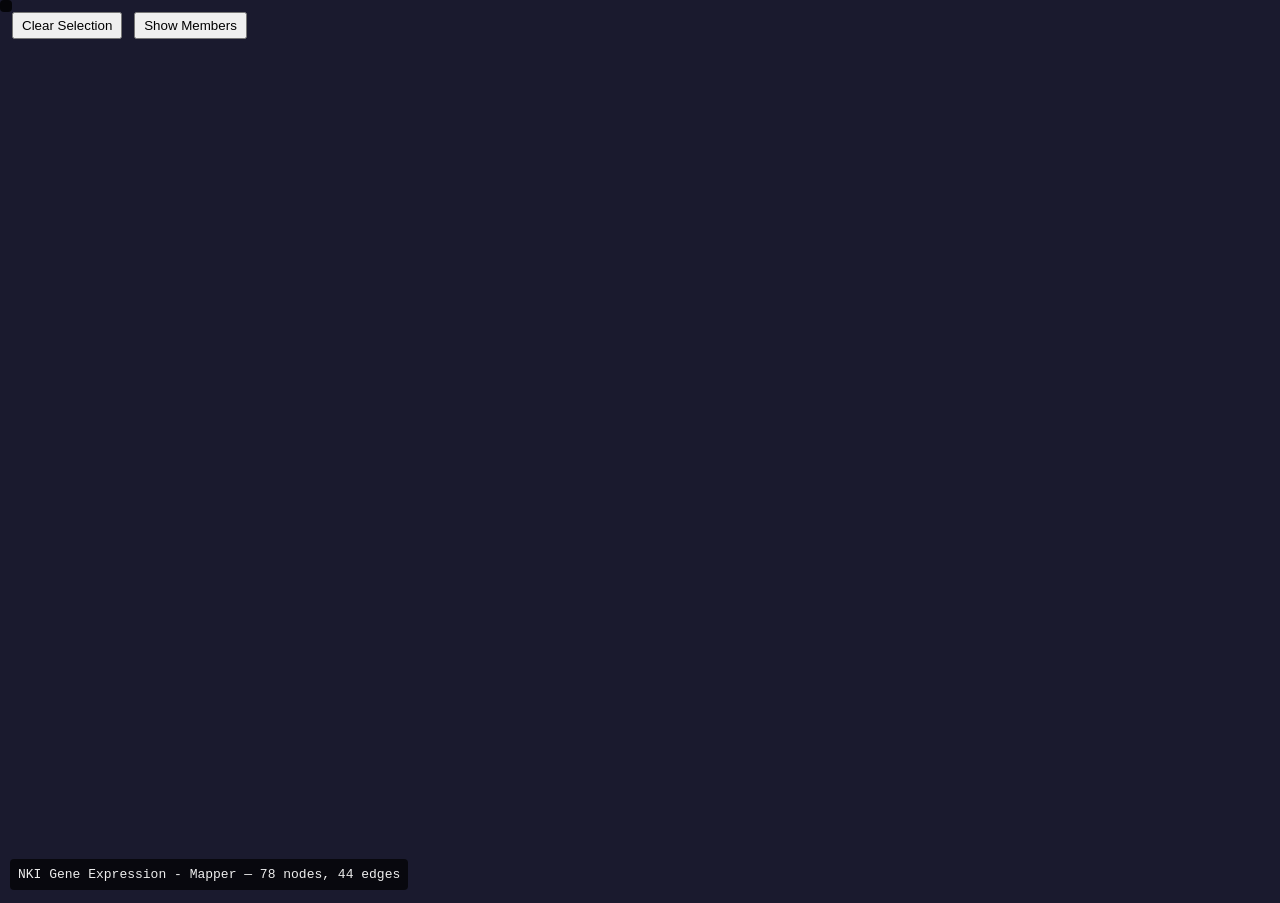
==== packages/mapper/NKI/nki_mapper.html @ 547d4b26 "Mapper implementation; it works!" ====
<!DOCTYPE html>
<html><head>
<meta charset="utf-8">
<title>NKI Gene Expression - Mapper</title>
<script src="https://d3js.org/d3.v7.min.js"></script>
<style>
body { margin: 0; font-family: monospace; background: #1a1a2e; color: #eee; }
#controls { position: absolute; top: 10px; left: 10px; z-index: 10; }
#controls button { margin: 2px; padding: 4px 8px; }
#info { position: absolute; bottom: 10px; left: 10px; z-index: 10;
  background: rgba(0,0,0,0.7); padding: 8px; border-radius: 4px; }
#members { position: absolute; top: 10px; right: 10px; z-index: 10;
  width: 200px; height: 300px; display: none; }
svg { width: 100vw; height: 100vh; }
.link { stroke: #556; stroke-opacity: 0.6; }
.node { stroke: #fff; stroke-width: 1px; cursor: pointer; }
.node.selected { stroke: #ff0; stroke-width: 3px; }
.tooltip { position: absolute; background: rgba(0,0,0,0.8);
  color: #fff; padding: 6px; border-radius: 4px; font-size: 12px;
  pointer-events: none; }
</style></head><body>
<div id="controls">
  <button onclick="resetSelection()">Clear Selection</button>
  <button onclick="showMembers()">Show Members</button>
  <span id="sel-info"></span>
</div>
<div id="info">NKI Gene Expression - Mapper &mdash; 78 nodes, 44 edges</div>
<textarea id="members" readonly></textarea>
<div class="tooltip" id="tooltip"></div>
<svg></svg>
<script>
const graphData = {"nodes":[{"id":0,"size":1,"color":0.8671,"members":[153]},{"id":1,"size":1,"color":-1.2861,"members":[264]},{"id":2,"size":7,"color":-0.7729,"members":[17,82,149,153,161,171,214]},{"id":3,"size":23,"color":-1.1485,"members":[10,17,25,39,41,64,82,110,111,115,121,127,128,149,161,163,166,171,175,214,221,252,260]},{"id":4,"size":2,"color":-0.9464,"members":[253,258]},{"id":5,"size":1,"color":-0.0153,"members":[263]},{"id":6,"size":39,"color":-1.1655,"members":[5,10,15,25,39,41,42,46,64,96,109,110,111,121,128,142,144,150,166,175,184,189,192,194,195,204,218,219,221,225,238,250,252,253,258,259,260,266,268]},{"id":7,"size":1,"color":-0.0153,"members":[263]},{"id":8,"size":42,"color":-0.8521,"members":[0,15,18,29,31,42,46,57,65,75,86,96,112,132,142,144,158,162,164,169,183,184,189,192,195,204,210,219,225,228,232,234,238,242,243,248,250,251,259,262,265,268]},{"id":9,"size":1,"color":-1.3526,"members":[205]},{"id":10,"size":1,"color":-0.0826,"members":[6]},{"id":11,"size":1,"color":-0.787,"members":[141]},{"id":12,"size":1,"color":-0.5731,"members":[269]},{"id":13,"size":1,"color":-0.7278,"members":[239]},{"id":14,"size":1,"color":-1.1508,"members":[62]},{"id":15,"size":1,"color":0.0449,"members":[223]},{"id":16,"size":1,"color":-0.0807,"members":[173]},{"id":17,"size":51,"color":-0.7502,"members":[0,12,14,18,20,31,36,54,57,65,66,71,75,76,100,101,118,119,132,137,148,155,156,159,164,169,172,187,190,196,197,198,206,207,210,213,220,224,226,231,232,234,242,243,244,245,248,251,255,262,265]},{"id":18,"size":1,"color":-0.2081,"members":[202]},{"id":19,"size":1,"color":-1.627,"members":[147]},{"id":20,"size":1,"color":-0.0807,"members":[173]},{"id":21,"size":1,"color":-1.1508,"members":[62]},{"id":22,"size":1,"color":0.0449,"members":[223]},{"id":23,"size":1,"color":-0.5004,"members":[236]},{"id":24,"size":1,"color":-0.7278,"members":[239]},{"id":25,"size":1,"color":-1.3526,"members":[205]},{"id":26,"size":1,"color":-0.0826,"members":[6]},{"id":27,"size":1,"color":0.9351,"members":[165]},{"id":28,"size":47,"color":-0.854,"members":[1,4,11,14,16,27,36,47,54,69,70,71,73,78,91,93,114,117,118,119,139,148,155,167,172,181,185,187,191,193,196,197,198,206,211,212,220,229,230,231,244,245,246,254,255,257,269]},{"id":29,"size":1,"color":-0.2237,"members":[79]},{"id":30,"size":1,"color":-1.627,"members":[147]},{"id":31,"size":1,"color":0.6401,"members":[129]},{"id":32,"size":1,"color":0.9351,"members":[165]},{"id":33,"size":1,"color":-1.1593,"members":[4]},{"id":34,"size":1,"color":-1.4064,"members":[215]},{"id":35,"size":1,"color":-0.3132,"members":[23]},{"id":36,"size":1,"color":-0.5004,"members":[236]},{"id":37,"size":1,"color":-1.4617,"members":[186]},{"id":38,"size":1,"color":-1.1642,"members":[70]},{"id":39,"size":48,"color":-0.6174,"members":[1,7,11,16,26,28,32,37,38,47,53,59,69,78,85,87,91,93,103,107,108,114,122,130,131,133,134,135,136,139,140,143,145,167,168,180,181,185,191,193,202,203,208,211,216,246,254,257]},{"id":40,"size":1,"color":0.2325,"members":[104]},{"id":41,"size":1,"color":-1.25,"members":[35]},{"id":42,"size":1,"color":0.6401,"members":[129]},{"id":43,"size":1,"color":-1.2332,"members":[98]},{"id":44,"size":1,"color":-1.4064,"members":[215]},{"id":45,"size":1,"color":-0.3132,"members":[23]},{"id":46,"size":1,"color":0.0476,"members":[178]},{"id":47,"size":34,"color":-0.6182,"members":[7,26,28,32,37,44,45,53,63,80,83,85,87,88,103,107,122,130,133,134,135,136,140,145,146,151,160,168,199,201,203,227,233,256]},{"id":48,"size":1,"color":0.2325,"members":[104]},{"id":49,"size":1,"color":0.3637,"members":[116]},{"id":50,"size":1,"color":0.4435,"members":[97]},{"id":51,"size":1,"color":-1.3694,"members":[22]},{"id":52,"size":1,"color":0.0476,"members":[178]},{"id":53,"size":1,"color":-0.0721,"members":[209]},{"id":54,"size":14,"color":-0.5628,"members":[2,30,43,45,60,63,68,83,151,160,201,227,247,256]},{"id":55,"size":10,"color":-1.4363,"members":[9,21,48,61,74,124,146,157,233,237]},{"id":56,"size":1,"color":0.3637,"members":[116]},{"id":57,"size":1,"color":1.2072,"members":[200]},{"id":58,"size":1,"color":0.4435,"members":[97]},{"id":59,"size":1,"color":-0.0895,"members":[52]},{"id":60,"size":1,"color":-1.0178,"members":[68]},{"id":61,"size":10,"color":-0.73,"members":[30,33,43,50,55,60,72,95,106,222]},{"id":62,"size":19,"color":-1.3133,"members":[9,21,24,48,74,90,92,105,113,123,124,157,177,179,188,237,267,270,271]},{"id":63,"size":1,"color":-1.5955,"members":[241]},{"id":64,"size":1,"color":0.737,"members":[89]},{"id":65,"size":1,"color":1.2072,"members":[200]},{"id":66,"size":1,"color":1.2899,"members":[3]},{"id":67,"size":6,"color":-0.1244,"members":[33,55,95,106,126,222]},{"id":68,"size":13,"color":-1.261,"members":[24,34,51,92,105,123,177,182,188,217,267,270,271]},{"id":69,"size":1,"color":-1.4607,"members":[138]},{"id":70,"size":15,"color":-1.517,"members":[8,13,40,49,51,58,84,120,125,154,176,182,217,235,249]},{"id":71,"size":1,"color":-1.4607,"members":[138]},{"id":72,"size":1,"color":0.6753,"members":[152]},{"id":73,"size":1,"color":-1.5455,"members":[8]},{"id":74,"size":16,"color":-1.384,"members":[13,40,56,58,84,94,99,102,120,125,154,174,176,240,249,261]},{"id":75,"size":1,"color":0.1649,"members":[77]},{"id":76,"size":1,"color":0.6753,"members":[152]},{"id":77,"size":10,"color":-1.3575,"members":[19,67,81,94,99,102,170,174,240,261]}],"edges":[{"source":0,"target":2,"weight":1},{"source":2,"target":3,"weight":6},{"source":3,"target":6,"weight":14},{"source":4,"target":6,"weight":2},{"source":5,"target":7,"weight":1},{"source":6,"target":8,"weight":17},{"source":8,"target":17,"weight":18},{"source":9,"target":25,"weight":1},{"source":10,"target":26,"weight":1},{"source":12,"target":28,"weight":1},{"source":13,"target":24,"weight":1},{"source":14,"target":21,"weight":1},{"source":15,"target":22,"weight":1},{"source":16,"target":20,"weight":1},{"source":17,"target":28,"weight":19},{"source":18,"target":39,"weight":1},{"source":19,"target":30,"weight":1},{"source":23,"target":36,"weight":1},{"source":27,"target":32,"weight":1},{"source":28,"target":33,"weight":1},{"source":28,"target":38,"weight":1},{"source":28,"target":39,"weight":19},{"source":31,"target":42,"weight":1},{"source":34,"target":44,"weight":1},{"source":35,"target":45,"weight":1},{"source":39,"target":47,"weight":20},{"source":40,"target":48,"weight":1},{"source":46,"target":52,"weight":1},{"source":47,"target":54,"weight":8},{"source":47,"target":55,"weight":2},{"source":49,"target":56,"weight":1},{"source":50,"target":58,"weight":1},{"source":54,"target":60,"weight":1},{"source":54,"target":61,"weight":3},{"source":55,"target":62,"weight":7},{"source":57,"target":65,"weight":1},{"source":61,"target":67,"weight":5},{"source":62,"target":68,"weight":9},{"source":68,"target":70,"weight":3},{"source":69,"target":71,"weight":1},{"source":70,"target":73,"weight":1},{"source":70,"target":74,"weight":9},{"source":72,"target":76,"weight":1},{"source":74,"target":77,"weight":6}],"metadata":{"n_nodes":78,"n_edges":44}};
const width = window.innerWidth, height = window.innerHeight;
const svg = d3.select('svg').attr('width', width).attr('height', height);
const g = svg.append('g');
svg.call(d3.zoom().on('zoom', e => g.attr('transform', e.transform)));
const colorScale = d3.scaleSequential(d3.interpolateViridis)
  .domain(d3.extent(graphData.nodes, d => d.color));
const sizeScale = d3.scaleSqrt()
  .domain(d3.extent(graphData.nodes, d => d.size))
  .range([3, 20]);
const sim = d3.forceSimulation(graphData.nodes)
  .force('link', d3.forceLink(graphData.edges).id(d => d.id).distance(40))
  .force('charge', d3.forceManyBody().strength(-50))
  .force('center', d3.forceCenter(width/2, height/2));
const link = g.selectAll('.link').data(graphData.edges).join('line')
  .attr('class', 'link')
  .attr('stroke-width', d => Math.max(1, d.weight));
const node = g.selectAll('.node').data(graphData.nodes).join('circle')
  .attr('class', 'node')
  .attr('r', d => sizeScale(d.size))
  .attr('fill', d => colorScale(d.color))
  .call(d3.drag()
    .on('start', (e,d) => { if(!e.active) sim.alphaTarget(0.3).restart(); d.fx=d.x; d.fy=d.y; })
    .on('drag', (e,d) => { d.fx=e.x; d.fy=e.y; })
    .on('end', (e,d) => { if(!e.active) sim.alphaTarget(0); d.fx=null; d.fy=null; }));
const tooltip = d3.select('#tooltip');
node.on('mouseover', (e, d) => {
  tooltip.style('display', 'block')
    .html('Node '+d.id+'<br>Size: '+d.size+'<br>Color: '+d.color.toFixed(4))
    .style('left', (e.pageX+10)+'px').style('top', (e.pageY-10)+'px');
}).on('mouseout', () => tooltip.style('display', 'none'));
let selected = new Set();
node.on('click', (e, d) => {
  if (e.shiftKey) { selected.has(d.id) ? selected.delete(d.id) : selected.add(d.id); }
  else { selected.clear(); selected.add(d.id); }
  updateSelection();
});
function updateSelection() {
  node.classed('selected', d => selected.has(d.id));
  d3.select('#sel-info').text(selected.size > 0 ? selected.size + ' selected' : '');
}
function resetSelection() { selected.clear(); updateSelection(); d3.select('#members').style('display','none'); }
function showMembers() {
  let allm = [];
  graphData.nodes.forEach(n => { if(selected.has(n.id)) allm.push(...n.members); });
  allm = [...new Set(allm)].sort((a,b)=>a-b);
  const ta = d3.select('#members').style('display','block');
  ta.text(allm.join('\n'));
}
sim.on('tick', () => {
  link.attr('x1',d=>d.source.x).attr('y1',d=>d.source.y)
      .attr('x2',d=>d.target.x).attr('y2',d=>d.target.y);
  node.attr('cx',d=>d.x).attr('cy',d=>d.y);
});
</script></body></html>
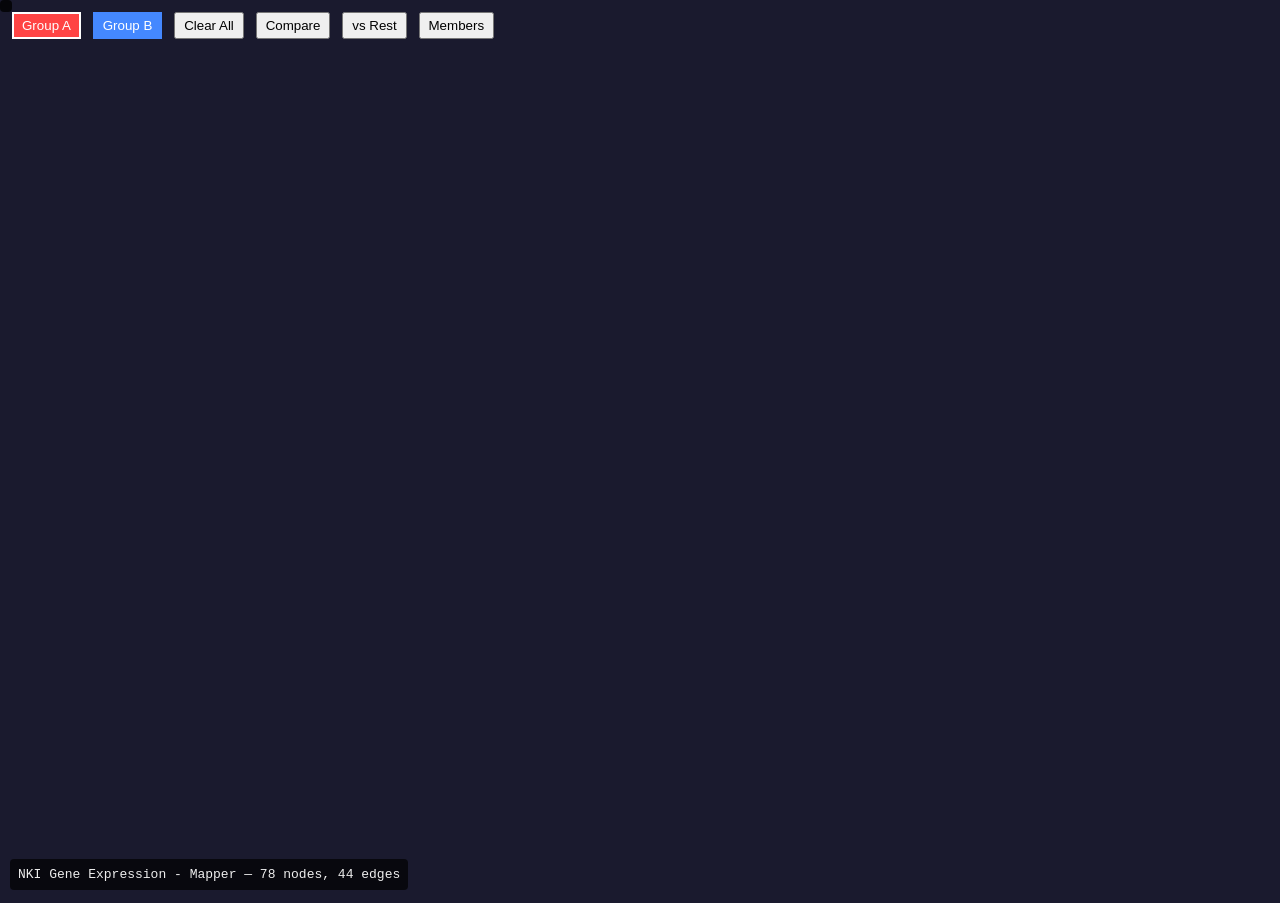
==== commit a30643c3: "Beginnings of stat comparison stuff" ====
--- a/packages/mapper/NKI/nki_mapper.html
+++ b/packages/mapper/NKI/nki_mapper.html
@@ -15,21 +15,66 @@
 .link { stroke: #556; stroke-opacity: 0.6; }
 .node { stroke: #fff; stroke-width: 1px; cursor: pointer; }
 .node.selected { stroke: #ff0; stroke-width: 3px; }
+.node.groupA { stroke: #ff4444; stroke-width: 3px; }
+.node.groupB { stroke: #4488ff; stroke-width: 3px; }
+.mode-btn { border: 2px solid transparent; cursor: pointer; }
+.mode-btn.active { border-color: #fff; }
+#results-panel { position: absolute; top: 10px; right: 10px; z-index: 10;
+  width: 500px; max-height: 90vh; overflow-y: auto;
+  background: rgba(0,0,0,0.85); padding: 12px; border-radius: 6px;
+  display: none; font-size: 12px; }
+#results-panel table { width: 100%; border-collapse: collapse; }
+#results-panel th, #results-panel td { padding: 2px 5px; text-align: right;
+  border-bottom: 1px solid #333; font-size: 11px; }
+#results-panel td:first-child { text-align: left; max-width: 120px;
+  overflow: hidden; text-overflow: ellipsis; }
+.sig-high { color: #ff4444; font-weight: bold; }
+.sig-med  { color: #ffaa44; }
+.sig-low  { color: #888; }
+.row-selected { background: #333; }
 .tooltip { position: absolute; background: rgba(0,0,0,0.8);
   color: #fff; padding: 6px; border-radius: 4px; font-size: 12px;
   pointer-events: none; }
 </style></head><body>
 <div id="controls">
-  <button onclick="resetSelection()">Clear Selection</button>
-  <button onclick="showMembers()">Show Members</button>
+  <button class="mode-btn active" id="btn-groupA" style="background:#ff4444;color:#fff" onclick="setActiveGroup('A')">Group A</button>
+  <button class="mode-btn" id="btn-groupB" style="background:#4488ff;color:#fff" onclick="setActiveGroup('B')">Group B</button>
+  <button onclick="resetSelection()">Clear All</button>
+  <button onclick="compareGroups()">Compare</button>
+  <button onclick="compareVsRest()">vs Rest</button>
+  <button onclick="showMembers()">Members</button>
   <span id="sel-info"></span>
 </div>
 <div id="info">NKI Gene Expression - Mapper &mdash; 78 nodes, 44 edges</div>
 <textarea id="members" readonly></textarea>
 <div class="tooltip" id="tooltip"></div>
+<div id="results-panel">
+  <div style="display:flex;justify-content:space-between;align-items:center;margin-bottom:8px">
+    <strong>Group Comparison</strong>
+    <span style="cursor:pointer;font-size:18px" onclick="closeResults()">&times;</span>
+  </div>
+  <div id="results-summary" style="margin-bottom:8px;font-size:11px;color:#aaa"></div>
+  <div style="margin-bottom:8px">
+    <label>Test: </label>
+    <select id="test-select" onchange="rerunTest()">
+      <option value="welch">Welch t-test</option>
+      <option value="mannwhitney">Mann-Whitney U</option>
+      <option value="ks">Kolmogorov-Smirnov</option>
+      <option value="hypergeometric">Hypergeometric</option>
+    </select>
+    <label style="margin-left:8px">Sort: </label>
+    <select id="sort-select" onchange="resortResults()">
+      <option value="pvalue">p-value</option>
+      <option value="effect">effect size</option>
+      <option value="name">name</option>
+    </select>
+  </div>
+  <div id="results-table"></div>
+</div>
 <svg></svg>
 <script>
 const graphData = {"nodes":[{"id":0,"size":1,"color":0.8671,"members":[153]},{"id":1,"size":1,"color":-1.2861,"members":[264]},{"id":2,"size":7,"color":-0.7729,"members":[17,82,149,153,161,171,214]},{"id":3,"size":23,"color":-1.1485,"members":[10,17,25,39,41,64,82,110,111,115,121,127,128,149,161,163,166,171,175,214,221,252,260]},{"id":4,"size":2,"color":-0.9464,"members":[253,258]},{"id":5,"size":1,"color":-0.0153,"members":[263]},{"id":6,"size":39,"color":-1.1655,"members":[5,10,15,25,39,41,42,46,64,96,109,110,111,121,128,142,144,150,166,175,184,189,192,194,195,204,218,219,221,225,238,250,252,253,258,259,260,266,268]},{"id":7,"size":1,"color":-0.0153,"members":[263]},{"id":8,"size":42,"color":-0.8521,"members":[0,15,18,29,31,42,46,57,65,75,86,96,112,132,142,144,158,162,164,169,183,184,189,192,195,204,210,219,225,228,232,234,238,242,243,248,250,251,259,262,265,268]},{"id":9,"size":1,"color":-1.3526,"members":[205]},{"id":10,"size":1,"color":-0.0826,"members":[6]},{"id":11,"size":1,"color":-0.787,"members":[141]},{"id":12,"size":1,"color":-0.5731,"members":[269]},{"id":13,"size":1,"color":-0.7278,"members":[239]},{"id":14,"size":1,"color":-1.1508,"members":[62]},{"id":15,"size":1,"color":0.0449,"members":[223]},{"id":16,"size":1,"color":-0.0807,"members":[173]},{"id":17,"size":51,"color":-0.7502,"members":[0,12,14,18,20,31,36,54,57,65,66,71,75,76,100,101,118,119,132,137,148,155,156,159,164,169,172,187,190,196,197,198,206,207,210,213,220,224,226,231,232,234,242,243,244,245,248,251,255,262,265]},{"id":18,"size":1,"color":-0.2081,"members":[202]},{"id":19,"size":1,"color":-1.627,"members":[147]},{"id":20,"size":1,"color":-0.0807,"members":[173]},{"id":21,"size":1,"color":-1.1508,"members":[62]},{"id":22,"size":1,"color":0.0449,"members":[223]},{"id":23,"size":1,"color":-0.5004,"members":[236]},{"id":24,"size":1,"color":-0.7278,"members":[239]},{"id":25,"size":1,"color":-1.3526,"members":[205]},{"id":26,"size":1,"color":-0.0826,"members":[6]},{"id":27,"size":1,"color":0.9351,"members":[165]},{"id":28,"size":47,"color":-0.854,"members":[1,4,11,14,16,27,36,47,54,69,70,71,73,78,91,93,114,117,118,119,139,148,155,167,172,181,185,187,191,193,196,197,198,206,211,212,220,229,230,231,244,245,246,254,255,257,269]},{"id":29,"size":1,"color":-0.2237,"members":[79]},{"id":30,"size":1,"color":-1.627,"members":[147]},{"id":31,"size":1,"color":0.6401,"members":[129]},{"id":32,"size":1,"color":0.9351,"members":[165]},{"id":33,"size":1,"color":-1.1593,"members":[4]},{"id":34,"size":1,"color":-1.4064,"members":[215]},{"id":35,"size":1,"color":-0.3132,"members":[23]},{"id":36,"size":1,"color":-0.5004,"members":[236]},{"id":37,"size":1,"color":-1.4617,"members":[186]},{"id":38,"size":1,"color":-1.1642,"members":[70]},{"id":39,"size":48,"color":-0.6174,"members":[1,7,11,16,26,28,32,37,38,47,53,59,69,78,85,87,91,93,103,107,108,114,122,130,131,133,134,135,136,139,140,143,145,167,168,180,181,185,191,193,202,203,208,211,216,246,254,257]},{"id":40,"size":1,"color":0.2325,"members":[104]},{"id":41,"size":1,"color":-1.25,"members":[35]},{"id":42,"size":1,"color":0.6401,"members":[129]},{"id":43,"size":1,"color":-1.2332,"members":[98]},{"id":44,"size":1,"color":-1.4064,"members":[215]},{"id":45,"size":1,"color":-0.3132,"members":[23]},{"id":46,"size":1,"color":0.0476,"members":[178]},{"id":47,"size":34,"color":-0.6182,"members":[7,26,28,32,37,44,45,53,63,80,83,85,87,88,103,107,122,130,133,134,135,136,140,145,146,151,160,168,199,201,203,227,233,256]},{"id":48,"size":1,"color":0.2325,"members":[104]},{"id":49,"size":1,"color":0.3637,"members":[116]},{"id":50,"size":1,"color":0.4435,"members":[97]},{"id":51,"size":1,"color":-1.3694,"members":[22]},{"id":52,"size":1,"color":0.0476,"members":[178]},{"id":53,"size":1,"color":-0.0721,"members":[209]},{"id":54,"size":14,"color":-0.5628,"members":[2,30,43,45,60,63,68,83,151,160,201,227,247,256]},{"id":55,"size":10,"color":-1.4363,"members":[9,21,48,61,74,124,146,157,233,237]},{"id":56,"size":1,"color":0.3637,"members":[116]},{"id":57,"size":1,"color":1.2072,"members":[200]},{"id":58,"size":1,"color":0.4435,"members":[97]},{"id":59,"size":1,"color":-0.0895,"members":[52]},{"id":60,"size":1,"color":-1.0178,"members":[68]},{"id":61,"size":10,"color":-0.73,"members":[30,33,43,50,55,60,72,95,106,222]},{"id":62,"size":19,"color":-1.3133,"members":[9,21,24,48,74,90,92,105,113,123,124,157,177,179,188,237,267,270,271]},{"id":63,"size":1,"color":-1.5955,"members":[241]},{"id":64,"size":1,"color":0.737,"members":[89]},{"id":65,"size":1,"color":1.2072,"members":[200]},{"id":66,"size":1,"color":1.2899,"members":[3]},{"id":67,"size":6,"color":-0.1244,"members":[33,55,95,106,126,222]},{"id":68,"size":13,"color":-1.261,"members":[24,34,51,92,105,123,177,182,188,217,267,270,271]},{"id":69,"size":1,"color":-1.4607,"members":[138]},{"id":70,"size":15,"color":-1.517,"members":[8,13,40,49,51,58,84,120,125,154,176,182,217,235,249]},{"id":71,"size":1,"color":-1.4607,"members":[138]},{"id":72,"size":1,"color":0.6753,"members":[152]},{"id":73,"size":1,"color":-1.5455,"members":[8]},{"id":74,"size":16,"color":-1.384,"members":[13,40,56,58,84,94,99,102,120,125,154,174,176,240,249,261]},{"id":75,"size":1,"color":0.1649,"members":[77]},{"id":76,"size":1,"color":0.6753,"members":[152]},{"id":77,"size":10,"color":-1.3575,"members":[19,67,81,94,99,102,170,174,240,261]}],"edges":[{"source":0,"target":2,"weight":1},{"source":2,"target":3,"weight":6},{"source":3,"target":6,"weight":14},{"source":4,"target":6,"weight":2},{"source":5,"target":7,"weight":1},{"source":6,"target":8,"weight":17},{"source":8,"target":17,"weight":18},{"source":9,"target":25,"weight":1},{"source":10,"target":26,"weight":1},{"source":12,"target":28,"weight":1},{"source":13,"target":24,"weight":1},{"source":14,"target":21,"weight":1},{"source":15,"target":22,"weight":1},{"source":16,"target":20,"weight":1},{"source":17,"target":28,"weight":19},{"source":18,"target":39,"weight":1},{"source":19,"target":30,"weight":1},{"source":23,"target":36,"weight":1},{"source":27,"target":32,"weight":1},{"source":28,"target":33,"weight":1},{"source":28,"target":38,"weight":1},{"source":28,"target":39,"weight":19},{"source":31,"target":42,"weight":1},{"source":34,"target":44,"weight":1},{"source":35,"target":45,"weight":1},{"source":39,"target":47,"weight":20},{"source":40,"target":48,"weight":1},{"source":46,"target":52,"weight":1},{"source":47,"target":54,"weight":8},{"source":47,"target":55,"weight":2},{"source":49,"target":56,"weight":1},{"source":50,"target":58,"weight":1},{"source":54,"target":60,"weight":1},{"source":54,"target":61,"weight":3},{"source":55,"target":62,"weight":7},{"source":57,"target":65,"weight":1},{"source":61,"target":67,"weight":5},{"source":62,"target":68,"weight":9},{"source":68,"target":70,"weight":3},{"source":69,"target":71,"weight":1},{"source":70,"target":73,"weight":1},{"source":70,"target":74,"weight":9},{"source":72,"target":76,"weight":1},{"source":74,"target":77,"weight":6}],"metadata":{"n_nodes":78,"n_edges":44}};
+const compData = {"nRows":272,"nCols":6362,"colNames":["G3PDH_570","Contig45645_RC","Contig44916_RC","D25272","J00129","Contig29982_RC","Contig56678_RC","Contig53047_RC","Contig19551","Contig47230_RC","Contig46501_RC","Contig20749_RC","AL157500","AL157502","Contig37376_RC","Contig45395_RC","X98307","AL157505","AB033027","Contig24026_RC","Contig27800_RC","Contig42500_RC","Contig7147","Contig32037_RC","Contig16374_RC","Contig42349_RC","Contig33976_RC","Contig49874_RC","AB033060","U45975","M34428","AB033083","NM_003004","Contig7192","Contig23039_RC","Contig22685_RC","D84140","Contig43806_RC","NM_003022","Contig54847_RC","Contig33260_RC","NM_002300","Contig13929_RC","NM_002318","NM_003058","Contig66143_RC","Contig44519_RC","NM_001609","Contig17206_RC","NM_001611","NM_002341","NM_001612","NM_002343","NM_001615","NM_002345","NM_003081","NM_001627","NM_002358","Contig50838_RC","NM_000900","NM_000903","NM_001635","NM_000909","NM_000912","NM_001645","NM_001647","Contig35896_RC","NM_000926","NM_001657","NM_000930","NM_000931","NM_000936","NM_002395","NM_001674","NM_001676","NM_001677","X04706","D25328","Contig37076","Contig44366","NM_000959","Contig46463_RC","Contig5443_RC","NM_001692","NM_000963","NM_000964","Contig50122_RC","Contig25711_RC","Contig33121_RC","Contig12593_RC","U22027","U22028","U22029","AF041410","Contig15750_RC","Contig26182_RC","Contig22423_RC","Contig15133_RC","X99142","U46752","X72308","Contig25195_RC","Contig47045_RC","Contig42789_RC","Contig27623_RC","Contig27014_RC","NM_003104","Contig56386_RC","Contig46909_RC","NM_003108","Contig41360_RC","Contig39385_RC","NM_003118","Contig52018_RC","Contig43645_RC","NM_002407","Contig20600_RC","NM_002411","Contig52994_RC","NM_002416","Contig9541_RC","Contig21930_RC","Contig50927_RC","NM_002421","NM_002422","NM_002425","NM_002426","NM_003155","NM_002427","Contig46802_RC","NM_001710","NM_002443","NM_001717","NM_002449","NM_001723","NM_003181","NM_001725","NM_002456","NM_002457","NM_001732","NM_002462","NM_001734","NM_001740","NM_002478","NM_002483","NM_001756","NM_001758","Contig30045_RC","NM_001764","Contig21063_RC","Contig18502_RC","Contig33811_RC","Contig37562_RC","Contig36440","NM_001786","Contig15329_RC","Contig38517_RC","NM_001793","Contig7809_RC","NM_001797","AF090920","Contig54547_RC","Contig14967_RC","Contig61829_RC","Contig35765","Contig35237_RC","AW025980_RC","AL133038","Contig34258_RC","Contig41548_RC","AF201951","AB041269","AL133074","Contig50288_RC","AL133086","AL133087","Contig8165_RC","Contig33888_RC","Contig53445_RC","Contig40712_RC","Contig23711_RC","Contig29755_RC","NM_003206","NM_003225","NM_003226","NM_003234","NM_003236","NM_002509","NM_003239","NM_002515","NM_003246","NM_003247","NM_003248","Contig44439_RC","NM_002521","NM_003256","NM_003258","Contig43476_RC","NM_001809","NM_001814","NM_002544","NM_002546","NM_001819","NM_001823","NM_003283","NM_003287","Contig22716_RC","NM_001831","NM_003294","NM_001838","Contig52960_RC","Contig45670_RC","Contig16756_RC","NM_002570","NM_001844","NM_002575","L11645","Contig15418_RC","NM_001853","NM_001854","NM_002590","NM_002591","Contig21136_RC","Contig29015_RC","Contig40196_RC","NM_001870","NM_001871","NM_001872","NM_001873","NM_001877","NM_001878","NM_001882","Contig28528","NM_001884","NM_001885","NM_001888","Contig51981_RC","Contig42624_RC","Contig40789_RC","Contig28549","AA600139_RC","Contig44909_RC","Contig49532_RC","Contig39678_RC","Contig28028_RC","Contig21021_RC","Contig31333_RC","Contig47832_RC","U47671","Contig33376_RC","Contig30955_RC","Contig14683_RC","Contig41530_RC","Contig38826_RC","NM_020038","Contig44544_RC","NM_004003","Contig8839_RC","NM_004010","U05589","Contig29828_RC","Contig15531_RC","NM_003311","NM_012067","Contig5710_RC","Contig53411_RC","NM_002614","NM_002620","Contig54058","NM_002628","NM_003358","NM_003359","NM_004088","AB007936","Contig25593_RC","NM_001901","NM_002639","NM_003376","NM_003378","AB007954","NM_001920","NM_002652","NM_001926","NM_001928","Contig21225_RC","R70506_RC","NM_003392","NM_002666","Contig57138_RC","NM_001942","NM_001944","Contig36761_RC","Contig48156_RC","Contig16595_RC","NM_001956","NM_002686","NM_001958","Contig31295_RC","NM_001964","NM_002697","Contig56167_RC","NM_001979","Contig52182_RC","NM_001990","NM_001993","NM_001999","Contig35977","Contig35978","Contig9681_RC","Contig53022_RC","Contig46942_RC","Contig26310_RC","Contig46934_RC","Contig22408_RC","Contig28970_RC","NM_012101","Contig46918_RC","NM_020130","NM_004100","X66087","NM_004114","Contig53357_RC","NM_020162","NM_020163","Contig21187_RC","NM_004131","NM_020178","NM_003412","NM_004143","NM_003430","NM_002705","NM_002711","NM_004170","NM_004171","Contig27967_RC","NM_004176","NM_004181","NM_004185","NM_004190","NM_003462","NM_002737","NM_003474","Contig44260_RC","Contig46553_RC","NM_003489","Contig37571_RC","NM_002763","NM_002774","NM_002775","Contig53226_RC","Contig21665_RC","Contig16202_RC","S70004","Contig20686_RC","Contig8898_RC","U64564","S62027","Contig31862_RC","Contig34884_RC","Contig2237_RC","Contig1508_RC","Contig48715_RC","Contig48106_RC","Contig37898_RC","Contig30516_RC","Contig48707_RC","Contig27120_RC","Contig30274_RC","Contig33296_RC","AF035288","Contig31596_RC","NM_020215","Contig38746_RC","Contig19452_RC","Contig13866_RC","Contig16422_RC","NM_004203","NM_020244","NM_004207","Contig29147_RC","NM_004213","NM_012242","Contig45786_RC","AB040886","AB018289","NM_003500","NM_003506","NM_003508","NM_003512","NM_004244","NM_003516","NM_004245","NM_012269","NM_003520","NM_004252","NM_002800","Contig53506","NM_004265","NM_002809","NM_003538","NM_002820","NM_003561","NM_004291","NM_002844","NM_003578","Contig28670_RC","NM_002852","NM_002854","NM_002855","Contig53307_RC","NM_002864","Contig52945_RC","NM_002888","AF172932","NM_002899","Contig36064_RC","Contig15169_RC","Contig38500_RC","Contig34372_RC","Contig44870","Contig50628_RC","Contig50019_RC","Contig6212_RC","Contig45397_RC","AF052090","AF052095","Contig34957_RC","Contig43096_RC","Contig45389_RC","Contig50979_RC","Contig15038_RC","NM_021012","NM_021015","AB040900","AB018305","AL117406","Contig39556_RC","AB018311","AL117418","AB040923","AB040926","AB040930","NM_005010","AB018345","NM_005025","NM_012319","NM_021069","Contig40552_RC","AB040957","AL117452","NM_021076","X56807","Contig28866_RC","NM_004315","NM_005046","NM_012337","NM_012339","AB032953","NM_012342","AB032962","Contig30833_RC","M27749","Contig42228_RC","Contig27294_RC","NM_020372","NM_005063","NM_020373","NM_004335","NM_004336","NM_005067","NM_005069","Contig56434_RC","Contig44287_RC","NM_003613","NM_003615","NM_004345","NM_003617","NM_004351","NM_005080","NM_004354","NM_005084","NM_004358","NM_004360","NM_004361","NM_004362","NM_004369","Contig31546_RC","NM_003641","NM_003645","NM_004374","NM_004378","NM_012397","Contig18296_RC","Contig45600","NM_002923","NM_003652","NM_004385","NM_003657","NM_002932","NM_004392","Contig47077","AJ270996","Contig27405_RC","NM_002963","NM_002964","NM_002965","Contig23420_RC","U80736","Contig37483_RC","Contig43435_RC","Contig38438_RC","NM_002983","NM_002984","NM_002985","NM_002986","NM_002988","NM_002989","NM_002996","NM_002997","U56725","Contig54603_RC","AF052176","Contig32136_RC","Contig29699","Contig6051_RC","Contig11142_RC","Contig9229","Contig50360_RC","Contig27032_RC","Contig53007_RC","Contig57359_RC","NM_021127","NM_021136","NM_021139","NM_005101","NM_020411","AL133566","NM_021147","Contig442_RC","Contig25090_RC","Contig52629_RC","Contig28947_RC","Contig1063_RC","AL117553","NM_005130","NM_005132","NM_004405","NM_004406","NM_005139","NM_012429","NM_004415","NM_004417","Contig43639_RC","NM_012445","NM_004430","NM_005165","NM_020477","Contig28697_RC","NM_003714","NM_012467","NM_004448","Contig54425","NM_005181","NM_003725","NM_004456","NM_005187","NM_004460","Contig43998_RC","NM_005196","Contig20953_RC","Contig59287_RC","NM_003740","NM_004472","Contig50822_RC","NM_004482","NM_004484","NM_004490","NM_004496","Contig50814_RC","NM_003785","NM_003786","NM_003787","NM_003790","Contig38285_RC","Contig6848_RC","Contig5403_RC","AF131741","Contig9755_RC","AF131756","Contig40829_RC","AF131770","Contig39492_RC","AF131784","AL133619","U06715","AL133644","AL117612","NM_013230","NM_013231","NM_005213","AL117638","NM_005218","NM_013253","NM_005235","AF176012","NM_004522","NM_005252","NM_004525","X16302","NM_003806","Contig47220","Contig52970_RC","NM_005288","Contig19179_RC","NM_003832","Contig54536","NM_004566","NM_003843","Contig38983_RC","NM_004585","NM_003862","NM_004594","Contig59870_RC","NM_003878","Contig41905_RC","NM_003881","Contig46567","NM_003888","NM_003890","NM_003897","Contig15313_RC","Contig19064_RC","Contig28038_RC","Contig51967_RC","Contig37873","AF131851","Contig35814_RC","Contig45291_RC","Contig43833_RC","Contig55228_RC","Contig1850_RC","NM_014004","Contig20629_RC","NM_006006","AF026941","NM_006017","Contig14812_RC","NM_006025","AL109706","NM_013324","Contig46597_RC","Contig16262_RC","NM_005310","X57809","NM_005319","NM_005320","X57819","NM_005325","NM_014073","NM_014074","NM_005326","NM_020639","NM_014086","NM_013357","NM_005342","NM_006071","NM_006073","NM_013363","NM_004616","NM_020659","U83115","NM_013372","NM_006086","NM_005357","NM_005362","NM_020672","NM_006096","NM_005368","Contig35298_RC","NM_005375","AJ249377","NM_005382","Contig7755_RC","AL109791","NM_004664","NM_003937","NM_005396","NM_005398","NM_004670","NM_004684","Contig51463_RC","NM_004694","NM_004695","NM_004696","NM_003975","NM_003979","Contig54477_RC","NM_003981","NM_003986","Contig27900_RC","Contig48043_RC","Contig39670_RC","Contig53641_RC","Contig27749_RC","Contig50603_RC","Contig54354_RC","Contig9810_RC","Contig37946_RC","Contig3607_RC","NM_014112","NM_006103","NM_006107","NM_006113","Contig8222_RC","NM_006115","Contig53968_RC","NM_013409","Contig51066_RC","NM_013410","NM_006121","M29540","Contig35629_RC","NM_013421","NM_005408","NM_005409","NM_006138","Contig20603_RC","NM_005410","X82693","NM_006142","Contig46204_RC","NM_006157","NM_006159","NM_004701","NM_004702","Contig11613_RC","NM_004711","NM_004734","NM_006198","AF000990","Contig40368_RC","NM_005478","NM_004750","AJ223352","AJ223353","NM_004774","Contig23502_RC","NM_004780","Contig66705_RC","NM_004792","NM_004796","X07834","Contig56143_RC","Contig11097_RC","Contig45703_RC","Contig31864_RC","J02639","Contig38171_RC","AF116715","Contig17411_RC","Contig33899_RC","Contig44708_RC","Contig43136_RC","Contig46301_RC","NM_014211","NM_014214","Contig42774_RC","NM_006206","NM_006207","Contig38040_RC","Contig54913_RC","NM_014241","NM_006226","NM_014246","NM_006235","NM_014258","NM_006240","NM_005514","NM_005518","Contig47381_RC","NM_014274","Contig50769_RC","Contig47982_RC","NM_005532","NM_004807","NM_014286","NM_005544","NM_006274","Contig57076_RC","Contig48328_RC","NM_005558","NM_004833","NM_005564","NM_004835","Contig16759_RC","NM_005573","Contig20793_RC","NM_005586","Contig14458_RC","NM_004864","NM_004867","Contig3682_RC","NM_004878","Contig52947_RC","NM_004887","Contig48806_RC","Contig29369_RC","AL353944","J04162","Contig56583_RC","Contig37890_RC","AB029018","Contig55838_RC","Contig39100_RC","Contig54867_RC","Contig11648_RC","NM_007019","Contig51595_RC","NM_014321","NM_007036","NM_007038","Contig56307","NM_006334","NM_006338","NM_007069","NM_006344","NM_014365","NM_014373","NM_007088","Contig37743_RC","NM_006379","NM_014398","NM_014399","Contig28152_RC","NM_004920","NM_004923","AK000004","Contig33750_RC","NM_020974","NM_006398","Contig40889_RC","NM_005672","NM_004950","Contig49093","NM_020990","NM_020994","NM_005688","Contig30569_RC","NM_004963","Contig11275_RC","U66702","AF079529","AK000060","NM_004986","NM_004988","Contig33726_RC","NM_004994","Contig50719_RC","Contig43195_RC","X93006","AL080059","AL080079","Contig60315_RC","Contig44652_RC","AL080094","Contig38918_RC","Contig46937_RC","Contig1789_RC","AL110126","Contig57270_RC","AL110152","NM_007105","Contig1682_RC","AL110168","NM_014405","NM_007117","Contig40026_RC","AL110171","AL110181","NM_006408","AB002351","NM_006419","Contig51202_RC","NM_014443","X66945","NM_007168","AF097021","NM_007173","NM_005727","NM_014479","M29873","M29874","NM_006461","NM_005733","NM_007191","Contig41850_RC","Contig52891_RC","NM_006475","NM_005749","AK000106","NM_005764","AJ225092","AJ225093","NM_005794","Contig56160_RC","AK000168","Contig51896_RC","Contig55181_RC","AL080137","Contig40238_RC","Contig32594_RC","NC_001807","Contig67169_RC","AF101051","Contig30519_RC","AF222694","AL080199","Contig6118_RC","AL110202","Contig41453_RC","AB011146","Contig31133_RC","AL110252","Contig6612_RC","Contig51749_RC","AI497657_RC","NM_007231","Contig21406_RC","Contig28179_RC","Contig42759_RC","NM_007253","NM_006528","NM_006529","Contig18611_RC","NM_006533","NM_014553","NM_006536","Contig50913_RC","Contig31476_RC","Contig49058_RC","NM_006551","NM_007281","NM_005824","Contig31010_RC","NM_005832","NM_014585","Contig32798_RC","NM_005842","D86974","NM_005855","Contig57293","Contig753_RC","AF055033","J05125","Contig10601_RC","Contig30390_RC","AL080222","AF055084","AL080235","J05175","Contig32667_RC","M63438","Contig23211_RC","Contig24541_RC","NM_016002","Contig53296_RC","NM_015310","NM_007315","NM_007333","NM_006623","NM_014668","Contig44191_RC","Contig54729_RC","Contig47439_RC","NM_014681","NM_005940","NM_005941","NM_014696","NM_005950","NM_006681","Contig57389","NM_013982","Contig64688","NM_013989","NM_005971","Contig33126_RC","NM_005978","AF144054","NM_013999","NM_005980","NM_005982","Contig57644_RC","AK000345","AF224266","Contig28030_RC","AF053712","Contig36499_RC","Contig40158_RC","U67784","AL137274","NM_016109","Contig51685_RC","Contig42328_RC","Contig44530_RC","NM_016140","NM_015417","Y16132","Contig29822_RC","Contig31646_RC","NM_014723","NM_006705","NM_006727","Contig20355_RC","Contig48400_RC","Y14737","NM_006744","NM_014767","Contig14996_RC","NM_006751","AK001101","NM_014781","NM_006765","NM_006769","NM_014790","T50661_RC","NM_006787","Contig35875_RC","Contig57725_RC","Contig37702_RC","AF070536","Contig47405_RC","K02276","AK000451","Contig399_RC","Contig52737_RC","AL137334","AL137342","AL137343","Contig3464_RC","X52015","Contig38901_RC","Contig31142_RC","M54927","Contig44010_RC","Contig48971_RC","NM_016220","NM_015507","NM_015515","NM_016249","NM_016260","NM_016267","Contig23466_RC","Contig53944_RC","NM_006804","NM_006820","NM_006823","NM_006829","NM_006845","NM_006847","Contig43983_RC","NM_014875","Contig52957_RC","NM_006868","Contig38520_RC","Contig51994_RC","NM_014897","NM_014899","Contig34009_RC","AJ224741","Contig57595","Contig32192","Contig30016_RC","AF070632","Contig51369_RC","Contig39834_RC","Contig14954_RC","Contig10961_RC","Contig21619_RC","Contig16531_RC","AL137449","Contig30260_RC","AL049257","AL049265","Contig38589_RC","AL049279","Contig55725_RC","NM_016348","NM_016352","NM_016358","NM_016359","NM_014903","NM_016364","Contig47456_RC","Contig21847_RC","AB028974","Contig57903_RC","Z11887","AK002005","Contig57631","AK002016","Contig48913_RC","K02403","Contig57653_RC","Contig30480_RC","X01394","AK002088","Contig34449_RC","Contig46362_RC","AK000660","Contig54365_RC","Contig56801_RC","AL137517","AL137540","Contig19384_RC","Contig41983_RC","AL049337","Contig36520_RC","AB037734","AL137566","AL137567","Contig51220_RC","AB037745","Contig5804_RC","Contig440","AB037763","NM_015719","AB037791","NM_016459","AF179224","NM_016471","Contig44265_RC","AK002107","AF064200","AK002138","Contig53598_RC","AK001423","Contig47781_RC","Contig46435_RC","Contig49342_RC","Contig51775_RC","AL137619","Contig13879_RC","AL049423","Contig56390_RC","AB037821","AB037836","AL137669","Contig23108_RC","AB037848","Contig51660_RC","AF005487","AL137698","X51630","Contig16786_RC","NM_016569","NM_016577","AL359053","AL359062","Contig24682_RC","Contig15325_RC","Contig39242_RC","Contig2339_RC","Contig49855","Contig39226_RC","Contig30384_RC","Contig46508_RC","Contig45537_RC","Contig51255_RC","Contig42882_RC","Contig3313","Contig49790_RC","NM_018004","AL137725","NM_018014","Contig47106_RC","NM_018043","AL137761","Contig41887_RC","NM_016619","Contig42751_RC","Contig41413_RC","Contig53183_RC","NM_016640","X52486","AJ275978","Contig40434_RC","X03084","Contig30481_RC","Contig42011_RC","Contig4380_RC","Contig20137_RC","Contig58260_RC","Contig45511_RC","Contig50357_RC","AF020919","Contig46089_RC","NM_018104","Contig38580_RC","NM_018136","NM_000028","NM_000029","NM_017414","Contig15384_RC","NM_000037","NM_017422","NM_017423","Contig52543_RC","NM_000044","NM_018166","Contig14647_RC","NM_000050","NM_000067","NM_017459","AB020689","NM_000077","Contig64297_RC","NM_000089","Contig27882_RC","NM_000090","NM_000095","NM_000096","Contig49589_RC","Contig57142_RC","Contig46452_RC","U79293","U79299","Contig41587_RC","AF073299","AF047826","Contig60157_RC","AF103375","AF007150","AF007153","NM_018208","NM_018215","Contig35030_RC","NM_000104","Contig39616_RC","M30818","NM_000111","NM_000125","NM_000129","NM_000141","Contig47994_RC","NM_018265","NM_016817","NM_000165","NM_000168","NM_000169","Contig54667_RC","Contig29647_RC","Contig42139","NM_000187","Contig55997_RC","NM_017579","NM_000196","NM_009585","NM_009588","Contig1018_RC","Contig43368_RC","Contig41676_RC","Contig42532_RC","AF058075","Contig43253_RC","AF063936","Contig42274_RC","Contig32563_RC","AF103458","Z48633","Contig23581_RC","NM_019000","Contig33284_RC","NM_019013","Contig28888_RC","Contig375_RC","NM_018306","D90070","NM_019049","NM_019058","NM_000222","NM_000224","NM_000228","NM_000230","NM_000237","NM_000238","NM_000239","NM_000240","Contig51117_RC","NM_000266","NM_000269","Contig42227","NM_000295","NM_000299","NM_017680","AF234532","Contig65658_RC","Contig48800_RC","Contig54968_RC","Contig37501_RC","Contig24609_RC","Contig48518_RC","NM_018407","Contig53281_RC","NM_018410","NM_018422","AL049932","NM_000320","NM_000323","NM_000324","NM_000331","NM_001062","NM_001063","NM_001073","NM_001074","Contig1805_RC","NM_000346","NM_001076","NM_001078","AL049963","NM_017731","NM_000353","NM_001085","NM_000358","NM_001089","NM_018476","NM_000362","NM_000363","AL049987","Contig24252_RC","NM_000370","L27560","NM_000381","NM_000393","NM_000396","NM_000399","NM_017786","Contig56765_RC","AF113007","X02761","M90657","Contig16453_RC","AB023144","Contig54325_RC","NM_001102","NM_001109","Contig38654_RC","NM_001124","NM_001129","Contig32602_RC","NM_001144","NM_018530","NM_000421","NM_001150","NM_000422","NM_000424","Contig13300_RC","Contig43026_RC","NM_000439","NM_001168","NM_017821","Contig56503_RC","Contig51037_RC","NM_001185","NM_001189","NM_017852","Contig57825_RC","NM_000477","NM_017870","Contig32336_RC","NM_017878","NM_000493","AW518944_RC","NM_000495","Contig34395_RC","U96394","Contig55883_RC","Contig30995_RC","Contig41804_RC","Contig54295_RC","AB023211","U28831","M33318","Contig54414_RC","Contig41538_RC","Contig1239_RC","Contig42402_RC","NM_001203","AB014533","AB014534","NM_001216","NM_001218","NM_000507","NM_000509","NM_000518","Contig43708_RC","NM_001254","L10333","NM_001267","NM_018653","NM_001275","NM_001276","Contig2446_RC","Contig50529","NM_017954","NM_017957","Contig15190_RC","NM_000582","NM_000584","Contig13724_RC","NM_000592","NM_000597","NM_000599","Contig42582","Contig21493_RC","Contig54993_RC","Contig58512_RC","Contig4382_RC","AL050202","AL050227","AF111849","NM_002001","NM_002023","NM_001306","NM_002036","NM_002038","NM_002048","AB006625","NM_002051","NM_002053","NM_001327","NM_000600","NM_001333","NM_000607","NM_001336","NM_001338","NM_001353","NM_000624","NM_002089","Contig30213_RC","Contig33235_RC","NM_000633","NM_002091","NM_001362","NM_000636","Contig5549_RC","NM_000642","NM_000646","Contig51558_RC","NM_001387","NM_000662","NM_001393","NM_001394","NM_001395","NM_000667","NM_000668","Contig693_RC","NM_000685","NM_000693","NM_000695","Contig14284_RC","Contig43791_RC","V00522","Contig31771_RC","Contig40128_RC","Contig50950_RC","Contig34303_RC","NM_002104","NM_002121","NM_002122","NM_002124","NM_002125","NM_002127","NM_002135","Contig49079_RC","NM_002145","NM_002147","U10991","NM_002160","NM_001432","NM_002164","NM_001438","NM_001444","NM_001446","NM_001448","NM_001450","NM_001453","NM_000727","NM_000734","NM_000735","NM_002193","NM_002196","M24895","NM_019598","NM_000764","NM_000766","NM_000767","Contig57584_RC","NM_000779","NM_000783","NM_000799","Contig34989_RC","Contig41813_RC","Contig7558_RC","Contig42518_RC","AL157488","Contig17248_RC","AL157492","Contig51151_RC","Contig58301_RC","NM_002201","Contig63748_RC","NM_002216","NM_001504","NM_001505","NM_001511","NM_002245","NM_018901","NM_002250","NM_001523","NM_018910","NM_000802","NM_002266","NM_001540","NM_002274","NM_001546","NM_002275","NM_002276","NM_001548","Contig51486_RC","NM_000824","NM_001554","NM_000826","NM_001555","NM_018942","NM_001565","NM_002299","NM_018950","NM_018952","Contig55606_RC","D25217","NM_000846","NM_000849","Contig29022_RC","Contig36312_RC","Contig38980_RC","NM_000853","NM_000854","NM_000860","Contig29014_RC","Contig46616_RC","NM_000888","NM_000898","AF067420","ID","status","eventlok","eventreg","eventmet","eventdeath","survival","timerecurrence","timemeta","timeregrec","timelokrec","chemo","hormonal","amputation","histtype","diameter","posnodes","grade","angioinv","lymphinfil","age","simC1","simc2","corc1","corc2","barcode","crossvalidc1","crossvalidc2","eventsecpr","timesecpr","esr1","cor70cv","cor70c1","cor70c2","patient","GO_Function:identical protein binding","GO_Function:structural molecule activity","GO_Function:unfolded protein binding","GO_Function:protein dimerization activity","GO_Function:protein homodimerization activity","GO_Function:phosphotransferase activity, alcohol group as acceptor","GO_Function:protein kinase activity","GO_Function:transferase activity, transferring phosphorus-containing groups","GO_Function:kinase activity","GO_Function:protein serine/threonine kinase activity","GO_Function:substrate-specific channel activity","GO_Function:G-protein-coupled receptor binding","GO_Function:voltage-gated channel activity","GO_Function:chloride channel activity","GO_Function:ion channel activity","GO_Function:gated channel activity","GO_Function:passive transmembrane transporter activity","GO_Function:substrate-specific transmembrane transporter activity","GO_Function:channel activity","GO_Function:anion transmembrane transporter activity","GO_Function:ion transmembrane transporter activity","GO_Function:voltage-gated ion channel activity","GO_Function:protein C-terminus binding","GO_Function:substrate-specific transporter activity","GO_Function:anion channel activity","GO_Function:transmembrane transporter activity","GO_Function:caspase regulator activity","GO_Function:tubulin binding","GO_Function:Ras GTPase binding","GO_Function:cofactor binding","GO_Function:enzyme regulator activity","GO_Function:endopeptidase inhibitor activity","GO_Function:microtubule binding","GO_Function:cysteine-type endopeptidase inhibitor activity","GO_Function:peptidase regulator activity","GO_Function:protein heterodimerization activity","GO_Function:enzyme binding","GO_Function:enzyme inhibitor activity","GO_Function:endopeptidase regulator activity","GO_Function:small GTPase binding","GO_Function:cytoskeletal protein binding","GO_Function:chaperone binding","GO_Function:GTPase binding","GO_Function:peptidase inhibitor activity","GO_Function:sequence-specific DNA binding transcription factor activity","GO_Function:nucleic acid binding transcription factor activity","GO_Function:hormone binding","GO_Function:kinase binding","GO_Function:protein complex binding","GO_Function:insulin-like growth factor binding","GO_Function:insulin-like growth factor I binding","GO_Function:protein tyrosine kinase activity","GO_Function:peptide binding","GO_Function:insulin binding","GO_Function:growth factor binding","GO_Function:transmembrane receptor protein kinase activity","GO_Function:peptide hormone binding","GO_Function:insulin-like growth factor receptor activity","GO_Function:phosphatidylinositol 3-kinase binding","GO_Function:insulin receptor binding","GO_Function:transmembrane receptor protein tyrosine kinase activity","GO_Function:transferase activity, transferring hexosyl groups","GO_Function:UDP-glucosyltransferase activity","GO_Function:transferase activity, transferring glycosyl groups","GO_Function:glucosyltransferase activity","GO_Function:UDP-glycosyltransferase activity","GO_Function:oxidoreductase activity","GO_Function:oxidoreductase activity, acting on CH-OH group of donors","GO_Function:electron carrier activity","GO_Function:NAD binding","GO_Function:oxidoreductase activity, acting on the CH-OH group of donors, NAD or NADP as acceptor","GO_Function:coenzyme binding","GO_Function:transferase activity, transferring alkyl or aryl (other than methyl) groups","GO_Function:glutathione transferase activity","GO_Function:antioxidant activity","GO_Function:oxidoreductase activity, acting on peroxide as acceptor","GO_Function:peroxidase activity","GO_Function:GTPase regulator activity","GO_Function:small GTPase regulator activity","GO_Function:Ras guanyl-nucleotide exchange factor activity","GO_Function:guanyl-nucleotide exchange factor activity","GO_Function:nucleoside-triphosphatase regulator activity","GO_Function:Rho guanyl-nucleotide exchange factor activity","GO_Function:hydro-lyase activity","GO_Function:carbon-oxygen lyase activity","GO_Function:lyase activity","GO_Function:carbonate dehydratase activity","GO_Function:iron ion binding","GO_Function:dioxygenase activity","GO_Function:oxidoreductase activity, acting on single donors with incorporation of molecular oxygen","GO_Function:oxidoreductase activity, acting on single donors with incorporation of molecular oxygen, incorporation of two atoms of oxygen","GO_Function:oxidoreductase activity, acting on paired donors, with incorporation or reduction of molecular oxygen, 2-oxoglutarate as one donor, and incorporation of one atom each of oxygen into both donors","GO_Function:oxidoreductase activity, acting on paired donors, with incorporation or reduction of molecular oxygen","GO_Function:calcium ion binding","GO_Function:transcription regulatory region DNA binding","GO_Function:regulatory region nucleic acid binding","GO_Function:sequence-specific DNA binding","GO_Function:transcription regulator activity","GO_Function:chromatin binding","GO_Function:regulatory region DNA binding","GO_Function:promoter binding","GO_Function:gamma-catenin binding","GO_Function:toxin binding","GO_Function:lipid binding","GO_Function:steroid binding","GO_Function:steroid dehydrogenase activity","GO_Function:steroid dehydrogenase activity, acting on the CH-OH group of donors, NAD or NADP as acceptor","GO_Function:amine binding","GO_Function:alcohol binding","GO_Function:fatty acid binding","GO_Function:carboxylic acid binding","GO_Function:enzyme activator activity","GO_Function:phospholipid binding","GO_Function:lipase inhibitor activity","GO_Function:phospholipase inhibitor activity","GO_Function:monocarboxylic acid binding","GO_Function:transcription corepressor activity","GO_Function:thyroid hormone binding","GO_Function:NADP binding","GO_Function:transcription factor binding transcription factor activity","GO_Function:transcription cofactor activity","GO_Function:protein binding transcription factor activity","GO_Function:phosphoric ester hydrolase activity","GO_Function:hydrolase activity, acting on ester bonds","GO_Function:phosphatase activity","GO_Function:ligand-dependent nuclear receptor activity","GO_Function:steroid hormone receptor activity","GO_Function:lipid transporter activity","GO_Function:antigen binding","GO_Function:polysaccharide binding","GO_Function:extracellular matrix binding","GO_Function:heparin binding","GO_Function:carbohydrate binding","GO_Function:glycosaminoglycan binding","GO_Function:pattern binding","GO_Function:thiolester hydrolase activity","GO_Function:peptidase activity","GO_Function:peptidase activity, acting on L-amino acid peptides","GO_Function:cysteine-type peptidase activity","GO_Function:exopeptidase activity","GO_Function:ubiquitin thiolesterase activity","GO_Function:ligase activity","GO_Function:small conjugating protein binding","GO_Function:ubiquitin binding","GO_Function:adrenergic receptor binding","GO_Function:alpha-2A adrenergic receptor binding","GO_Function:omega peptidase activity","GO_Function:endopeptidase activity","GO_Function:cysteine-type endopeptidase activity","GO_Function:glucuronosyltransferase activity","GO_Function:solute:solute antiporter activity","GO_Function:active transmembrane transporter activity","GO_Function:inorganic anion transmembrane transporter activity","GO_Function:inorganic anion exchanger activity","GO_Function:anion:anion antiporter activity","GO_Function:antiporter activity","GO_Function:secondary active transmembrane transporter activity","GO_Function:metallocarboxypeptidase activity","GO_Function:metallopeptidase activity","GO_Function:carboxypeptidase activity","GO_Function:metalloexopeptidase activity","GO_Function:protein domain specific binding","GO_Function:phosphatidylinositol-4,5-bisphosphate binding","GO_Function:1-phosphatidylinositol binding","GO_Function:phosphatidylinositol binding","GO_Function:actin binding","GO_Function:actin filament binding","GO_Function:phosphatidylserine binding","GO_Function:acyltransferase activity","GO_Function:transferase activity, transferring acyl groups","GO_Function:transferase activity, transferring acyl groups other than amino-acyl groups","GO_Function:acetyltransferase activity","GO_Function:calmodulin binding","GO_Function:SH3 domain binding","GO_Function:metalloendopeptidase activity","GO_Function:cytokine receptor activity","GO_Function:cytokine binding","GO_Function:phosphoprotein phosphatase activity","GO_Function:protein tyrosine phosphatase activity","GO_Function:protein tyrosine/threonine phosphatase activity","GO_Function:MAP kinase phosphatase activity","GO_Function:MAP kinase tyrosine/serine/threonine phosphatase activity","GO_Function:protein tyrosine/serine/threonine phosphatase activity","GO_Function:ARF guanyl-nucleotide exchange factor activity","GO_Function:integrin binding","GO_Function:collagen V binding","GO_Function:collagen binding","GO_Function:ubiquitin-protein ligase activity","GO_Function:acid-amino acid ligase activity","GO_Function:small conjugating protein ligase activity","GO_Function:ligase activity, forming carbon-nitrogen bonds","GO_Function:scavenger receptor activity","GO_Function:cytokine activity","GO_Function:transaminase activity","GO_Function:vitamin B6 binding","GO_Function:vitamin binding","GO_Function:amino acid binding","GO_Function:pyridoxal phosphate binding","GO_Function:transferase activity, transferring nitrogenous groups","GO_Function:guanyl ribonucleotide binding","GO_Function:guanyl nucleotide binding","GO_Function:nucleoside-triphosphatase activity","GO_Function:hydrolase activity, acting on acid anhydrides","GO_Function:GTPase activity","GO_Function:GTP binding","GO_Function:hydrolase activity, acting on acid anhydrides, in phosphorus-containing anhydrides","GO_Function:pyrophosphatase activity","GO_Function:serine-type endopeptidase activity","GO_Function:serine hydrolase activity","GO_Function:serine-type peptidase activity","GO_Function:protein binding, bridging","GO_Function:structural constituent of cytoskeleton","GO_Function:binding, bridging","GO_Function:cytokine receptor binding","GO_Function:hormone receptor binding","GO_Function:transcription repressor activity","GO_Function:transcription factor binding","GO_Function:retinoic acid receptor binding","GO_Function:nuclear hormone receptor binding","GO_Function:thyroid hormone receptor binding","GO_Function:retinoid X receptor binding","GO_Function:peroxisome proliferator activated receptor binding","GO_Function:cholesterol binding","GO_Function:sterol binding","GO_Function:O-acyltransferase activity","GO_Function:inorganic cation transmembrane transporter activity","GO_Function:ATPase activity, coupled to movement of substances","GO_Function:hydrolase activity, acting on acid anhydrides, catalyzing transmembrane movement of substances","GO_Function:monovalent inorganic cation transmembrane transporter activity","GO_Function:primary active transmembrane transporter activity","GO_Function:ATPase activity, coupled to transmembrane movement of ions","GO_Function:ATPase activity","GO_Function:ATPase activity, coupled to transmembrane movement of substances","GO_Function:cation-transporting ATPase activity","GO_Function:ATPase activity, coupled","GO_Function:hydrogen ion transmembrane transporter activity","GO_Function:cation transmembrane transporter activity","GO_Function:P-P-bond-hydrolysis-driven transmembrane transporter activity","GO_Function:phospholipase activity","GO_Function:phosphatidylinositol phospholipase C activity","GO_Function:phosphoric diester hydrolase activity","GO_Function:phospholipase C activity","GO_Function:lipase activity","GO_Function:cyclin-dependent protein kinase activity","GO_Function:retinoic acid receptor activity","GO_Function:transcription activator activity","GO_Function:RNA polymerase II transcription factor activity","GO_Function:organic anion transmembrane transporter activity","GO_Function:RNA binding","GO_Function:G-protein coupled receptor activity","GO_Function:NAD+ binding","GO_Function:prostaglandin E receptor activity","GO_Function:icosanoid receptor activity","GO_Function:15-hydroxyprostaglandin dehydrogenase (NAD+) activity","GO_Function:prostanoid receptor activity","GO_Function:prostaglandin receptor activity","GO_Function:cyclase activity","GO_Function:phosphorus-oxygen lyase activity","GO_Function:intermediate filament binding","GO_Function:structural constituent of epidermis","GO_Function:receptor signaling protein activity","GO_Function:protease binding","GO_Function:serine-type endopeptidase inhibitor activity","GO_Function:carbon-carbon lyase activity","GO_Function:magnesium ion binding","GO_Function:manganese ion binding","GO_Function:GDP binding","GO_Function:hydrolase activity, acting on carbon-nitrogen (but not peptide) bonds","GO_Function:transcription coactivator activity","GO_Function:histone deacetylase binding","GO_Function:steroid hormone receptor binding","GO_Function:androgen receptor binding","GO_Function:estrogen receptor binding","GO_Function:peptide receptor activity, G-protein coupled","GO_Function:peptide receptor activity","GO_Function:myosin binding","GO_Function:extracellular matrix structural constituent","GO_Function:monocarboxylic acid transmembrane transporter activity","GO_Function:carboxylic acid transmembrane transporter activity","GO_Function:organic acid transmembrane transporter activity","GO_Function:ribonuclease activity","GO_Function:nuclease activity","GO_Function:growth factor activity","GO_Function:hyaluronic acid binding","GO_Function:transferase activity, transferring amino-acyl groups","GO_Function:protein-glutamine gamma-glutamyltransferase activity","GO_Function:galactosyltransferase activity","GO_Function:UDP-galactosyltransferase activity","GO_Function:triglyceride lipase activity","GO_Function:carboxylic ester hydrolase activity","GO_Function:malate dehydrogenase activity","GO_Function:protein transporter activity","GO_Function:structural constituent of muscle","GO_Function:cytoskeletal adaptor activity","GO_Function:methyltransferase activity","GO_Function:histone methyltransferase activity","GO_Function:transferase activity, transferring one-carbon groups","GO_Function:protein-lysine N-methyltransferase activity","GO_Function:histone-lysine N-methyltransferase activity","GO_Function:N-methyltransferase activity","GO_Function:protein methyltransferase activity","GO_Function:lysine N-methyltransferase activity","GO_Function:S-adenosylmethionine-dependent methyltransferase activity","GO_Function:flavin adenine dinucleotide binding","GO_Function:ligand-gated channel activity","GO_Function:ligand-gated ion channel activity","GO_Function:excitatory extracellular ligand-gated ion channel activity","GO_Function:extracellular-glycine-gated chloride channel activity","GO_Function:glycine binding","GO_Function:extracellular-glycine-gated ion channel activity","GO_Function:inhibitory extracellular ligand-gated ion channel activity","GO_Function:extracellular ligand-gated ion channel activity","GO_Function:syntaxin binding","GO_Function:syntaxin-1 binding","GO_Function:SNARE binding","GO_Function:cell surface binding","GO_Function:diacylglycerol binding","GO_Function:hemoglobin binding","GO_Function:GTPase activator activity","GO_Function:chemokine receptor binding","GO_Function:chemokine activity","GO_Function:nucleotidyltransferase activity","GO_Function:phospholipase A2 activity","GO_Function:calcium-dependent protein binding","GO_Function:protein self-association","GO_Function:channel regulator activity","GO_Function:beta-catenin binding","GO_Function:PDZ domain binding","GO_Function:growth factor receptor binding","GO_Function:phosphatase binding","GO_Function:retinal binding","GO_Function:retinoid binding","GO_Function:retinol binding","GO_Function:isoprenoid binding","GO_Function:isomerase activity","GO_Function:drug binding","GO_Function:oxidoreductase activity, acting on the CH-CH group of donors","GO_Function:aldo-keto reductase (NADP) activity","GO_Function:oxidoreductase activity, acting on the CH-NH2 group of donors","GO_Function:copper ion binding","GO_Function:oxidoreductase activity, acting on the CH-NH2 group of donors, oxygen as acceptor","GO_Function:organic cation transmembrane transporter activity","GO_Function:ankyrin binding","GO_Function:cell adhesion molecule binding","GO_Function:calcium channel regulator activity","GO_Function:sulfotransferase activity","GO_Function:transferase activity, transferring sulfur-containing groups","GO_Function:protein N-terminus binding","GO_Function:protein phosphatase binding","GO_Function:cation channel activity","GO_Function:calcium channel activity","GO_Function:voltage-gated cation channel activity","GO_Function:voltage-gated calcium channel activity","GO_Function:potassium channel activity","GO_Function:oxidoreductase activity, acting on the aldehyde or oxo group of donors, NAD or NADP as acceptor","GO_Function:oxidoreductase activity, acting on the aldehyde or oxo group of donors","GO_Function:hydrolase activity, acting on glycosyl bonds","GO_Function:hydrolase activity, hydrolyzing O-glycosyl compounds","GO_Function:proteoglycan binding","GO_Function:heparan sulfate proteoglycan binding","GO_Function:glycoprotein binding","GO_Function:heme binding","GO_Function:tetrapyrrole binding","GO_Function:oxygen transporter activity","GO_Function:oxygen binding","GO_Function:translation factor activity, nucleic acid binding","GO_Function:oxidoreductase activity, acting on CH or CH2 groups","GO_Function:symporter activity","GO_Function:secondary active monocarboxylate transmembrane transporter activity","GO_Function:laminin binding","GO_Function:neuropeptide hormone activity","GO_Function:hormone activity","GO_Function:protein kinase regulator activity","GO_Function:cyclin-dependent protein kinase regulator activity","GO_Function:kinase regulator activity","GO_Function:Rab GTPase binding","GO_Function:signaling adaptor activity","GO_Function:receptor tyrosine kinase binding","GO_Function:protein kinase binding","GO_Function:protein kinase C binding","GO_Function:deoxyribonuclease activity","GO_Function:exonuclease activity","GO_Function:neurotrophin binding","GO_Function:neurotrophin receptor activity","GO_Function:chemokine binding","GO_Function:chemokine receptor activity","GO_Function:C-C chemokine binding","GO_Function:G-protein chemoattractant receptor activity","GO_Function:monooxygenase activity","GO_Function:oxidoreductase activity, acting on paired donors, with incorporation or reduction of molecular oxygen, reduced flavin or flavoprotein as one donor, and incorporation of one atom of oxygen","GO_Function:aromatase activity","GO_Function:voltage-gated potassium channel activity","GO_Function:MAP kinase kinase activity","GO_Function:protein serine/threonine/tyrosine kinase activity","GO_Function:mitogen-activated protein kinase binding","GO_Function:receptor signaling protein serine/threonine kinase activity","GO_Function:helicase activity","GO_Function:purine NTP-dependent helicase activity","GO_Function:ATP-dependent helicase activity","GO_Function:fatty acid synthase activity","GO_Function:fatty acid elongase activity","GO_Function:neuropeptide binding","GO_Function:neuropeptide receptor activity","GO_Function:neurotransmitter binding","GO_Function:neurotransmitter receptor activity","GO_Function:oxidoreductase activity, acting on the CH-NH group of donors","GO_Function:oxidoreductase activity, acting on the CH-NH group of donors, NAD or NADP as acceptor","GO_Function:specific transcriptional repressor activity","GO_Function:retinoic acid binding","GO_Function:metalloendopeptidase inhibitor activity","GO_Function:metalloenzyme inhibitor activity","GO_Function:metalloenzyme regulator activity","GO_Function:E-box binding","GO_Function:type II transforming growth factor beta receptor binding","GO_Function:transforming growth factor beta receptor binding","GO_Function:transforming growth factor beta binding","GO_Function:RNA polymerase II transcription mediator activity","GO_Function:general RNA polymerase II transcription factor activity","GO_Function:hydrolase activity, acting on carbon-nitrogen (but not peptide) bonds, in linear amides","GO_Function:ceramidase activity","GO_Function:eukaryotic cell surface binding","GO_Function:fibroblast growth factor binding","GO_Function:fibronectin binding","GO_Function:mRNA binding","GO_Function:sugar binding","GO_Function:acetylgalactosaminyltransferase activity","GO_Function:polypeptide N-acetylgalactosaminyltransferase activity","GO_Function:Ras GTPase activator activity","GO_Function:Rab GTPase activator activity","GO_Function:androgen binding","GO_Function:ion channel inhibitor activity","GO_Function:channel inhibitor activity","GO_Function:sequence-specific enhancer binding RNA polymerase II transcription factor activity","GO_Function:sequence-specific DNA binding RNA polymerase II transcription factor activity","GO_Function:motor activity","GO_Function:protein serine/threonine phosphatase activity","GO_Function:acetylglucosaminyltransferase activity","GO_Function:peptide hormone receptor binding","GO_Function:cAMP-dependent protein kinase regulator activity","GO_Function:aminopeptidase activity","GO_Function:divalent inorganic cation transmembrane transporter activity","GO_Function:metal ion transmembrane transporter activity","GO_Function:acylglycerol lipase activity","GO_Function:peptidase activator activity","GO_Function:tumor necrosis factor receptor binding","GO_Function:tumor necrosis factor receptor superfamily binding","GO_Function:nucleobase, nucleoside, nucleotide kinase activity","GO_Function:ferric iron binding","GO_Function:repressing transcription factor binding","GO_Function:ubiquitin protein ligase binding","GO_Function:lysozyme activity","GO_Function:zinc ion transmembrane transporter activity","GO_Function:transition metal ion transmembrane transporter activity","GO_Function:receptor regulator activity","GO_Function:Wnt-protein binding","GO_Function:Wnt receptor activity","GO_Function:selenium binding","GO_Function:SMAD binding","GO_Function:SH3/SH2 adaptor activity","GO_Function:complement binding","GO_Function:inositol or phosphatidylinositol phosphatase activity","GO_Function:phosphoprotein binding","GO_Function:estrogen response element binding","GO_Function:frizzled binding","GO_Function:microtubule motor activity","GO_Function:platelet-derived growth factor binding","GO_Function:platelet-derived growth factor receptor activity","GO_Function:platelet-derived growth factor receptor binding","GO_Function:LBD domain binding","GO_Function:cAMP-dependent protein kinase inhibitor activity","GO_Function:protein kinase inhibitor activity","GO_Function:kinase inhibitor activity","GO_Function:protein serine/threonine kinase inhibitor activity","GO_Function:Rho GTPase activator activity","GO_Function:double-stranded DNA binding","GO_Function:structure-specific DNA binding","GO_Function:phosphotransferase activity, nitrogenous group as acceptor","GO_Function:specific RNA polymerase II transcription factor activity","GO_Function:transmembrane receptor protein phosphatase activity","GO_Function:transmembrane receptor protein tyrosine phosphatase activity","GO_Function:epidermal growth factor receptor binding","GO_Function:heat shock protein binding","GO_Function:low-density lipoprotein particle receptor binding","GO_Function:receptor antagonist activity","GO_Function:lipoprotein particle receptor binding","GO_Function:receptor inhibitor activity","GO_Function:oxidoreductase activity, oxidizing metal ions","GO_Function:iron ion transmembrane transporter activity","GO_Function:chemoattractant activity","GO_Function:epinephrine binding","GO_Function:norepinephrine binding","GO_Function:G-protein coupled amine receptor activity","GO_Function:adrenergic receptor activity","GO_Function:protein kinase activator activity","GO_Function:kinase activator activity","GO_Function:oxidoreductase activity, acting on NADH or NADPH","GO_Function:cytochrome-b5 reductase activity","GO_Function:oxidoreductase activity, acting on NADH or NADPH, heme protein as acceptor","GO_Function:receptor signaling protein tyrosine kinase activity","GO_Function:immunoglobulin binding","GO_Function:fructose-2,6-bisphosphate 2-phosphatase activity","GO_Function:carbohydrate phosphatase activity","GO_Function:nucleotide kinase activity","GO_Function:phosphotransferase activity, phosphate group as acceptor","GO_Function:frizzled-2 binding","GO_Function:acyl-CoA dehydrogenase activity","GO_Function:carbohydrate kinase activity","GO_Function:phosphofructokinase activity","GO_Function:neuropeptide receptor binding","GO_Function:aldehyde dehydrogenase [NAD(P)+] activity","GO_Function:ion gated channel activity","GO_Function:intracellular calcium activated chloride channel activity","GO_Function:3-chloroallyl aldehyde dehydrogenase activity","GO_Function:extracellular matrix structural constituent conferring tensile strength","GO_Function:acetyltransferase activator activity","GO_Function:chromatin DNA binding","GO_Function:spectrin binding","GO_Function:extracellular-glutamate-gated ion channel activity","GO_Function:kainate selective glutamate receptor activity","GO_Function:glutamate receptor activity","GO_Function:ionotropic glutamate receptor activity","GO_Function:MHC class I receptor activity","GO_Function:sodium ion transmembrane transporter activity","GO_Function:solute:cation symporter activity","GO_Function:anion:cation symporter activity","GO_Function:alcohol dehydrogenase (NAD) activity","GO_Function:alcohol dehydrogenase activity, zinc-dependent","GO_Function:fibroblast growth factor receptor activity","GO_Function:retinol dehydrogenase activity","GO_Function:DNA bending activity","GO_Function:Gram-negative bacterial cell surface binding","GO_Function:bacterial cell surface binding","GO_Function:coreceptor activity","GO_Function:microtubule plus-end binding","GO_Function:general transcriptional repressor activity","GO_Function:MHC class II receptor activity","GO_Function:stearoyl-CoA 9-desaturase activity","GO_Function:oxidoreductase activity, acting on paired donors, with oxidation of a pair of donors resulting in the reduction of molecular oxygen to two molecules of water","GO_Function:CoA desaturase activity","GO_Function:vinculin binding","GO_Function:neurotransmitter transporter activity","GO_Function:solute:sodium symporter activity","GO_Function:neurotransmitter:sodium symporter activity","GO_Function:amine transmembrane transporter activity","GO_Function:amino acid transmembrane transporter activity","GO_Function:calcium activated cation channel activity","GO_Function:calcium-activated potassium channel activity","GO_Function:ATPase activity, coupled to transmembrane movement of ions, phosphorylative mechanism","GO_Function:inward rectifier potassium channel activity","GO_Function:nitric-oxide synthase binding","GO_Function:coumarin 7-hydroxylase activity","GO_Function:potassium channel regulator activity","GO_Function:delayed rectifier potassium channel activity","GO_Function:transforming growth factor beta receptor activity","GO_Function:transmembrane receptor protein serine/threonine kinase activity","GO_Function:interleukin-6 receptor binding","GO_Function:thyroxine 5'-deiodinase activity","GO_Function:oxidoreductase activity, oxidizing metal ions, NAD or NADP as acceptor","GO_Function:ferric-chelate reductase activity","GO_Function:dynein binding","GO_Function:ligand-dependent nuclear receptor binding","GO_Function:primary amine oxidase activity","GO_Function:apolipoprotein receptor binding","GO_Function:potassium-transporting ATPase activity","GO_Function:potassium ion transmembrane transporter activity","GO_Function:arylesterase activity","GO_Function:monovalent cation:hydrogen antiporter activity","GO_Function:cation:cation antiporter activity","GO_Function:solute:hydrogen antiporter activity","GO_Function:sodium:hydrogen antiporter activity","GO_Function:solute:cation antiporter activity","GO_Function:troponin T binding","GO_Function:glutamate:sodium symporter activity","GO_Function:sodium:dicarboxylate symporter activity","GO_Function:dicarboxylic acid transmembrane transporter activity","GO_Function:sodium:amino acid symporter activity","GO_Function:L-amino acid transmembrane transporter activity","GO_Function:organic acid:sodium symporter activity","GO_Function:cation:amino acid symporter activity","GO_Function:high-affinity glutamate transmembrane transporter activity","GO_Function:L-glutamate transmembrane transporter activity","GO_Function:acidic amino acid transmembrane transporter activity","GO_Process:muscle system process","GO_Process:response to temperature stimulus","GO_Process:protein folding","GO_Process:muscle contraction","GO_Process:response to heat","GO_Process:response to abiotic stimulus","GO_Process:negative regulation of cell death","GO_Process:regulation of cellular localization","GO_Process:macromolecular complex assembly","GO_Process:macromolecular complex subunit organization","GO_Process:negative regulation of programmed cell death","GO_Process:regulation of localization","GO_Process:protein homooligomerization","GO_Process:regulation of transport","GO_Process:negative regulation of apoptosis","GO_Process:anti-apoptosis","GO_Process:protein complex biogenesis","GO_Process:protein complex assembly","GO_Process:intracellular transport","GO_Process:negative regulation of intracellular transport","GO_Process:negative regulation of transport","GO_Process:protein complex subunit organization","GO_Process:protein oligomerization","GO_Process:regulation of intracellular transport","GO_Process:ion transport","GO_Process:nuclear division","GO_Process:regulation of exit from mitosis","GO_Process:mitosis","GO_Process:cell cycle checkpoint","GO_Process:interphase of mitotic cell cycle","GO_Process:regulation of caspase activity","GO_Process:organelle fission","GO_Process:negative regulation of cell cycle","GO_Process:spindle checkpoint","GO_Process:interphase","GO_Process:negative regulation of catalytic activity","GO_Process:negative regulation of caspase activity","GO_Process:mitotic cell cycle","GO_Process:cytokinesis","GO_Process:positive regulation of cell cycle process","GO_Process:regulation of mitotic cell cycle","GO_Process:regulation of hydrolase activity","GO_Process:positive regulation of mitotic cell cycle","GO_Process:cell cycle phase","GO_Process:M phase","GO_Process:positive regulation of exit from mitosis","GO_Process:M phase of mitotic cell cycle","GO_Process:regulation of cell cycle","GO_Process:regulation of peptidase activity","GO_Process:negative regulation of hydrolase activity","GO_Process:chromosome segregation","GO_Process:negative regulation of peptidase activity","GO_Process:regulation of cell cycle process","GO_Process:mitotic prometaphase","GO_Process:establishment of organelle localization","GO_Process:regulation of endopeptidase activity","GO_Process:cell division","GO_Process:cell cycle arrest","GO_Process:establishment of chromosome localization","GO_Process:negative regulation of molecular function","GO_Process:regulation of cell cycle arrest","GO_Process:organelle localization","GO_Process:exit from mitosis","GO_Process:G2/M transition of mitotic cell cycle","GO_Process:chromosome localization","GO_Process:cell cycle process","GO_Process:positive regulation of cell cycle","GO_Process:cell adhesion","GO_Process:biological adhesion","GO_Process:mitochondrion organization","GO_Process:negative regulation of survival gene product expression","GO_Process:positive regulation of cellular component organization","GO_Process:response to extracellular stimulus","GO_Process:response to starvation","GO_Process:regulation of neuron apoptosis","GO_Process:regulation of mitochondrion organization","GO_Process:cellular response to starvation","GO_Process:regulation of protein complex assembly","GO_Process:neuron death","GO_Process:regulation of protein oligomerization","GO_Process:cellular response to nutrient levels","GO_Process:regulation of cellular component biogenesis","GO_Process:induction of programmed cell death","GO_Process:negative regulation of metabolic process","GO_Process:cellular response to stress","GO_Process:cellular response to external stimulus","GO_Process:positive regulation of apoptosis","GO_Process:positive regulation of release of cytochrome c from mitochondria","GO_Process:positive regulation of cell death","GO_Process:regulation of protein homooligomerization","GO_Process:regulation of organelle organization","GO_Process:positive regulation of neuron apoptosis","GO_Process:neuron apoptosis","GO_Process:cellular response to extracellular stimulus","GO_Process:response to nutrient levels","GO_Process:positive regulation of protein complex assembly","GO_Process:negative regulation of gene expression","GO_Process:positive regulation of organelle organization","GO_Process:regulation of survival gene product expression","GO_Process:regulation of cellular component organization","GO_Process:positive regulation of programmed cell death","GO_Process:release of cytochrome c from mitochondria","GO_Process:induction of apoptosis","GO_Process:negative regulation of macromolecule metabolic process","GO_Process:apoptotic mitochondrial changes","GO_Process:regulation of release of cytochrome c from mitochondria","GO_Process:positive regulation of mitochondrion organization","GO_Process:DNA replication","GO_Process:axonogenesis","GO_Process:regulation of cellular component movement","GO_Process:response to hormone stimulus","GO_Process:positive regulation of response to stimulus","GO_Process:cell migration","GO_Process:neurogenesis","GO_Process:positive regulation of signal transduction","GO_Process:neuron projection morphogenesis","GO_Process:negative regulation of cell communication","GO_Process:reproductive structure development","GO_Process:positive regulation of cellular biosynthetic process","GO_Process:morphogenesis of an epithelium","GO_Process:cellular response to endogenous stimulus","GO_Process:gland morphogenesis","GO_Process:positive regulation of cell communication","GO_Process:regulation of intracellular protein kinase cascade","GO_Process:pancreas development","GO_Process:positive regulation of nitrogen compound metabolic process","GO_Process:establishment of cell polarity","GO_Process:positive regulation of cell proliferation","GO_Process:enzyme linked receptor protein signaling pathway","GO_Process:DNA metabolic process","GO_Process:second-messenger-mediated signaling","GO_Process:cell projection organization","GO_Process:tissue morphogenesis","GO_Process:negative regulation of signaling","GO_Process:signal transduction via phosphorylation event","GO_Process:intracellular protein kinase cascade","GO_Process:regulation of locomotion","GO_Process:positive regulation of macromolecule biosynthetic process","GO_Process:positive regulation of biosynthetic process","GO_Process:mammary gland development","GO_Process:cell projection morphogenesis","GO_Process:cellular response to insulin stimulus","GO_Process:neuron differentiation","GO_Process:regulation of cytokinesis","GO_Process:positive regulation of cell migration","GO_Process:regulation of cell division","GO_Process:positive regulation of cell motility","GO_Process:establishment or maintenance of cell polarity","GO_Process:male sex determination","GO_Process:organ morphogenesis","GO_Process:response to vitamin","GO_Process:digestive system development","GO_Process:sex determination","GO_Process:cellular response to peptide hormone stimulus","GO_Process:MAPKKK cascade","GO_Process:cellular response to organic substance","GO_Process:inositol lipid-mediated signaling","GO_Process:insulin-like growth factor receptor signaling pathway","GO_Process:negative regulation of protein kinase B signaling cascade","GO_Process:tissue development","GO_Process:regulation of MAPKKK cascade","GO_Process:response to nutrient","GO_Process:phosphatidylinositol 3-kinase cascade","GO_Process:central nervous system development","GO_Process:phosphatidylinositol-mediated signaling","GO_Process:regulation of protein kinase B signaling cascade","GO_Process:regulation of DNA metabolic process","GO_Process:cell motility","GO_Process:epithelium development","GO_Process:generation of neurons","GO_Process:response to endogenous stimulus","GO_Process:positive regulation of MAPKKK cascade","GO_Process:prostate gland morphogenesis","GO_Process:cellular component movement","GO_Process:transmembrane receptor protein tyrosine kinase signaling pathway","GO_Process:localization of cell","GO_Process:response to insulin stimulus","GO_Process:positive regulation of locomotion","GO_Process:immune response","GO_Process:positive regulation of protein kinase B signaling cascade","GO_Process:response to peptide hormone stimulus","GO_Process:cell part morphogenesis","GO_Process:cellular response to chemical stimulus","GO_Process:regulation of DNA replication","GO_Process:protein heterooligomerization","GO_Process:cell morphogenesis involved in differentiation","GO_Process:positive regulation of cytokinesis","GO_Process:protein kinase B signaling cascade","GO_Process:prostate gland epithelium morphogenesis","GO_Process:positive regulation of nucleobase, nucleoside, nucleotide and nucleic acid metabolic process","GO_Process:positive regulation of intracellular protein kinase cascade","GO_Process:positive regulation of DNA replication","GO_Process:negative regulation of intracellular protein kinase cascade","GO_Process:protein tetramerization","GO_Process:gland development","GO_Process:prostate gland development","GO_Process:positive regulation of anti-apoptosis","GO_Process:developmental process involved in reproduction","GO_Process:response to vitamin E","GO_Process:neuron development","GO_Process:regulation of cell motility","GO_Process:neuron projection development","GO_Process:regulation of cell migration","GO_Process:positive regulation of DNA metabolic process","GO_Process:positive regulation of signaling","GO_Process:insulin receptor signaling pathway","GO_Process:brain development","GO_Process:regulation of cell proliferation","GO_Process:cellular response to hormone stimulus","GO_Process:locomotion","GO_Process:regulation of anti-apoptosis","GO_Process:cellular component morphogenesis","GO_Process:cell morphogenesis","GO_Process:exocrine system development","GO_Process:negative regulation of response to stimulus","GO_Process:regulation of cell communication","GO_Process:protein autophosphorylation","GO_Process:positive regulation of cellular component movement","GO_Process:positive regulation of cell division","GO_Process:urogenital system development","GO_Process:negative regulation of MAPKKK cascade","GO_Process:cell morphogenesis involved in neuron differentiation","GO_Process:negative regulation of signal transduction","GO_Process:ceramide metabolic process","GO_Process:epidermis development","GO_Process:cellular lipid metabolic process","GO_Process:sphingoid metabolic process","GO_Process:glycolipid metabolic process","GO_Process:glycosphingolipid metabolic process","GO_Process:membrane lipid metabolic process","GO_Process:lipid biosynthetic process","GO_Process:glycosylceramide metabolic process","GO_Process:lipid metabolic process","GO_Process:sphingolipid metabolic process","GO_Process:carbohydrate biosynthetic process","GO_Process:polysaccharide biosynthetic process","GO_Process:small molecule biosynthetic process","GO_Process:carbohydrate metabolic process","GO_Process:monocarboxylic acid metabolic process","GO_Process:xenobiotic metabolic process","GO_Process:glycosaminoglycan biosynthetic process","GO_Process:embryonic morphogenesis","GO_Process:cellular ketone metabolic process","GO_Process:gastrulation","GO_Process:monosaccharide metabolic process","GO_Process:embryo development","GO_Process:organic acid metabolic process","GO_Process:gastrulation with mouth forming second","GO_Process:glycosaminoglycan metabolic process","GO_Process:response to xenobiotic stimulus","GO_Process:carboxylic acid biosynthetic process","GO_Process:polysaccharide metabolic process","GO_Process:cellular carbohydrate metabolic process","GO_Process:aminoglycan biosynthetic process","GO_Process:organic acid biosynthetic process","GO_Process:oxidation-reduction process","GO_Process:oxoacid metabolic process","GO_Process:alcohol metabolic process","GO_Process:hexose metabolic process","GO_Process:glucose metabolic process","GO_Process:cellular response to xenobiotic stimulus","GO_Process:carboxylic acid metabolic process","GO_Process:amine metabolic process","GO_Process:aminoglycan metabolic process","GO_Process:cellular amino acid metabolic process","GO_Process:peptide metabolic process","GO_Process:sulfur compound metabolic process","GO_Process:cellular amine metabolic process","GO_Process:cellular modified amino acid metabolic process","GO_Process:glutathione metabolic process","GO_Process:regulation of cell size","GO_Process:response to estradiol stimulus","GO_Process:regulation of growth","GO_Process:response to glucocorticoid stimulus","GO_Process:cell growth","GO_Process:response to corticosteroid stimulus","GO_Process:female pregnancy","GO_Process:regulation of insulin-like growth factor receptor signaling pathway","GO_Process:response to metal ion","GO_Process:response to vitamin A","GO_Process:growth","GO_Process:response to estrogen stimulus","GO_Process:regulation of cell growth","GO_Process:response to inorganic substance","GO_Process:regulation of anatomical structure size","GO_Process:response to mechanical stimulus","GO_Process:response to lithium ion","GO_Process:multi-organism process","GO_Process:response to drug","GO_Process:aging","GO_Process:response to retinoic acid","GO_Process:regulation of cellular component size","GO_Process:response to steroid hormone stimulus","GO_Process:Ras protein signal transduction","GO_Process:Rho protein signal transduction","GO_Process:regulation of Ras protein signal transduction","GO_Process:nerve growth factor receptor signaling pathway","GO_Process:regulation of Rho protein signal transduction","GO_Process:small GTPase mediated signal transduction","GO_Process:regulation of small GTPase mediated signal transduction","GO_Process:induction of apoptosis by extracellular signals","GO_Process:one-carbon metabolic process","GO_Process:cellular nitrogen compound biosynthetic process","GO_Process:cellular amino acid biosynthetic process","GO_Process:amine biosynthetic process","GO_Process:cell-cell adhesion","GO_Process:homophilic cell adhesion","GO_Process:immune system development","GO_Process:positive regulation of RNA metabolic process","GO_Process:branching morphogenesis of a tube","GO_Process:embryo development ending in birth or egg hatching","GO_Process:ureteric bud morphogenesis","GO_Process:cell fate commitment","GO_Process:cell-cell signaling","GO_Process:regulation of organ morphogenesis","GO_Process:embryonic organ development","GO_Process:skeletal system morphogenesis","GO_Process:skeletal system development","GO_Process:tube development","GO_Process:regulation of neurogenesis","GO_Process:skeletal muscle organ development","GO_Process:positive regulation of transcription from RNA polymerase II promoter","GO_Process:sensory organ development","GO_Process:morphogenesis of a branching epithelium","GO_Process:epithelial tube morphogenesis","GO_Process:developmental induction","GO_Process:positive regulation of gene expression","GO_Process:embryonic organ morphogenesis","GO_Process:muscle structure development","GO_Process:regulation of neuron differentiation","GO_Process:anatomical structure formation involved in morphogenesis","GO_Process:cell-cell signaling involved in cell fate commitment","GO_Process:positive regulation of transcription, DNA-dependent","GO_Process:inner ear development","GO_Process:tube morphogenesis","GO_Process:pattern specification process","GO_Process:regionalization","GO_Process:hemopoietic or lymphoid organ development","GO_Process:embryonic skeletal system morphogenesis","GO_Process:negative regulation of neuron apoptosis","GO_Process:myoblast migration","GO_Process:organ induction","GO_Process:specification of organ identity","GO_Process:cellular macromolecule localization","GO_Process:organ formation","GO_Process:ear morphogenesis","GO_Process:epithelial cell differentiation","GO_Process:chordate embryonic development","GO_Process:ear development","GO_Process:thymus development","GO_Process:regulation of multicellular organismal development","GO_Process:morphogenesis of a branching structure","GO_Process:endocrine system development","GO_Process:regulation of cell development","GO_Process:muscle tissue development","GO_Process:protein localization to organelle","GO_Process:skeletal muscle tissue development","GO_Process:kidney development","GO_Process:striated muscle tissue development","GO_Process:renal system development","GO_Process:embryonic skeletal system development","GO_Process:regulation of transcription from RNA polymerase II promoter","GO_Process:cellular protein localization","GO_Process:muscle cell migration","GO_Process:positive regulation of developmental process","GO_Process:protein localization to nucleus","GO_Process:thyroid gland development","GO_Process:regulation of organ formation","GO_Process:regulation of nervous system development","GO_Process:regulation of anatomical structure morphogenesis","GO_Process:branching involved in ureteric bud morphogenesis","GO_Process:regulation of cell differentiation","GO_Process:regulation of developmental process","GO_Process:inner ear morphogenesis","GO_Process:muscle organ development","GO_Process:ureteric bud development","GO_Process:cellular component disassembly involved in apoptosis","GO_Process:cellular component assembly at cellular level","GO_Process:cellular component disassembly","GO_Process:cell-cell junction assembly","GO_Process:cell junction assembly","GO_Process:cell-cell junction organization","GO_Process:cell junction organization","GO_Process:cellular component disassembly at cellular level","GO_Process:protein stabilization","GO_Process:posttranscriptional regulation of gene expression","GO_Process:regulation of protein stability","GO_Process:blood circulation","GO_Process:regulation of systemic arterial blood pressure mediated by a chemical signal","GO_Process:glucocorticoid biosynthetic process","GO_Process:endocrine process","GO_Process:steroid metabolic process","GO_Process:regulation of body fluid levels","GO_Process:response to food","GO_Process:hormone biosynthetic process","GO_Process:response to oxygen levels","GO_Process:regulation of blood pressure","GO_Process:cellular hormone metabolic process","GO_Process:renal system process","GO_Process:steroid biosynthetic process","GO_Process:hormone metabolic process","GO_Process:circulatory system process","GO_Process:positive regulation of systemic arterial blood pressure","GO_Process:response to hypoxia","GO_Process:regulation of hormone levels","GO_Process:C21-steroid hormone metabolic process","GO_Process:renal system process involved in regulation of systemic arterial blood pressure","GO_Process:regulation of systemic arterial blood pressure","GO_Process:glucocorticoid metabolic process","GO_Process:C21-steroid hormone biosynthetic process","GO_Process:regulation of systemic arterial blood pressure by hormone","GO_Process:positive regulation of blood pressure","GO_Process:placenta development","GO_Process:glycerophospholipid biosynthetic process","GO_Process:phosphatidylcholine biosynthetic process","GO_Process:post-embryonic development","GO_Process:multicellular organism growth","GO_Process:glycerophospholipid metabolic process","GO_Process:phosphatidylcholine metabolic process","GO_Process:in utero embryonic development","GO_Process:CDP-choline pathway","GO_Process:organophosphate metabolic process","GO_Process:glycerolipid metabolic process","GO_Process:cellular biogenic amine biosynthetic process","GO_Process:glycerolipid biosynthetic process","GO_Process:ethanolamine-containing compound metabolic process","GO_Process:cellular biogenic amine metabolic process","GO_Process:phospholipid biosynthetic process","GO_Process:phospholipid metabolic process","GO_Process:regulation of lipase activity","GO_Process:regulation of endocytosis","GO_Process:lipid modification","GO_Process:regulation of cellular catabolic process","GO_Process:plasma lipoprotein particle clearance","GO_Process:negative regulation of cellular biosynthetic process","GO_Process:negative regulation of lipoprotein particle clearance","GO_Process:lipid catabolic process","GO_Process:steroid esterification","GO_Process:positive regulation of cholesterol esterification","GO_Process:positive regulation of steroid metabolic process","GO_Process:negative regulation of multicellular organismal process","GO_Process:glycerol ether metabolic process","GO_Process:regulation of cholesterol esterification","GO_Process:neutral lipid metabolic process","GO_Process:regulation of receptor-mediated endocytosis","GO_Process:regulation of catabolic process","GO_Process:organic substance transport","GO_Process:membrane invagination","GO_Process:very-low-density lipoprotein particle assembly","GO_Process:negative regulation of lipid catabolic process","GO_Process:positive regulation of lipid metabolic process","GO_Process:sterol transport","GO_Process:plasma lipoprotein particle remodeling","GO_Process:negative regulation of biosynthetic process","GO_Process:glycerolipid catabolic process","GO_Process:lipid localization","GO_Process:macromolecular complex remodeling","GO_Process:negative regulation of nitrogen compound metabolic process","GO_Process:plasma lipoprotein particle assembly","GO_Process:regulation of lipid biosynthetic process","GO_Process:regulation of fatty acid biosynthetic process","GO_Process:lipoprotein metabolic process","GO_Process:cellular membrane organization","GO_Process:organic ether metabolic process","GO_Process:phospholipid transport","GO_Process:regulation of fatty acid metabolic process","GO_Process:negative regulation of lipid metabolic process","GO_Process:cellular lipid catabolic process","GO_Process:endocytosis","GO_Process:phospholipid catabolic process","GO_Process:cholesterol efflux","GO_Process:negative regulation of cellular component organization","GO_Process:membrane organization","GO_Process:protein-lipid complex remodeling","GO_Process:negative regulation of lipid biosynthetic process","GO_Process:negative regulation of lipase activity","GO_Process:regulation of cholesterol transport","GO_Process:cholesterol esterification","GO_Process:acylglycerol metabolic process","GO_Process:regulation of lipoprotein lipase activity","GO_Process:lipid transport","GO_Process:negative regulation of lipoprotein lipase activity","GO_Process:protein-lipid complex assembly","GO_Process:sterol esterification","GO_Process:regulation of steroid metabolic process","GO_Process:negative regulation of cellular catabolic process","GO_Process:sterol metabolic process","GO_Process:receptor-mediated endocytosis","GO_Process:protein-lipid complex subunit organization","GO_Process:fatty acid metabolic process","GO_Process:regulation of lipid metabolic process","GO_Process:negative regulation of catabolic process","GO_Process:regulation of sterol transport","GO_Process:negative regulation of lipid transport","GO_Process:regulation of cellular amine metabolic process","GO_Process:cholesterol metabolic process","GO_Process:plasma lipoprotein particle organization","GO_Process:regulation of lipoprotein particle clearance","GO_Process:negative regulation of cellular metabolic process","GO_Process:cholesterol transport","GO_Process:regulation of lipid catabolic process","GO_Process:regulation of vesicle-mediated transport","GO_Process:fatty acid biosynthetic process","GO_Process:regulation of lipid transport","GO_Process:regulation of plasma lipoprotein particle levels","GO_Process:regulation of cellular ketone metabolic process","GO_Process:vesicle-mediated transport","GO_Process:triglyceride metabolic process","GO_Process:organic acid transport","GO_Process:negative regulation of cellular macromolecule biosynthetic process","GO_Process:thyroid hormone metabolic process","GO_Process:negative regulation of transcription from RNA polymerase II promoter","GO_Process:hormone transport","GO_Process:carboxylic acid transport","GO_Process:phenol-containing compound metabolic process","GO_Process:nitrogen compound transport","GO_Process:amino acid transport","GO_Process:modified amino acid transport","GO_Process:negative regulation of macromolecule biosynthetic process","GO_Process:negative regulation of nucleobase, nucleoside, nucleotide and nucleic acid metabolic process","GO_Process:negative regulation of RNA metabolic process","GO_Process:amine transport","GO_Process:sensory perception of mechanical stimulus","GO_Process:sensory perception of sound","GO_Process:sensory perception","GO_Process:negative regulation of transcription, DNA-dependent","GO_Process:benzene-containing compound metabolic process","GO_Process:cellular aromatic compound metabolic process","GO_Process:osteoblast differentiation","GO_Process:negative regulation of cell migration","GO_Process:negative regulation of cell proliferation","GO_Process:negative regulation of smooth muscle cell proliferation","GO_Process:smooth muscle cell proliferation","GO_Process:developmental growth","GO_Process:negative regulation of insulin-like growth factor receptor signaling pathway","GO_Process:translation","GO_Process:negative regulation of cellular component movement","GO_Process:regulation of smooth muscle cell migration","GO_Process:negative regulation of cell motility","GO_Process:muscle cell proliferation","GO_Process:regulation of smooth muscle cell proliferation","GO_Process:negative regulation of cellular protein metabolic process","GO_Process:regulation of cellular protein metabolic process","GO_Process:negative regulation of protein metabolic process","GO_Process:negative regulation of locomotion","GO_Process:smooth muscle cell migration","GO_Process:negative regulation of translation","GO_Process:regulation of translation","GO_Process:ossification","GO_Process:regulation of protein metabolic process","GO_Process:cell activation","GO_Process:regulation of transcription from RNA polymerase II promoter by nuclear hormone receptor","GO_Process:lymph node development","GO_Process:rhythmic process","GO_Process:T cell differentiation","GO_Process:lymphocyte differentiation","GO_Process:regulation of gene-specific transcription","GO_Process:leukocyte differentiation","GO_Process:lymphocyte activation","GO_Process:regulation of gene-specific transcription from RNA polymerase II promoter","GO_Process:T cell differentiation in thymus","GO_Process:alpha-beta T cell differentiation","GO_Process:hemopoiesis","GO_Process:leukocyte activation","GO_Process:circadian rhythm","GO_Process:gene-specific transcription from RNA polymerase II promoter","GO_Process:T cell activation","GO_Process:alpha-beta T cell activation","GO_Process:regulation of carbohydrate metabolic process","GO_Process:positive regulation of caspase activity","GO_Process:positive regulation of molecular function","GO_Process:response to dsRNA","GO_Process:positive regulation of glucose metabolic process","GO_Process:induction of apoptosis by intracellular signals","GO_Process:activation of caspase activity","GO_Process:regulation of glucose metabolic process","GO_Process:positive regulation of peptidase activity","GO_Process:positive regulation of catalytic activity","GO_Process:positive regulation of cellular carbohydrate metabolic process","GO_Process:positive regulation of hydrolase activity","GO_Process:regulation of mitochondrial membrane permeability","GO_Process:positive regulation of carbohydrate metabolic process","GO_Process:mitochondrial membrane organization","GO_Process:activation of pro-apoptotic gene products","GO_Process:mitochondrial transport","GO_Process:regulation of cellular carbohydrate metabolic process","GO_Process:blood vessel morphogenesis","GO_Process:circulatory system development","GO_Process:vasculature development","GO_Process:positive regulation of cell adhesion","GO_Process:taxis","GO_Process:response to protein stimulus","GO_Process:extracellular structure organization","GO_Process:chorio-allantoic fusion","GO_Process:positive regulation of cell-substrate adhesion","GO_Process:regulation of cell adhesion","GO_Process:labyrinthine layer development","GO_Process:embryonic placenta development","GO_Process:blood vessel development","GO_Process:placenta blood vessel development","GO_Process:labyrinthine layer morphogenesis","GO_Process:extracellular matrix organization","GO_Process:chemotaxis","GO_Process:angiogenesis","GO_Process:cell-substrate adhesion","GO_Process:labyrinthine layer blood vessel development","GO_Process:regulation of cell-substrate adhesion","GO_Process:cardiovascular system development","GO_Process:eating behavior","GO_Process:cellular macromolecule catabolic process","GO_Process:modification-dependent protein catabolic process","GO_Process:adult behavior","GO_Process:protein modification by small protein conjugation or removal","GO_Process:neuromuscular process","GO_Process:axon cargo transport","GO_Process:regulation of protein phosphorylation","GO_Process:regulation of phosphate metabolic process","GO_Process:negative regulation of protein kinase activity","GO_Process:ubiquitin-dependent protein catabolic process","GO_Process:behavior","GO_Process:microtubule-based process","GO_Process:regulation of MAP kinase activity","GO_Process:negative regulation of transferase activity","GO_Process:regulation of phosphorus metabolic process","GO_Process:negative regulation of protein serine/threonine kinase activity","GO_Process:modification-dependent macromolecule catabolic process","GO_Process:regulation of protein serine/threonine kinase activity","GO_Process:negative regulation of MAP kinase activity","GO_Process:negative regulation of kinase activity","GO_Process:regulation of phosphorylation","GO_Process:regulation of transferase activity","GO_Process:macromolecule catabolic process","GO_Process:locomotory behavior","GO_Process:proteolysis involved in cellular protein catabolic process","GO_Process:adult locomotory behavior","GO_Process:cellular protein catabolic process","GO_Process:adult walking behavior","GO_Process:feeding behavior","GO_Process:proteolysis","GO_Process:regulation of protein kinase activity","GO_Process:microtubule-based transport","GO_Process:regulation of protein modification process","GO_Process:protein catabolic process","GO_Process:cytoskeleton-dependent intracellular transport","GO_Process:regulation of kinase activity","GO_Process:microtubule-based movement","GO_Process:estrogen metabolic process","GO_Process:phosphatidylinositol metabolic process","GO_Process:anion transport","GO_Process:transmembrane transport","GO_Process:inorganic anion transport","GO_Process:secretion","GO_Process:excretion","GO_Process:positive regulation of protein metabolic process","GO_Process:positive regulation of phosphate metabolic process","GO_Process:positive regulation of phosphorus metabolic process","GO_Process:I-kappaB kinase/NF-kappaB cascade","GO_Process:positive regulation of protein kinase activity","GO_Process:positive regulation of cellular protein metabolic process","GO_Process:positive regulation of protein phosphorylation","GO_Process:positive regulation of phosphorylation","GO_Process:activation of protein kinase activity","GO_Process:positive regulation of protein modification process","GO_Process:positive regulation of transferase activity","GO_Process:positive regulation of protein serine/threonine kinase activity","GO_Process:positive regulation of kinase activity","GO_Process:endothelial cell differentiation","GO_Process:endothelial cell development","GO_Process:establishment of blood-nerve barrier","GO_Process:epithelial cell development","GO_Process:peripheral nervous system development","GO_Process:endothelium development","GO_Process:macromolecular complex disassembly","GO_Process:actin filament organization","GO_Process:negative regulation of actin filament depolymerization","GO_Process:actin filament depolymerization","GO_Process:positive regulation of myeloid cell differentiation","GO_Process:regulation of protein polymerization","GO_Process:cytoskeleton organization","GO_Process:regulation of actin filament polymerization","GO_Process:cellular macromolecular complex subunit organization","GO_Process:regulation of cytoskeleton organization","GO_Process:actin polymerization or depolymerization","GO_Process:positive regulation of actin filament polymerization","GO_Process:regulation of actin cytoskeleton organization","GO_Process:negative regulation of protein polymerization","GO_Process:regulation of actin filament-based process","GO_Process:negative regulation of protein complex disassembly","GO_Process:protein polymerization","GO_Process:negative regulation of organelle organization","GO_Process:negative regulation of cytoskeleton organization","GO_Process:cellular macromolecular complex assembly","GO_Process:regulation of actin polymerization or depolymerization","GO_Process:negative regulation of protein complex assembly","GO_Process:positive regulation of transport","GO_Process:actin filament-based process","GO_Process:calcium ion-dependent exocytosis","GO_Process:cellular protein complex disassembly","GO_Process:regulation of myeloid cell differentiation","GO_Process:positive regulation of cell differentiation","GO_Process:regulation of actin filament depolymerization","GO_Process:regulation of protein complex disassembly","GO_Process:regulation of actin filament length","GO_Process:protein complex disassembly","GO_Process:secretion by cell","GO_Process:regulation of secretion","GO_Process:positive regulation of secretion","GO_Process:chondrocyte differentiation","GO_Process:positive regulation of protein polymerization","GO_Process:cellular protein complex assembly","GO_Process:actin filament capping","GO_Process:cellular macromolecular complex disassembly","GO_Process:exocytosis","GO_Process:regulation of chondrocyte differentiation","GO_Process:myeloid cell differentiation","GO_Process:regulation of immune system process","GO_Process:actin filament polymerization","GO_Process:positive regulation of cytoskeleton organization","GO_Process:protein depolymerization","GO_Process:negative regulation of actin filament polymerization","GO_Process:cartilage development","GO_Process:regulation of cartilage development","GO_Process:actin cytoskeleton organization","GO_Process:synaptic vesicle endocytosis","GO_Process:cellular membrane fusion","GO_Process:multicellular organismal signaling","GO_Process:synaptic vesicle transport","GO_Process:transmission of nerve impulse","GO_Process:endosome transport","GO_Process:early endosome to late endosome transport","GO_Process:organelle fusion","GO_Process:synaptic transmission","GO_Process:vesicle organization","GO_Process:membrane fusion","GO_Process:vesicle fusion","GO_Process:oligodendrocyte differentiation","GO_Process:homeostatic process","GO_Process:chemical homeostasis","GO_Process:gliogenesis","GO_Process:regulation of action potential in neuron","GO_Process:long-chain fatty acid metabolic process","GO_Process:ensheathment of neurons","GO_Process:ion homeostasis","GO_Process:integrin-mediated signaling pathway","GO_Process:glial cell differentiation","GO_Process:myelination","GO_Process:developmental maturation","GO_Process:cell maturation","GO_Process:cellular ion homeostasis","GO_Process:glial cell development","GO_Process:axon ensheathment","GO_Process:regulation of membrane potential","GO_Process:oligodendrocyte development","GO_Process:cellular homeostasis","GO_Process:cellular chemical homeostasis","GO_Process:regulation of action potential","GO_Process:epidermal growth factor receptor signaling pathway","GO_Process:muscle cell differentiation","GO_Process:striated muscle cell differentiation","GO_Process:myotube differentiation","GO_Process:formation of primary germ layer","GO_Process:response to cAMP","GO_Process:response to testosterone stimulus","GO_Process:endoderm formation","GO_Process:inactivation of MAPK activity","GO_Process:dephosphorylation","GO_Process:response to oxidative stress","GO_Process:response to hydrogen peroxide","GO_Process:response to reactive oxygen species","GO_Process:response to calcium ion","GO_Process:endoderm development","GO_Process:protein dephosphorylation","GO_Process:response to light stimulus","GO_Process:response to radiation","GO_Process:ARF protein signal transduction","GO_Process:regulation of ARF protein signal transduction","GO_Process:cell-matrix adhesion","GO_Process:chloride transport","GO_Process:positive regulation of immune system process","GO_Process:regulation of response to stress","GO_Process:response to other organism","GO_Process:regulation of multi-organism process","GO_Process:immune response-activating cell surface receptor signaling pathway","GO_Process:regulation of immune effector process","GO_Process:positive regulation of lymphocyte activation","GO_Process:activation of immune response","GO_Process:lymphocyte costimulation","GO_Process:regulation of T cell activation","GO_Process:regulation of response to biotic stimulus","GO_Process:immune response-activating signal transduction","GO_Process:regulation of leukocyte activation","GO_Process:regulation of lymphocyte activation","GO_Process:immune response-regulating cell surface receptor signaling pathway","GO_Process:immune effector process","GO_Process:defense response","GO_Process:regulation of defense response","GO_Process:antigen receptor-mediated signaling pathway","GO_Process:positive regulation of cell activation","GO_Process:response to virus","GO_Process:T cell receptor signaling pathway","GO_Process:response to biotic stimulus","GO_Process:viral reproduction","GO_Process:positive regulation of leukocyte activation","GO_Process:regulation of immune response","GO_Process:interspecies interaction between organisms","GO_Process:regulation of defense response to virus","GO_Process:positive regulation of immune response","GO_Process:positive regulation of T cell activation","GO_Process:regulation of cell activation","GO_Process:T cell costimulation","GO_Process:immune response-regulating signaling pathway","GO_Process:defense response to virus","GO_Process:glycerol ether catabolic process","GO_Process:neutral lipid catabolic process","GO_Process:triglyceride catabolic process","GO_Process:acylglycerol catabolic process","GO_Process:response to wounding","GO_Process:adaptive immune response","GO_Process:protein activation cascade","GO_Process:complement activation","GO_Process:inflammatory response","GO_Process:immunoglobulin mediated immune response","GO_Process:leukocyte mediated immunity","GO_Process:humoral immune response mediated by circulating immunoglobulin","GO_Process:complement activation, classical pathway","GO_Process:innate immune response","GO_Process:lymphocyte mediated immunity","GO_Process:adaptive immune response based on somatic recombination of immune receptors built from immunoglobulin superfamily domains","GO_Process:humoral immune response","GO_Process:B cell mediated immunity","GO_Process:canonical Wnt receptor signaling pathway","GO_Process:axon guidance","GO_Process:negative regulation of Wnt receptor signaling pathway","GO_Process:regulation of Wnt receptor signaling pathway","GO_Process:regulation of canonical Wnt receptor signaling pathway","GO_Process:negative regulation of canonical Wnt receptor signaling pathway","GO_Process:Wnt receptor signaling pathway","GO_Process:regulation of neuron projection development","GO_Process:regulation of cell morphogenesis","GO_Process:regulation of cell morphogenesis involved in differentiation","GO_Process:dendrite morphogenesis","GO_Process:metencephalon development","GO_Process:cerebellum morphogenesis","GO_Process:cerebellum development","GO_Process:cerebellar cortex development","GO_Process:regulation of cell projection organization","GO_Process:hindbrain morphogenesis","GO_Process:hindbrain development","GO_Process:regulation of dendrite morphogenesis","GO_Process:dendrite development","GO_Process:regulation of dendrite development","GO_Process:central nervous system neuron differentiation","GO_Process:regulation of innate immune response","GO_Process:toll-like receptor 3 signaling pathway","GO_Process:MyD88-independent toll-like receptor signaling pathway","GO_Process:MyD88-dependent toll-like receptor signaling pathway","GO_Process:toll-like receptor signaling pathway","GO_Process:activation of innate immune response","GO_Process:positive regulation of defense response","GO_Process:toll-like receptor 1 signaling pathway","GO_Process:toll-like receptor 4 signaling pathway","GO_Process:innate immune response-activating signal transduction","GO_Process:Toll signaling pathway","GO_Process:positive regulation of innate immune response","GO_Process:stress-activated MAPK cascade","GO_Process:pattern recognition receptor signaling pathway","GO_Process:stress-activated protein kinase signaling cascade","GO_Process:toll-like receptor 2 signaling pathway","GO_Process:peptidyl-amino acid modification","GO_Process:peptide cross-linking via chondroitin 4-sulfate glycosaminoglycan","GO_Process:peptide cross-linking","GO_Process:proteoglycan metabolic process","GO_Process:peptidyl-serine modification","GO_Process:chondroitin sulfate proteoglycan metabolic process","GO_Process:chondroitin sulfate metabolic process","GO_Process:glycoprotein metabolic process","GO_Process:peptidyl-threonine phosphorylation","GO_Process:peptidyl-serine phosphorylation","GO_Process:peptidyl-threonine modification","GO_Process:antigen processing and presentation","GO_Process:cellular amino acid catabolic process","GO_Process:response to mercury ion","GO_Process:dicarboxylic acid metabolic process","GO_Process:tyrosine metabolic process","GO_Process:L-phenylalanine catabolic process","GO_Process:response to organic cyclic compound","GO_Process:carboxylic acid catabolic process","GO_Process:L-phenylalanine metabolic process","GO_Process:tyrosine catabolic process","GO_Process:aromatic amino acid family metabolic process","GO_Process:amine catabolic process","GO_Process:organic acid catabolic process","GO_Process:2-oxoglutarate metabolic process","GO_Process:small molecule catabolic process","GO_Process:glutamine family amino acid metabolic process","GO_Process:aromatic compound catabolic process","GO_Process:aromatic amino acid family catabolic process","GO_Process:epidermal cell differentiation","GO_Process:wound healing","GO_Process:keratinocyte differentiation","GO_Process:protein K63-linked ubiquitination","GO_Process:ISG15-protein conjugation","GO_Process:protein K11-linked ubiquitination","GO_Process:protein modification by small protein conjugation","GO_Process:protein K48-linked ubiquitination","GO_Process:protein polyubiquitination","GO_Process:post-translational protein modification","GO_Process:protein ubiquitination","GO_Process:regulation of epithelial cell differentiation","GO_Process:JAK-STAT cascade","GO_Process:positive regulation of epidermis development","GO_Process:tyrosine phosphorylation of Stat3 protein","GO_Process:peptidyl-tyrosine phosphorylation","GO_Process:tyrosine phosphorylation of STAT protein","GO_Process:positive regulation of tyrosine phosphorylation of STAT protein","GO_Process:positive regulation of peptidyl-tyrosine phosphorylation","GO_Process:positive regulation of epithelial cell differentiation","GO_Process:regulation of JAK-STAT cascade","GO_Process:positive regulation of JAK-STAT cascade","GO_Process:positive regulation of tyrosine phosphorylation of Stat3 protein","GO_Process:regulation of tyrosine phosphorylation of Stat3 protein","GO_Process:regulation of response to external stimulus","GO_Process:regulation of epidermis development","GO_Process:regulation of inflammatory response","GO_Process:regulation of peptidyl-tyrosine phosphorylation","GO_Process:regulation of tyrosine phosphorylation of STAT protein","GO_Process:regulation of epidermal cell differentiation","GO_Process:peptidyl-tyrosine modification","GO_Process:regulation of keratinocyte differentiation","GO_Process:steroid hormone receptor signaling pathway","GO_Process:positive regulation of peptide hormone secretion","GO_Process:peptide hormone secretion","GO_Process:positive regulation of insulin secretion","GO_Process:insulin secretion","GO_Process:response to monosaccharide stimulus","GO_Process:response to carbohydrate stimulus","GO_Process:regulation of hormone secretion","GO_Process:signal release","GO_Process:intracellular receptor mediated signaling pathway","GO_Process:regeneration","GO_Process:peptide transport","GO_Process:regulation of peptide hormone secretion","GO_Process:generation of a signal involved in cell-cell signaling","GO_Process:hormone secretion","GO_Process:peptide secretion","GO_Process:organ regeneration","GO_Process:positive regulation of peptide secretion","GO_Process:regulation of insulin secretion","GO_Process:response to glucose stimulus","GO_Process:androgen receptor signaling pathway","GO_Process:response to hexose stimulus","GO_Process:regulation of peptide transport","GO_Process:regulation of peptide secretion","GO_Process:positive regulation of hormone secretion","GO_Process:DNA packaging","GO_Process:nucleosome organization","GO_Process:protein-DNA complex assembly","GO_Process:chromatin organization","GO_Process:protein-DNA complex subunit organization","GO_Process:nucleosome assembly","GO_Process:defense response to bacterium","GO_Process:chromatin assembly or disassembly","GO_Process:response to bacterium","GO_Process:DNA conformation change","GO_Process:chromatin assembly","GO_Process:chromosome organization","GO_Process:lipid digestion","GO_Process:lipid homeostasis","GO_Process:macrophage derived foam cell differentiation","GO_Process:sterol homeostasis","GO_Process:digestion","GO_Process:intestinal cholesterol absorption","GO_Process:foam cell differentiation","GO_Process:digestive system process","GO_Process:cholesterol homeostasis","GO_Process:intestinal absorption","GO_Process:proton transport","GO_Process:ATP metabolic process","GO_Process:establishment of protein localization","GO_Process:nucleobase, nucleoside and nucleotide metabolic process","GO_Process:ferric iron transport","GO_Process:calcium ion homeostasis","GO_Process:nucleoside triphosphate metabolic process","GO_Process:cation homeostasis","GO_Process:pH reduction","GO_Process:heterocycle metabolic process","GO_Process:hydrogen transport","GO_Process:protein transport","GO_Process:ion transmembrane transport","GO_Process:nucleotide metabolic process","GO_Process:cellular metal ion homeostasis","GO_Process:purine ribonucleoside triphosphate metabolic process","GO_Process:iron ion homeostasis","GO_Process:cellular iron ion homeostasis","GO_Process:transition metal ion transport","GO_Process:cellular cation homeostasis","GO_Process:metal ion homeostasis","GO_Process:ribonucleoside triphosphate metabolic process","GO_Process:divalent inorganic cation homeostasis","GO_Process:cation transport","GO_Process:purine ribonucleotide metabolic process","GO_Process:purine nucleotide metabolic process","GO_Process:transferrin transport","GO_Process:nucleoside phosphate metabolic process","GO_Process:regulation of pH","GO_Process:purine-containing compound metabolic process","GO_Process:iron ion transport","GO_Process:ribonucleotide metabolic process","GO_Process:metal ion transport","GO_Process:monovalent inorganic cation homeostasis","GO_Process:monovalent inorganic cation transport","GO_Process:purine nucleoside triphosphate metabolic process","GO_Process:cellular response to radiation","GO_Process:cellular response to ionizing radiation","GO_Process:positive regulation of protein ubiquitination","GO_Process:cellular response to abiotic stimulus","GO_Process:regulation of protein ubiquitination","GO_Process:response to gamma radiation","GO_Process:response to ionizing radiation","GO_Process:activation of MAPK activity","GO_Process:positive regulation of ligase activity","GO_Process:anaphase-promoting complex-dependent proteasomal ubiquitin-dependent protein catabolic process","GO_Process:positive regulation of ubiquitin-protein ligase activity involved in mitotic cell cycle","GO_Process:positive regulation of ubiquitin-protein ligase activity","GO_Process:regulation of transcription involved in G1/S phase of mitotic cell cycle","GO_Process:regulation of ubiquitin-protein ligase activity involved in mitotic cell cycle","GO_Process:activation of MAPKK activity","GO_Process:protein localization to chromosome","GO_Process:proteasomal ubiquitin-dependent protein catabolic process","GO_Process:regulation of ubiquitin-protein ligase activity","GO_Process:regulation of ligase activity","GO_Process:proteasomal protein catabolic process","GO_Process:G1/S transition of mitotic cell cycle","GO_Process:positive regulation of MAP kinase activity","GO_Process:blood coagulation","GO_Process:negative regulation of blood coagulation","GO_Process:regulation of coagulation","GO_Process:regulation of proteolysis","GO_Process:negative regulation of proteolysis","GO_Process:coagulation","GO_Process:regulation of blood coagulation","GO_Process:fibrinolysis","GO_Process:regulation of wound healing","GO_Process:hemostasis","GO_Process:negative regulation of coagulation","GO_Process:determination of bilateral symmetry","GO_Process:negative regulation of developmental process","GO_Process:spleen development","GO_Process:negative regulation of chondrocyte differentiation","GO_Process:specification of symmetry","GO_Process:determination of left/right symmetry","GO_Process:negative regulation of cell differentiation","GO_Process:middle ear morphogenesis","GO_Process:glycogen metabolic process","GO_Process:cellular polysaccharide metabolic process","GO_Process:cellular carbohydrate biosynthetic process","GO_Process:glucan biosynthetic process","GO_Process:glucan metabolic process","GO_Process:glycogen biosynthetic process","GO_Process:energy derivation by oxidation of organic compounds","GO_Process:cellular glucan metabolic process","GO_Process:generation of precursor metabolites and energy","GO_Process:energy reserve metabolic process","GO_Process:cellular polysaccharide biosynthetic process","GO_Process:organic anion transport","GO_Process:myeloid leukocyte mediated immunity","GO_Process:limbic system development","GO_Process:leukocyte activation involved in immune response","GO_Process:positive regulation of endothelial cell migration","GO_Process:regulation of sequence-specific DNA binding transcription factor activity","GO_Process:positive regulation of sequence-specific DNA binding transcription factor activity","GO_Process:phagocytosis","GO_Process:positive regulation of transcription regulator activity","GO_Process:response to growth factor stimulus","GO_Process:forebrain development","GO_Process:myeloid leukocyte activation","GO_Process:positive regulation of angiogenesis","GO_Process:regulated secretory pathway","GO_Process:neutrophil mediated immunity","GO_Process:regulation of endothelial cell migration","GO_Process:cell activation involved in immune response","GO_Process:telencephalon development","GO_Process:endothelial cell migration","GO_Process:regulation of angiogenesis","GO_Process:regulation of transcription regulator activity","GO_Process:pallium development","GO_Process:myeloid cell activation involved in immune response","GO_Process:leukocyte degranulation","GO_Process:neutrophil activation","GO_Process:hippocampus development","GO_Process:regulation of odontogenesis","GO_Process:multicellular organismal homeostasis","GO_Process:regulation of bone remodeling","GO_Process:negative regulation of tissue remodeling","GO_Process:negative regulation of bone remodeling","GO_Process:regulation of homeostatic process","GO_Process:response to magnesium ion","GO_Process:negative regulation of homeostatic process","GO_Process:bone resorption","GO_Process:odontogenesis of dentine-containing tooth","GO_Process:negative regulation of bone resorption","GO_Process:regulation of bone resorption","GO_Process:regulation of tissue remodeling","GO_Process:regulation of odontogenesis of dentine-containing tooth","GO_Process:anatomical structure homeostasis","GO_Process:tissue homeostasis","GO_Process:tissue remodeling","GO_Process:bone remodeling","GO_Process:odontogenesis","GO_Process:response to axon injury","GO_Process:negative regulation of cell projection organization","GO_Process:regulation of developmental growth","GO_Process:regulation of cellular response to stress","GO_Process:axon regeneration","GO_Process:negative regulation of neurogenesis","GO_Process:regulation of axonogenesis","GO_Process:negative regulation of axonogenesis","GO_Process:regulation of neuron projection regeneration","GO_Process:developmental cell growth","GO_Process:developmental growth involved in morphogenesis","GO_Process:negative regulation of cell development","GO_Process:regulation of axon regeneration","GO_Process:neuron projection regeneration","GO_Process:RNA processing","GO_Process:nuclear mRNA splicing, via spliceosome","GO_Process:ribonucleoprotein complex subunit organization","GO_Process:mRNA metabolic process","GO_Process:ribonucleoprotein complex assembly","GO_Process:cellular component biogenesis at cellular level","GO_Process:ribonucleoprotein complex biogenesis","GO_Process:regulation of nuclear mRNA splicing, via spliceosome","GO_Process:regulation of alternative nuclear mRNA splicing, via spliceosome","GO_Process:RNA splicing","GO_Process:mRNA processing","GO_Process:RNA splicing, via transesterification reactions with bulged adenosine as nucleophile","GO_Process:RNA splicing, via transesterification reactions","GO_Process:alternative nuclear mRNA splicing, via spliceosome","GO_Process:regulation of RNA splicing","GO_Process:regulation of mRNA processing","GO_Process:unsaturated fatty acid metabolic process","GO_Process:prostaglandin metabolic process","GO_Process:prostanoid metabolic process","GO_Process:parturition","GO_Process:transforming growth factor beta receptor signaling pathway","GO_Process:very long-chain fatty acid metabolic process","GO_Process:icosanoid metabolic process","GO_Process:transmembrane receptor protein serine/threonine kinase signaling pathway","GO_Process:nucleoside monophosphate metabolic process","GO_Process:cGMP metabolic process","GO_Process:heterocycle biosynthetic process","GO_Process:response to toxin","GO_Process:cyclic nucleotide metabolic process","GO_Process:nucleoside monophosphate biosynthetic process","GO_Process:purine nucleotide biosynthetic process","GO_Process:nucleobase, nucleoside and nucleotide biosynthetic process","GO_Process:receptor guanylyl cyclase signaling pathway","GO_Process:cyclic nucleotide biosynthetic process","GO_Process:nucleobase, nucleoside, nucleotide and nucleic acid biosynthetic process","GO_Process:purine-containing compound biosynthetic process","GO_Process:nucleotide biosynthetic process","GO_Process:cGMP biosynthetic process","GO_Process:branched chain family amino acid metabolic process","GO_Process:branched chain family amino acid catabolic process","GO_Process:response to interleukin-1","GO_Process:regulation of protein secretion","GO_Process:protein maturation by peptide bond cleavage","GO_Process:regulation of protein transport","GO_Process:response to lipopolysaccharide","GO_Process:response to fatty acid","GO_Process:regulation of protein localization","GO_Process:peptide hormone processing","GO_Process:diencephalon development","GO_Process:response to cytokine stimulus","GO_Process:positive regulation of protein secretion","GO_Process:response to molecule of bacterial origin","GO_Process:protein autoprocessing","GO_Process:protein secretion","GO_Process:response to lipid","GO_Process:response to alkaloid","GO_Process:protein processing","GO_Process:pituitary gland development","GO_Process:peptide biosynthetic process","GO_Process:protein maturation","GO_Process:regulation of establishment of protein localization","GO_Process:positive regulation of protein transport","GO_Process:positive regulation of neural precursor cell proliferation","GO_Process:neural precursor cell proliferation","GO_Process:regulation of neural precursor cell proliferation","GO_Process:eye development","GO_Process:camera-type eye development","GO_Process:intermediate filament cytoskeleton organization","GO_Process:positive regulation of protein complex disassembly","GO_Process:intermediate filament-based process","GO_Process:embryonic camera-type eye development","GO_Process:type I interferon-mediated signaling pathway","GO_Process:cellular response to cytokine stimulus","GO_Process:cytokine-mediated signaling pathway","GO_Process:response to type I interferon","GO_Process:cellular response to type I interferon","GO_Process:multicellular organism reproduction","GO_Process:cellular process involved in reproduction","GO_Process:male gamete generation","GO_Process:spermatogenesis","GO_Process:gamete generation","GO_Process:fertilization","GO_Process:single fertilization","GO_Process:fusion of sperm to egg plasma membrane","GO_Process:negative regulation of endopeptidase activity","GO_Process:sexual reproduction","GO_Process:plasma membrane fusion","GO_Process:multicellular organismal reproductive process","GO_Process:cellular process involved in reproduction in multicellular organism","GO_Process:monosaccharide biosynthetic process","GO_Process:carbohydrate homeostasis","GO_Process:neutral lipid biosynthetic process","GO_Process:glycerol metabolic process","GO_Process:response to activity","GO_Process:acylglycerol biosynthetic process","GO_Process:glucose homeostasis","GO_Process:gluconeogenesis","GO_Process:pyruvate metabolic process","GO_Process:polyol metabolic process","GO_Process:alditol metabolic process","GO_Process:hexose biosynthetic process","GO_Process:glycerol ether biosynthetic process","GO_Process:alcohol biosynthetic process","GO_Process:triglyceride biosynthetic process","GO_Process:female sex differentiation","GO_Process:female gonad development","GO_Process:ovarian follicle rupture","GO_Process:gonad development","GO_Process:female gamete generation","GO_Process:ovulation","GO_Process:development of primary sexual characteristics","GO_Process:sex differentiation","GO_Process:development of primary female sexual characteristics","GO_Process:ovulation cycle","GO_Process:ovulation from ovarian follicle","GO_Process:ovulation cycle process","GO_Process:lipid storage","GO_Process:ovum-producing ovary development","GO_Process:G-protein signaling, coupled to cyclic nucleotide second messenger","GO_Process:regulation of adenylate cyclase activity","GO_Process:regulation of nucleotide metabolic process","GO_Process:regulation of cyclic nucleotide metabolic process","GO_Process:negative regulation of lyase activity","GO_Process:inhibition of adenylate cyclase activity by G-protein signaling pathway","GO_Process:negative regulation of cyclase activity","GO_Process:G-protein signaling, coupled to cAMP nucleotide second messenger","GO_Process:viral genome replication","GO_Process:negative regulation of adenylate cyclase activity","GO_Process:regulation of cyclase activity","GO_Process:viral reproductive process","GO_Process:regulation of lyase activity","GO_Process:cAMP-mediated signaling","GO_Process:regulation of cAMP metabolic process","GO_Process:cyclic-nucleotide-mediated signaling","GO_Process:cAMP metabolic process","GO_Process:cAMP biosynthetic process","GO_Process:regulation of nucleotide biosynthetic process","GO_Process:G-protein coupled receptor protein signaling pathway","GO_Process:regulation of cAMP biosynthetic process","GO_Process:viral infectious cycle","GO_Process:regulation of cyclic nucleotide biosynthetic process","GO_Process:cellular defense response","GO_Process:detection of external stimulus","GO_Process:detection of stimulus","GO_Process:detection of mechanical stimulus involved in sensory perception","GO_Process:visual perception","GO_Process:detection of stimulus involved in sensory perception","GO_Process:detection of mechanical stimulus","GO_Process:sensory perception of light stimulus","GO_Process:mechanoreceptor differentiation","GO_Process:detection of abiotic stimulus","GO_Process:detection of mechanical stimulus involved in sensory perception of sound","GO_Process:neuropeptide signaling pathway","GO_Process:collagen fibril organization","GO_Process:bile acid metabolic process","GO_Process:bile acid and bile salt transport","GO_Process:monocarboxylic acid transport","GO_Process:response to tumor necrosis factor","GO_Process:tumor necrosis factor-mediated signaling pathway","GO_Process:cellular response to tumor necrosis factor","GO_Process:chromatin modification","GO_Process:histone modification","GO_Process:covalent chromatin modification","GO_Process:DNA repair","GO_Process:response to DNA damage stimulus","GO_Process:acute-phase response","GO_Process:acute inflammatory response","GO_Process:morphogenesis of embryonic epithelium","GO_Process:somitogenesis","GO_Process:anterior/posterior pattern formation","GO_Process:segmentation","GO_Process:somite development","GO_Process:hormone catabolic process","GO_Process:steroid catabolic process","GO_Process:malate metabolic process","GO_Process:macromolecule methylation","GO_Process:methylation","GO_Process:regulation of retinoic acid receptor signaling pathway","GO_Process:histone methylation","GO_Process:negative regulation of retinoic acid receptor signaling pathway","GO_Process:retinoic acid receptor signaling pathway","GO_Process:protein alkylation","GO_Process:protein methylation","GO_Process:Golgi vesicle transport","GO_Process:intracellular protein transport","GO_Process:nucleosome positioning","GO_Process:fat cell differentiation","GO_Process:acrosome reaction","GO_Process:neuron-neuron synaptic transmission","GO_Process:startle response","GO_Process:chromatin remodeling at centromere","GO_Process:CenH3-containing nucleosome assembly at centromere","GO_Process:DNA replication-independent nucleosome organization","GO_Process:DNA replication-independent nucleosome assembly","GO_Process:histone exchange","GO_Process:ATP-dependent chromatin remodeling","GO_Process:chromatin remodeling","GO_Process:myofibril assembly","GO_Process:cell differentiation involved in embryonic placenta development","GO_Process:muscle cell development","GO_Process:actomyosin structure organization","GO_Process:striated muscle cell development","GO_Process:cellular component assembly involved in morphogenesis","GO_Process:sarcomere organization","GO_Process:synaptic vesicle docking involved in exocytosis","GO_Process:vesicle docking","GO_Process:neurotransmitter secretion","GO_Process:vesicle docking involved in exocytosis","GO_Process:synaptic vesicle exocytosis","GO_Process:membrane docking","GO_Process:neurotransmitter transport","GO_Process:regulation of neurotransmitter levels","GO_Process:platelet activation","GO_Process:positive regulation of multicellular organismal process","GO_Process:positive regulation of behavior","GO_Process:positive regulation of chemotaxis","GO_Process:regulation of platelet-derived growth factor receptor signaling pathway","GO_Process:regulation of chemotaxis","GO_Process:regulation of behavior","GO_Process:cellular response to reactive oxygen species","GO_Process:endothelial cell proliferation","GO_Process:positive chemotaxis","GO_Process:cellular response to oxidative stress","GO_Process:epithelial cell proliferation","GO_Process:response to fluid shear stress","GO_Process:positive regulation of blood coagulation","GO_Process:platelet-derived growth factor receptor signaling pathway","GO_Process:cellular response to hydrogen peroxide","GO_Process:positive regulation of endothelial cell proliferation","GO_Process:regulation of endothelial cell proliferation","GO_Process:regulation of epithelial cell proliferation","GO_Process:positive regulation of coagulation","GO_Process:positive regulation of response to external stimulus","GO_Process:positive regulation of smooth muscle cell migration","GO_Process:regulation of positive chemotaxis","GO_Process:positive regulation of epithelial cell proliferation","GO_Process:positive regulation of positive chemotaxis","GO_Process:protein targeting","GO_Process:regulation of long-term neuronal synaptic plasticity","GO_Process:regulation of system process","GO_Process:regulation of neuronal synaptic plasticity","GO_Process:regulation of transmission of nerve impulse","GO_Process:regulation of neurological system process","GO_Process:regulation of synaptic transmission","GO_Process:regulation of synaptic plasticity","GO_Process:glycosylation","GO_Process:fat-soluble vitamin metabolic process","GO_Process:glycoprotein biosynthetic process","GO_Process:response to X-ray","GO_Process:macromolecule glycosylation","GO_Process:vitamin metabolic process","GO_Process:response to vitamin D","GO_Process:vitamin D metabolic process","GO_Process:protein glycosylation","GO_Process:protein import","GO_Process:regulation of G-protein coupled receptor protein signaling pathway","GO_Process:neuromuscular process controlling balance","GO_Process:cellular response to interferon-gamma","GO_Process:interferon-gamma-mediated signaling pathway","GO_Process:response to interferon-gamma","GO_Process:cofactor metabolic process","GO_Process:oxidoreduction coenzyme metabolic process","GO_Process:indole-containing compound catabolic process","GO_Process:water-soluble vitamin biosynthetic process","GO_Process:tryptophan metabolic process","GO_Process:cellular nitrogen compound catabolic process","GO_Process:indole-containing compound metabolic process","GO_Process:indolalkylamine metabolic process","GO_Process:nicotinamide nucleotide biosynthetic process","GO_Process:pyridine-containing compound metabolic process","GO_Process:water-soluble vitamin metabolic process","GO_Process:nicotinamide nucleotide metabolic process","GO_Process:indolalkylamine catabolic process","GO_Process:cofactor biosynthetic process","GO_Process:heterocycle catabolic process","GO_Process:pyridine nucleotide biosynthetic process","GO_Process:pyridine-containing compound biosynthetic process","GO_Process:NAD metabolic process","GO_Process:cellular biogenic amine catabolic process","GO_Process:coenzyme biosynthetic process","GO_Process:coenzyme metabolic process","GO_Process:vitamin biosynthetic process","GO_Process:tryptophan catabolic process","GO_Process:pyridine nucleotide metabolic process","GO_Process:cytolysis","GO_Process:regulation of gliogenesis","GO_Process:regulation of glial cell differentiation","GO_Process:regulation of astrocyte differentiation","GO_Process:negative regulation of gliogenesis","GO_Process:cerebral cortex neuron differentiation","GO_Process:astrocyte differentiation","GO_Process:negative regulation of astrocyte differentiation","GO_Process:negative regulation of neuron differentiation","GO_Process:neuroblast proliferation","GO_Process:negative regulation of glial cell differentiation","GO_Process:platelet degranulation","GO_Process:protein homotrimerization","GO_Process:cellular response to heat","GO_Process:protein trimerization","GO_Process:iron ion transmembrane transport","GO_Process:erythrocyte homeostasis","GO_Process:blastoderm segmentation","GO_Process:embryonic pattern specification","GO_Process:anterior/posterior axis specification, embryo","GO_Process:homeostasis of number of cells","GO_Process:embryonic axis specification","GO_Process:tripartite regional subdivision","GO_Process:anterior/posterior axis specification","GO_Process:axis specification","GO_Process:positive regulation of lipid storage","GO_Process:maintenance of location","GO_Process:sequestering of triglyceride","GO_Process:positive regulation of macrophage derived foam cell differentiation","GO_Process:triglyceride homeostasis","GO_Process:regulation of lipid storage","GO_Process:regulation of macrophage derived foam cell differentiation","GO_Process:stem cell division","GO_Process:somatic stem cell division","GO_Process:bone marrow development","GO_Process:morphogenesis of an epithelial sheet","GO_Process:bone development","GO_Process:regulation of cytokine production","GO_Process:leukocyte chemotaxis","GO_Process:lymphocyte migration","GO_Process:cell chemotaxis","GO_Process:positive regulation of cytokine secretion","GO_Process:positive regulation of cytokine production","GO_Process:cellular calcium ion homeostasis","GO_Process:negative regulation of inflammatory response","GO_Process:cellular divalent inorganic cation homeostasis","GO_Process:macrophage chemotaxis","GO_Process:regulation of cytokine secretion","GO_Process:cytosolic calcium ion homeostasis","GO_Process:elevation of cytosolic calcium ion concentration","GO_Process:cytokine production","GO_Process:cytokine secretion","GO_Process:interleukin-1 secretion","GO_Process:positive regulation of interleukin-1 secretion","GO_Process:regulation of interleukin-1 secretion","GO_Process:lymphocyte chemotaxis","GO_Process:interleukin-1 production","GO_Process:negative regulation of defense response","GO_Process:leukocyte migration","GO_Process:neutrophil chemotaxis","GO_Process:positive regulation of interleukin-1 production","GO_Process:regulation of interleukin-1 production","GO_Process:negative regulation of response to external stimulus","GO_Process:synapse assembly","GO_Process:synapse organization","GO_Process:cellular response to inorganic substance","GO_Process:brown fat cell differentiation","GO_Process:cellular response to lithium ion","GO_Process:positive regulation of inflammatory response","GO_Process:cellular response to metal ion","GO_Process:regulation of transmembrane transporter activity","GO_Process:regulation of transporter activity","GO_Process:acid secretion","GO_Process:negative regulation of ERK1 and ERK2 cascade","GO_Process:regulation of sodium ion transport","GO_Process:sodium ion transport","GO_Process:cellular trivalent inorganic anion homeostasis","GO_Process:cell projection assembly","GO_Process:phosphate ion homeostasis","GO_Process:regulation of ERK1 and ERK2 cascade","GO_Process:regulation of ion transmembrane transport","GO_Process:anion homeostasis","GO_Process:cellular anion homeostasis","GO_Process:regulation of ion transmembrane transporter activity","GO_Process:regulation of ion transport","GO_Process:regulation of metal ion transport","GO_Process:trivalent inorganic anion homeostasis","GO_Process:regulation of phosphatidylinositol 3-kinase cascade","GO_Process:regulation of transmembrane transport","GO_Process:ERK1 and ERK2 cascade","GO_Process:cellular phosphate ion homeostasis","GO_Process:neural nucleus development","GO_Process:autonomic nervous system development","GO_Process:facial nerve structural organization","GO_Process:anatomical structure arrangement","GO_Process:parasympathetic nervous system development","GO_Process:cranial nerve morphogenesis","GO_Process:nerve development","GO_Process:rhombomere development","GO_Process:dorsal/ventral pattern formation","GO_Process:cranial nerve development","GO_Process:facial nerve morphogenesis","GO_Process:facial nerve development","GO_Process:cranial nerve structural organization","GO_Process:rhombomere 3 development","GO_Process:preganglionic parasympathetic nervous system development","GO_Process:cellular modified amino acid biosynthetic process","GO_Process:glutathione biosynthetic process","GO_Process:sulfur compound biosynthetic process","GO_Process:hyaluronan metabolic process","GO_Process:response to insecticide","GO_Process:positive regulation of phagocytosis","GO_Process:nitric oxide biosynthetic process","GO_Process:regulation of phagocytosis","GO_Process:positive regulation of endocytosis","GO_Process:nitric oxide metabolic process","GO_Process:response to fungus","GO_Process:regulation of nitric oxide biosynthetic process","GO_Process:positive regulation of nitric oxide biosynthetic process","GO_Process:hexose transport","GO_Process:carbohydrate transport","GO_Process:monosaccharide transport","GO_Process:glucose transport","GO_Process:carbon dioxide transport","GO_Process:gas transport","GO_Process:organic cation transport","GO_Process:learning or memory","GO_Process:membrane depolarization","GO_Process:cognition","GO_Process:learning","GO_Process:neuron cell-cell adhesion","GO_Process:proteoglycan biosynthetic process","GO_Process:response to ethanol","GO_Process:chronic inflammatory response","GO_Process:response to zinc ion","GO_Process:positive regulation of lymphocyte migration","GO_Process:granulocyte chemotaxis","GO_Process:regulation of T cell chemotaxis","GO_Process:monocyte chemotaxis","GO_Process:regulation of granulocyte chemotaxis","GO_Process:positive regulation of leukocyte chemotaxis","GO_Process:positive regulation of ERK1 and ERK2 cascade","GO_Process:positive regulation of granulocyte chemotaxis","GO_Process:positive regulation of T cell migration","GO_Process:regulation of leukocyte chemotaxis","GO_Process:positive regulation of monocyte chemotaxis","GO_Process:T cell chemotaxis","GO_Process:regulation of lymphocyte migration","GO_Process:positive regulation of leukocyte migration","GO_Process:regulation of monocyte chemotaxis","GO_Process:T cell migration","GO_Process:defense response to Gram-negative bacterium","GO_Process:regulation of T cell migration","GO_Process:positive regulation of T cell chemotaxis","GO_Process:regulation of leukocyte migration","GO_Process:female meiosis","GO_Process:oogenesis","GO_Process:M phase of meiotic cell cycle","GO_Process:meiosis","GO_Process:oocyte maturation","GO_Process:oocyte development","GO_Process:oocyte differentiation","GO_Process:germ cell development","GO_Process:meiosis I","GO_Process:meiotic cell cycle","GO_Process:regulation of cyclin-dependent protein kinase activity","GO_Process:response to UV","GO_Process:S phase of mitotic cell cycle","GO_Process:S phase","GO_Process:cellular response to light stimulus","GO_Process:cellular response to UV","GO_Process:regulation of mitosis","GO_Process:G1 phase of mitotic cell cycle","GO_Process:DNA-dependent DNA replication initiation","GO_Process:G1 phase","GO_Process:regulation of nuclear division","GO_Process:negative regulation of DNA replication","GO_Process:DNA integrity checkpoint","GO_Process:negative regulation of DNA metabolic process","GO_Process:regulation of chromosome segregation","GO_Process:DNA-dependent DNA replication","GO_Process:DNA replication checkpoint","GO_Process:negative regulation of DNA-dependent DNA replication initiation","GO_Process:cell cycle cytokinesis","GO_Process:M/G1 transition of mitotic cell cycle","GO_Process:negative regulation of DNA-dependent DNA replication","GO_Process:regulation of DNA-dependent DNA replication","GO_Process:regulation of DNA-dependent DNA replication initiation","GO_Process:regulation of protein import into nucleus","GO_Process:salivary gland morphogenesis","GO_Process:negative regulation of cell adhesion","GO_Process:transcription factor import into nucleus","GO_Process:positive regulation of intracellular protein transport","GO_Process:trophectodermal cell differentiation","GO_Process:regulation of morphogenesis of a branching structure","GO_Process:regulation of nucleocytoplasmic transport","GO_Process:regulation of cell-cell adhesion","GO_Process:adherens junction organization","GO_Process:positive regulation of transcription factor import into nucleus","GO_Process:nucleocytoplasmic transport","GO_Process:blastocyst formation","GO_Process:positive regulation of nucleocytoplasmic transport","GO_Process:nuclear transport","GO_Process:nuclear import","GO_Process:regulation of intracellular protein transport","GO_Process:blastocyst development","GO_Process:positive regulation of transmembrane transport","GO_Process:salivary gland development","GO_Process:positive regulation of intracellular transport","GO_Process:regulation of transcription factor import into nucleus","GO_Process:tube formation","GO_Process:regulation of branching involved in salivary gland morphogenesis","GO_Process:protein import into nucleus","GO_Process:positive regulation of protein import into nucleus","GO_Process:branching involved in salivary gland morphogenesis","GO_Process:divalent metal ion transport","GO_Process:divalent inorganic cation transport","GO_Process:regulation of calcium ion transport","GO_Process:regulation of calcium ion transport via voltage-gated calcium channel activity","GO_Process:calcium ion transport","GO_Process:B cell activation","GO_Process:B cell differentiation","GO_Process:protein sumoylation","GO_Process:potassium ion transmembrane transport","GO_Process:potassium ion transport","GO_Process:cellular potassium ion transport","GO_Process:epithelial tube formation","GO_Process:BMP signaling pathway","GO_Process:neural tube closure","GO_Process:regulation of BMP signaling pathway","GO_Process:regulation of transmembrane receptor protein serine/threonine kinase signaling pathway","GO_Process:tube closure","GO_Process:neural tube formation","GO_Process:primary neural tube formation","GO_Process:neural tube development","GO_Process:embryonic epithelial tube formation","GO_Process:cell killing","GO_Process:killing of cells of other organism","GO_Process:positive regulation of fat cell differentiation","GO_Process:regulation of fat cell differentiation","GO_Process:regulation of reproductive process","GO_Process:negative regulation of immune effector process","GO_Process:regulation of protein binding","GO_Process:regulation of viral reproduction","GO_Process:interaction with host","GO_Process:virus-host interaction","GO_Process:negative regulation of multi-organism process","GO_Process:negative regulation of viral reproduction","GO_Process:negative regulation of reproductive process","GO_Process:negative regulation of immune system process","GO_Process:regulation of binding","GO_Process:negative regulation of binding","GO_Process:positive regulation of reproductive process","GO_Process:regulation of viral genome replication","GO_Process:symbiosis, encompassing mutualism through parasitism","GO_Process:positive regulation of viral reproduction","GO_Process:response to exogenous dsRNA","GO_Process:positive regulation of viral genome replication","GO_Process:negative regulation of viral genome replication","GO_Process:DNA modification","GO_Process:DNA alkylation","GO_Process:regulation of gene expression, epigenetic","GO_Process:DNA methylation","GO_Process:maintenance of organelle location","GO_Process:asymmetric cell division","GO_Process:forebrain neuroblast division","GO_Process:neuroblast division","GO_Process:maintenance of location in cell","GO_Process:forebrain generation of neurons","GO_Process:lung development","GO_Process:respiratory tube development","GO_Process:lung alveolus development","GO_Process:respiratory system development","GO_Process:regulation of monooxygenase activity","GO_Process:negative regulation of nitric oxide biosynthetic process","GO_Process:membrane lipid catabolic process","GO_Process:glycolipid catabolic process","GO_Process:regulation of oxidoreductase activity","GO_Process:carbohydrate catabolic process","GO_Process:cellular carbohydrate catabolic process","GO_Process:sphingolipid catabolic process","GO_Process:smoothened signaling pathway","GO_Process:negative regulation of smoothened signaling pathway","GO_Process:cell proliferation involved in kidney development","GO_Process:kidney morphogenesis","GO_Process:regulation of smoothened signaling pathway","GO_Process:body morphogenesis","GO_Process:positive regulation of protein catabolic process","GO_Process:renal tubule morphogenesis","GO_Process:mesonephros development","GO_Process:negative regulation of growth","GO_Process:renal tubule development","GO_Process:nephron development","GO_Process:positive regulation of catabolic process","GO_Process:kidney epithelium development","GO_Process:positive regulation of BMP signaling pathway","GO_Process:positive regulation of transmembrane receptor protein serine/threonine kinase signaling pathway","GO_Process:nephron epithelium development","GO_Process:nephron tubule development","GO_Process:nephron epithelium morphogenesis","GO_Process:nephron tubule morphogenesis","GO_Process:nephron morphogenesis","GO_Process:regulation of protein catabolic process","GO_Process:JNK cascade","GO_Process:hepaticobiliary system development","GO_Process:liver development","GO_Process:positive regulation of cell size","GO_Process:organelle assembly","GO_Process:vacuole organization","GO_Process:heart development","GO_Process:protein O-linked glycosylation","GO_Process:eye photoreceptor cell development","GO_Process:photoreceptor cell differentiation","GO_Process:eye morphogenesis","GO_Process:eye photoreceptor cell differentiation","GO_Process:photoreceptor cell development","GO_Process:negative regulation of ion transmembrane transporter activity","GO_Process:negative regulation of calcium ion transport via voltage-gated calcium channel activity","GO_Process:negative regulation of transporter activity","GO_Process:negative regulation of ion transport","GO_Process:negative regulation of calcium ion transport","GO_Process:endocrine pancreas development","GO_Process:vascular process in circulatory system","GO_Process:reactive oxygen species metabolic process","GO_Process:regulation of tube size","GO_Process:regulation of blood vessel size","GO_Process:cellular monovalent inorganic cation homeostasis","GO_Process:myeloid leukocyte differentiation","GO_Process:regulation of myeloid leukocyte differentiation","GO_Process:regulation of ion homeostasis","GO_Process:response to pH","GO_Process:regulation of cellular pH reduction","GO_Process:osteoclast differentiation","GO_Process:positive regulation of homeostatic process","GO_Process:positive regulation of osteoclast differentiation","GO_Process:regulation of cellular pH","GO_Process:positive regulation of bone resorption","GO_Process:positive regulation of myeloid leukocyte differentiation","GO_Process:regulation of intracellular pH","GO_Process:positive regulation of bone remodeling","GO_Process:positive regulation of tissue remodeling","GO_Process:intracellular pH reduction","GO_Process:regulation of osteoclast differentiation","GO_Process:purine nucleotide catabolic process","GO_Process:purine-containing compound catabolic process","GO_Process:nuclear-transcribed mRNA catabolic process","GO_Process:purine ribonucleoside triphosphate catabolic process","GO_Process:ribonucleotide catabolic process","GO_Process:RNA catabolic process","GO_Process:nucleobase, nucleoside and nucleotide catabolic process","GO_Process:nucleotide catabolic process","GO_Process:purine nucleoside triphosphate catabolic process","GO_Process:nucleoside triphosphate catabolic process","GO_Process:GTP metabolic process","GO_Process:nucleobase, nucleoside, nucleotide and nucleic acid catabolic process","GO_Process:ribonucleoside triphosphate catabolic process","GO_Process:mRNA catabolic process","GO_Process:purine ribonucleotide catabolic process","GO_Process:GTP catabolic process","GO_Process:unsaturated fatty acid biosynthetic process","GO_Process:icosanoid biosynthetic process","GO_Process:prostaglandin biosynthetic process","GO_Process:prostanoid biosynthetic process","GO_Process:deoxyribonucleotide metabolic process","GO_Process:deoxyribonucleotide biosynthetic process","GO_Process:protein heterotetramerization","GO_Process:deoxyribonucleoside diphosphate metabolic process","GO_Process:nucleoside diphosphate metabolic process","GO_Process:nucleobase, nucleoside and nucleotide interconversion","GO_Process:bone mineralization","GO_Process:biomineral tissue development","GO_Process:regulation of biomineral tissue development","GO_Process:negative regulation of transforming growth factor beta receptor signaling pathway","GO_Process:negative regulation of transmembrane receptor protein serine/threonine kinase signaling pathway","GO_Process:negative regulation of biomineral tissue development","GO_Process:regulation of transforming growth factor beta receptor signaling pathway","GO_Process:extracellular matrix-cell signaling","GO_Process:neuron maturation","GO_Process:embryonic digestive tract morphogenesis","GO_Process:thymocyte apoptosis","GO_Process:digestive tract development","GO_Process:regulation of lymphocyte differentiation","GO_Process:regulation of alpha-beta T cell activation","GO_Process:hindgut morphogenesis","GO_Process:positive regulation of T cell differentiation","GO_Process:mammary gland formation","GO_Process:limb development","GO_Process:mammary gland morphogenesis","GO_Process:T cell selection","GO_Process:metanephros development","GO_Process:neuron fate commitment","GO_Process:embryonic digit morphogenesis","GO_Process:ventral spinal cord interneuron fate commitment","GO_Process:dorsal/ventral neural tube patterning","GO_Process:positive regulation of gene-specific transcription from RNA polymerase II promoter","GO_Process:cell fate specification","GO_Process:appendage development","GO_Process:neural tube patterning","GO_Process:positive regulation of lymphocyte differentiation","GO_Process:embryonic limb morphogenesis","GO_Process:mammary gland specification","GO_Process:spinal cord dorsal/ventral patterning","GO_Process:spinal cord development","GO_Process:regulation of alpha-beta T cell differentiation","GO_Process:spinal cord patterning","GO_Process:optic nerve morphogenesis","GO_Process:negative regulation of leukocyte activation","GO_Process:positive regulation of alpha-beta T cell differentiation","GO_Process:negative regulation of alpha-beta T cell activation","GO_Process:embryonic appendage morphogenesis","GO_Process:ventral spinal cord development","GO_Process:leukocyte apoptosis","GO_Process:embryonic digestive tract development","GO_Process:positive regulation of alpha-beta T cell activation","GO_Process:artery development","GO_Process:limb morphogenesis","GO_Process:forebrain regionalization","GO_Process:appendage morphogenesis","GO_Process:lymphocyte apoptosis","GO_Process:cell differentiation in spinal cord","GO_Process:digestive tract morphogenesis","GO_Process:negative regulation of T cell activation","GO_Process:positive regulation of gene-specific transcription","GO_Process:T cell apoptosis","GO_Process:negative regulation of cell activation","GO_Process:optic nerve development","GO_Process:proximal/distal pattern formation","GO_Process:negative regulation of lymphocyte activation","GO_Process:spinal cord motor neuron differentiation","GO_Process:regulation of T cell differentiation","GO_Process:positive regulation of chondrocyte differentiation","GO_Process:ventral spinal cord interneuron differentiation","GO_Process:neuron fate specification","GO_Process:camera-type eye morphogenesis","GO_Process:transcription initiation from RNA polymerase II promoter","GO_Process:transcription initiation, DNA-dependent","GO_Process:T cell homeostasis","GO_Process:lymphocyte homeostasis","GO_Process:leukocyte homeostasis","GO_Process:Notch signaling pathway","GO_Process:complement activation, alternative pathway","GO_Process:primitive streak formation","GO_Process:mesoderm development","GO_Process:vasculogenesis","GO_Process:SMAD protein signal transduction","GO_Process:tail morphogenesis","GO_Process:glucagon secretion","GO_Process:fatty acid oxidation","GO_Process:regulation of mesenchymal cell proliferation","GO_Process:positive regulation of fatty acid metabolic process","GO_Process:monocarboxylic acid catabolic process","GO_Process:fatty acid beta-oxidation","GO_Process:positive regulation of lipid kinase activity","GO_Process:glucose import","GO_Process:positive regulation of phosphatidylinositol 3-kinase activity","GO_Process:regulation of generation of precursor metabolites and energy","GO_Process:regulation of glucan biosynthetic process","GO_Process:positive regulation of mesenchymal cell proliferation","GO_Process:regulation of lipid kinase activity","GO_Process:negative regulation of secretion","GO_Process:negative regulation of peptide hormone secretion","GO_Process:regulation of glucose transport","GO_Process:negative regulation of insulin receptor signaling pathway","GO_Process:fatty acid catabolic process","GO_Process:regulation of insulin receptor signaling pathway","GO_Process:positive regulation of cellular catabolic process","GO_Process:regulation of polysaccharide metabolic process","GO_Process:fibroblast growth factor receptor signaling pathway","GO_Process:regulation of glycogen metabolic process","GO_Process:positive regulation of glucose import","GO_Process:negative regulation of peptide secretion","GO_Process:regulation of carbohydrate biosynthetic process","GO_Process:positive regulation of glucose transport","GO_Process:regulation of glucagon secretion","GO_Process:somatostatin secretion","GO_Process:lipid oxidation","GO_Process:negative regulation of hormone secretion","GO_Process:regulation of polysaccharide biosynthetic process","GO_Process:regulation of glucose import","GO_Process:regulation of phosphatidylinositol 3-kinase activity","GO_Process:regulation of glycogen biosynthetic process","GO_Process:negative regulation of insulin secretion","GO_Process:mesenchymal cell proliferation","GO_Process:DNA catabolic process","GO_Process:regulation of mitochondrial membrane potential","GO_Process:regulation of mitochondrial depolarization","GO_Process:regulation of membrane depolarization","GO_Process:negative regulation of mitochondrial depolarization","GO_Process:mitochondrial depolarization","GO_Process:positive regulation of cyclase activity","GO_Process:positive regulation of lyase activity","GO_Process:activation of adenylate cyclase activity","GO_Process:positive regulation of adenylate cyclase activity","GO_Process:cellular response to vitamin A","GO_Process:response to mineralocorticoid stimulus","GO_Process:cellular response to retinoic acid","GO_Process:modification by symbiont of host morphology or physiology","GO_Process:positive regulation of axonogenesis","GO_Process:positive regulation of cell development","GO_Process:cellular response to vitamin","GO_Process:cochlea development","GO_Process:positive regulation of growth","GO_Process:positive regulation of neuron projection development","GO_Process:axon extension","GO_Process:response to corticosterone stimulus","GO_Process:neuron migration","GO_Process:positive regulation of cell projection organization","GO_Process:positive regulation of axon extension","GO_Process:modification of morphology or physiology of other organism involved in symbiotic interaction","GO_Process:positive regulation of neurogenesis","GO_Process:modification of morphology or physiology of other organism","GO_Process:positive regulation of developmental growth","GO_Process:positive regulation of cell growth","GO_Process:regulation of axon extension","GO_Process:cellular response to nutrient","GO_Process:inositol phosphate-mediated signaling","GO_Process:positive regulation of heat generation","GO_Process:positive regulation of phospholipase C activity","GO_Process:activation of phospholipase C activity by G-protein coupled receptor protein signaling pathway coupled to IP3 second messenger","GO_Process:heat generation","GO_Process:regulation of acute inflammatory response","GO_Process:positive regulation of fever generation","GO_Process:fever generation","GO_Process:activation of phospholipase C activity","GO_Process:positive regulation of acute inflammatory response","GO_Process:regulation of heat generation","GO_Process:regulation of fever generation","GO_Process:positive regulation of lipase activity","GO_Process:diuresis","GO_Process:positive regulation of phospholipase activity","GO_Process:bicarbonate transport","GO_Process:temperature homeostasis","GO_Process:regulation of phospholipase activity","GO_Process:negative regulation of ubiquitin-protein ligase activity","GO_Process:mitotic cell cycle G1/S transition checkpoint","GO_Process:regulation of cellular amino acid metabolic process","GO_Process:signal transduction involved in DNA integrity checkpoint","GO_Process:signal transduction involved in G1/S transition checkpoint","GO_Process:signal transduction involved in mitotic cell cycle checkpoint","GO_Process:signal transduction involved in DNA damage checkpoint","GO_Process:negative regulation of protein modification process","GO_Process:signal transduction in response to DNA damage","GO_Process:signal transduction involved in mitotic cell cycle G1/S checkpoint","GO_Process:mitotic cell cycle G1/S transition DNA damage checkpoint","GO_Process:regulation of interphase of mitotic cell cycle","GO_Process:G1/S transition checkpoint","GO_Process:signal transduction involved in cell cycle checkpoint","GO_Process:DNA damage checkpoint","GO_Process:ATP catabolic process","GO_Process:DNA damage response, signal transduction by p53 class mediator","GO_Process:mitotic cell cycle checkpoint","GO_Process:positive regulation of cell cycle arrest","GO_Process:regulation of G1/S transition of mitotic cell cycle","GO_Process:negative regulation of ligase activity","GO_Process:signal transduction involved in mitotic cell cycle G1/S transition DNA damage checkpoint","GO_Process:negative regulation of protein ubiquitination","GO_Process:negative regulation of ubiquitin-protein ligase activity involved in mitotic cell cycle","GO_Process:DNA damage response, signal transduction by p53 class mediator resulting in cell cycle arrest","GO_Process:positive regulation of neuron differentiation","GO_Process:cell recognition","GO_Process:negative regulation of angiogenesis","GO_Process:regulation of neutrophil chemotaxis","GO_Process:positive regulation of neutrophil chemotaxis","GO_Process:glutamate secretion","GO_Process:regulation of synaptogenesis","GO_Process:regulation of synapse organization","GO_Process:neurotransmitter uptake","GO_Process:long-term memory","GO_Process:sleep","GO_Process:memory","GO_Process:growth hormone secretion","GO_Process:regulation of synapse structure and activity","GO_Process:heart morphogenesis","GO_Process:cellular response to protein stimulus","GO_Process:cellular response to steroid hormone stimulus","GO_Process:cellular response to growth factor stimulus","GO_Process:cellular response to estrogen stimulus","GO_Process:activation of JUN kinase activity","GO_Process:actin filament bundle assembly","GO_Process:response to osmotic stress","GO_Process:regulation of JUN kinase activity","GO_Process:positive regulation of JUN kinase activity","GO_Process:regulation of JNK cascade","GO_Process:regulation of stress-activated protein kinase signaling cascade","GO_Process:surfactant homeostasis","GO_Process:chemical homeostasis within a tissue","GO_Process:mammary gland epithelium development","GO_Process:osteoblast development","GO_Process:positive regulation of cAMP biosynthetic process","GO_Process:negative regulation of transcription regulator activity","GO_Process:positive regulation of cyclic nucleotide metabolic process","GO_Process:negative regulation of sequence-specific DNA binding transcription factor activity","GO_Process:endochondral ossification","GO_Process:positive regulation of adenylate cyclase activity by G-protein signaling pathway","GO_Process:activation of adenylate cyclase activity by G-protein signaling pathway","GO_Process:endochondral bone morphogenesis","GO_Process:morphogenesis of an epithelial fold","GO_Process:positive regulation of cyclic nucleotide biosynthetic process","GO_Process:mammary gland duct morphogenesis","GO_Process:bone morphogenesis","GO_Process:positive regulation of cAMP metabolic process","GO_Process:positive regulation of nucleotide biosynthetic process","GO_Process:mammary gland bud morphogenesis","GO_Process:regulation of adenylate cyclase activity involved in G-protein signaling pathway","GO_Process:morphogenesis of an epithelial bud","GO_Process:positive regulation of nucleotide metabolic process","GO_Process:sprouting angiogenesis","GO_Process:response to manganese ion","GO_Process:negative regulation of transmission of nerve impulse","GO_Process:negative regulation of neurological system process","GO_Process:regulation of vascular endothelial growth factor production","GO_Process:positive regulation of vasoconstriction","GO_Process:regulation of vasoconstriction","GO_Process:positive regulation of synaptic transmission","GO_Process:blood vessel endothelial cell migration","GO_Process:embryo implantation","GO_Process:synaptic transmission, glutamatergic","GO_Process:transforming growth factor-beta production","GO_Process:synaptic transmission, dopaminergic","GO_Process:positive regulation of cell migration involved in sprouting angiogenesis","GO_Process:vascular endothelial growth factor production","GO_Process:maternal placenta development","GO_Process:cell migration involved in sprouting angiogenesis","GO_Process:regulation of synaptic transmission, glutamatergic","GO_Process:regulation of blood vessel endothelial cell migration","GO_Process:regulation of synaptic transmission, dopaminergic","GO_Process:positive regulation of smooth muscle contraction","GO_Process:positive regulation of synaptic plasticity","GO_Process:hair cycle","GO_Process:positive regulation of fatty acid biosynthetic process","GO_Process:decidualization","GO_Process:response to organic nitrogen","GO_Process:hair cycle process","GO_Process:regulation of transforming growth factor-beta production","GO_Process:positive regulation of smooth muscle cell proliferation","GO_Process:molting cycle process","GO_Process:positive regulation vascular endothelial growth factor production","GO_Process:positive regulation of transforming growth factor-beta production","GO_Process:regulation of cell migration involved in sprouting angiogenesis","GO_Process:positive regulation of lipid biosynthetic process","GO_Process:positive regulation of neurological system process","GO_Process:negative regulation of synaptic transmission","GO_Process:positive regulation of muscle contraction","GO_Process:regulation of muscle system process","GO_Process:regulation of muscle contraction","GO_Process:arachidonic acid metabolic process","GO_Process:positive regulation of blood vessel endothelial cell migration","GO_Process:hair follicle development","GO_Process:vasoconstriction","GO_Process:regulation of smooth muscle contraction","GO_Process:smooth muscle contraction","GO_Process:molting cycle","GO_Process:positive regulation of transmission of nerve impulse","GO_Process:fatty acid elongation, unsaturated fatty acid","GO_Process:thioester biosynthetic process","GO_Process:long-chain fatty-acyl-CoA metabolic process","GO_Process:long-chain fatty-acyl-CoA biosynthetic process","GO_Process:acyl-CoA biosynthetic process","GO_Process:fatty-acyl-CoA biosynthetic process","GO_Process:fatty-acyl-CoA metabolic process","GO_Process:fatty acid elongation, polyunsaturated fatty acid","GO_Process:fatty acid elongation","GO_Process:acyl-CoA metabolic process","GO_Process:thioester metabolic process","GO_Process:very long-chain fatty acid biosynthetic process","GO_Process:regulation of multicellular organism growth","GO_Process:reduction of cytosolic calcium ion concentration","GO_Process:outflow tract morphogenesis","GO_Process:sensory perception of pain","GO_Process:negative regulation of gene-specific transcription","GO_Process:negative regulation of gene-specific transcription from RNA polymerase II promoter","GO_Process:terpenoid metabolic process","GO_Process:retinoic acid metabolic process","GO_Process:secondary metabolic process","GO_Process:retinoid metabolic process","GO_Process:vitamin A metabolic process","GO_Process:diterpenoid metabolic process","GO_Process:isoprenoid metabolic process","GO_Process:hemidesmosome assembly","GO_Process:cell-substrate junction assembly","GO_Process:tissue regeneration","GO_Process:regulation of membrane protein ectodomain proteolysis","GO_Process:response to acid","GO_Process:membrane protein proteolysis","GO_Process:negative regulation of protein catabolic process","GO_Process:response to folic acid","GO_Process:response to amino acid stimulus","GO_Process:response to amine stimulus","GO_Process:membrane protein ectodomain proteolysis","GO_Process:segment specification","GO_Process:regulation of kidney development","GO_Process:mesenchyme development","GO_Process:positive regulation of kidney development","GO_Process:regulation of metanephros development","GO_Process:regulation of chromosome organization","GO_Process:cell proliferation involved in metanephros development","GO_Process:keratinization","GO_Process:monosaccharide catabolic process","GO_Process:glycolysis","GO_Process:hexose catabolic process","GO_Process:alcohol catabolic process","GO_Process:glucose catabolic process","GO_Process:myeloid leukocyte cytokine production","GO_Process:regulation of production of molecular mediator of immune response","GO_Process:regulation of collagen metabolic process","GO_Process:microspike assembly","GO_Process:mesenchymal cell development","GO_Process:regulation of bone mineralization","GO_Process:positive regulation of biomineral tissue development","GO_Process:epithelial to mesenchymal transition","GO_Process:negative regulation of cytokine production","GO_Process:detection of chemical stimulus","GO_Process:filopodium assembly","GO_Process:palate development","GO_Process:regulation of multicellular organismal metabolic process","GO_Process:multicellular organismal metabolic process","GO_Process:positive regulation of collagen metabolic process","GO_Process:regulation of macrophage cytokine production","GO_Process:positive regulation of bone mineralization","GO_Process:collagen metabolic process","GO_Process:multicellular organismal macromolecule metabolic process","GO_Process:macrophage cytokine production","GO_Process:regulation of ossification","GO_Process:positive regulation of epithelial to mesenchymal transition","GO_Process:regulation of cytokine production involved in immune response","GO_Process:collagen biosynthetic process","GO_Process:regulation of cell projection assembly","GO_Process:regulation of collagen biosynthetic process","GO_Process:positive regulation of ossification","GO_Process:mesenchymal cell differentiation","GO_Process:positive regulation of multicellular organismal metabolic process","GO_Process:regulation of epithelial to mesenchymal transition","GO_Process:positive regulation of collagen biosynthetic process","GO_Process:SMAD protein import into nucleus","GO_Process:cytokine production involved in immune response","GO_Process:embryonic cranial skeleton morphogenesis","GO_Process:response to progesterone stimulus","GO_Process:production of molecular mediator of immune response","GO_Process:positive regulation of cell morphogenesis involved in differentiation","GO_Process:response to lead ion","GO_Process:regulation of mononuclear cell migration","GO_Process:mononuclear cell migration","GO_Process:interleukin-12 production","GO_Process:apoptotic cell clearance","GO_Process:tumor necrosis factor production","GO_Process:fatty acid transport","GO_Process:regulation of protein processing","GO_Process:focal adhesion assembly","GO_Process:regulation of macrophage activation","GO_Process:macrophage activation","GO_Process:cytokine metabolic process","GO_Process:positive regulation of macrophage activation","GO_Process:positive regulation of transforming growth factor beta receptor signaling pathway","GO_Process:cGMP-mediated signaling","GO_Process:regulation of fibrinolysis","GO_Process:positive regulation of translation","GO_Process:positive regulation of cytokine biosynthetic process","GO_Process:tumor necrosis factor superfamily cytokine production","GO_Process:regulation of cell-matrix adhesion","GO_Process:ameboidal cell migration","GO_Process:cartilage development involved in endochondral bone morphogenesis","GO_Process:negative regulation of cell-matrix adhesion","GO_Process:negative regulation of epithelial cell proliferation","GO_Process:negative regulation of fibroblast growth factor receptor signaling pathway","GO_Process:regulation of fibroblast growth factor receptor signaling pathway","GO_Process:regulation of interleukin-12 production","GO_Process:negative regulation of cell-substrate adhesion","GO_Process:positive regulation of transforming growth factor-beta1 production","GO_Process:cytokine biosynthetic process","GO_Process:regulation of fatty acid transport","GO_Process:negative regulation of organic acid transport","GO_Process:antigen processing and presentation of peptide or polysaccharide antigen via MHC class II","GO_Process:regulation of organic acid transport","GO_Process:transforming growth factor-beta1 production","GO_Process:negative regulation of fibrinolysis","GO_Process:nitric oxide mediated signal transduction","GO_Process:regulation of transforming growth factor-beta1 production","GO_Process:regulation of protein maturation by peptide bond cleavage","GO_Process:regulation of macrophage chemotaxis","GO_Process:regulation of cytokine biosynthetic process","GO_Process:positive regulation of macrophage chemotaxis","GO_Process:negative regulation of interleukin-12 production","GO_Process:regulation of tumor necrosis factor production","GO_Process:cellular response to biotic stimulus","GO_Process:cellular response to molecule of bacterial origin","GO_Process:siderophore transport","GO_Process:cellular response to lipopolysaccharide","GO_Process:iron assimilation by chelation and transport","GO_Process:iron chelate transport","GO_Process:iron assimilation","GO_Process:nucleic acid transport","GO_Process:nuclear export","GO_Process:establishment of RNA localization","GO_Process:mRNA transport","GO_Process:RNA localization","GO_Process:nucleobase, nucleoside, nucleotide and nucleic acid transport","GO_Process:RNA transport","GO_Process:microtubule cytoskeleton organization","GO_Process:microtubule bundle formation","GO_Process:regulation of Rab protein signal transduction","GO_Process:Rab protein signal transduction","GO_Process:regulation of Rab GTPase activity","GO_Process:regulation of nucleotide catabolic process","GO_Process:regulation of GTP catabolic process","GO_Process:regulation of purine nucleotide catabolic process","GO_Process:regulation of GTPase activity","GO_Process:regulation of Ras GTPase activity","GO_Process:male genitalia morphogenesis","GO_Process:synapsis","GO_Process:male genitalia development","GO_Process:synaptonemal complex organization","GO_Process:genitalia morphogenesis","GO_Process:chromosome organization involved in meiosis","GO_Process:development of primary male sexual characteristics","GO_Process:male meiosis","GO_Process:genitalia development","GO_Process:male sex differentiation","GO_Process:calcium-independent cell-cell adhesion","GO_Process:cell redox homeostasis","GO_Process:cartilage condensation","GO_Process:regulation of pigment cell differentiation","GO_Process:myeloid cell homeostasis","GO_Process:positive regulation of leukocyte proliferation","GO_Process:pigment cell differentiation","GO_Process:developmental pigmentation","GO_Process:regulation of leukocyte proliferation","GO_Process:positive regulation of developmental pigmentation","GO_Process:myeloid cell apoptosis","GO_Process:neural crest cell development","GO_Process:melanocyte differentiation","GO_Process:positive regulation of small GTPase mediated signal transduction","GO_Process:regulation of myeloid cell apoptosis","GO_Process:pigmentation","GO_Process:regulation of developmental pigmentation","GO_Process:negative regulation of myeloid cell apoptosis","GO_Process:positive regulation of pigment cell differentiation","GO_Process:neural crest cell differentiation","GO_Process:germ cell migration","GO_Process:positive regulation of melanocyte differentiation","GO_Process:positive regulation of Ras protein signal transduction","GO_Process:developmental programmed cell death","GO_Process:germ cell programmed cell death","GO_Process:leukocyte proliferation","GO_Process:neural crest cell migration","GO_Process:male gonad development","GO_Process:regulation of melanocyte differentiation","GO_Process:ovarian follicle development","GO_Process:regulation of calcium ion-dependent exocytosis","GO_Process:calcium ion transmembrane transport","GO_Process:regulation of exocytosis","GO_Process:ncRNA metabolic process","GO_Process:rRNA processing","GO_Process:rRNA metabolic process","GO_Process:ribosome biogenesis","GO_Process:ncRNA processing","GO_Process:skeletal muscle tissue regeneration","GO_Process:regulation of skeletal muscle tissue regeneration","GO_Process:regulation of muscle cell differentiation","GO_Process:positive regulation of muscle cell differentiation","GO_Process:myoblast differentiation","GO_Process:cell fate determination","GO_Process:positive regulation of skeletal muscle tissue regeneration","GO_Process:purine nucleoside bisphosphate metabolic process","GO_Process:purine ribonucleoside bisphosphate metabolic process","GO_Process:nucleoside bisphosphate metabolic process","GO_Process:3'-phosphoadenosine 5'-phosphosulfate metabolic process","GO_Process:ribonucleoside bisphosphate metabolic process","GO_Process:glucan catabolic process","GO_Process:cellular polysaccharide catabolic process","GO_Process:glycogen catabolic process","GO_Process:polysaccharide catabolic process","GO_Process:adult feeding behavior","GO_Process:regulation of response to extracellular stimulus","GO_Process:regulation of steroid biosynthetic process","GO_Process:regulation of appetite","GO_Process:regulation of response to nutrient levels","GO_Process:negative regulation of response to nutrient levels","GO_Process:negative regulation of response to extracellular stimulus","GO_Process:negative regulation of appetite","GO_Process:negative regulation of response to food","GO_Process:regulation of response to food","GO_Process:central nervous system neuron development","GO_Process:response to dietary excess","GO_Process:regulation of gluconeogenesis","GO_Process:antigen processing and presentation of peptide antigen","GO_Process:antigen processing and presentation of peptide antigen via MHC class I","GO_Process:mitotic sister chromatid segregation","GO_Process:negative regulation of mitosis","GO_Process:negative regulation of cell cycle process","GO_Process:mitotic cell cycle spindle checkpoint","GO_Process:negative regulation of nuclear division","GO_Process:mitotic metaphase/anaphase transition","GO_Process:negative regulation of mitotic metaphase/anaphase transition","GO_Process:regulation of mitotic metaphase/anaphase transition","GO_Process:mitotic cell cycle spindle assembly checkpoint","GO_Process:sister chromatid segregation","GO_Process:spindle assembly checkpoint","GO_Process:negative regulation of cell growth","GO_Process:vasodilation","GO_Process:regulation of vasodilation","GO_Process:negative regulation of cell size","GO_Process:body fluid secretion","GO_Process:regulation of vascular permeability","GO_Process:regulation of B cell activation","GO_Process:regulation of lymphocyte proliferation","GO_Process:B cell proliferation","GO_Process:regulation of mononuclear cell proliferation","GO_Process:B cell receptor signaling pathway","GO_Process:positive regulation of lymphocyte proliferation","GO_Process:positive regulation of B cell proliferation","GO_Process:mononuclear cell proliferation","GO_Process:regulation of B cell proliferation","GO_Process:positive regulation of mononuclear cell proliferation","GO_Process:lymphocyte proliferation","GO_Process:positive regulation of B cell activation","GO_Process:heart looping","GO_Process:adult heart development","GO_Process:embryonic heart tube morphogenesis","GO_Process:embryonic heart tube development","GO_Process:positive regulation of I-kappaB kinase/NF-kappaB cascade","GO_Process:limb bud formation","GO_Process:regulation of I-kappaB kinase/NF-kappaB cascade","GO_Process:regulation of heart contraction","GO_Process:positive regulation of striated muscle tissue development","GO_Process:epithelial cell maturation","GO_Process:purine-containing compound transmembrane transport","GO_Process:heart contraction","GO_Process:regulation of muscle organ development","GO_Process:positive regulation of muscle organ development","GO_Process:heart process","GO_Process:regulation of striated muscle tissue development","GO_Process:determination of heart left/right asymmetry","GO_Process:skin development","GO_Process:pyrimidine-containing compound metabolic process","GO_Process:pyrimidine-containing compound biosynthetic process","GO_Process:protein homotetramerization","GO_Process:pyrimidine nucleoside metabolic process","GO_Process:nucleoside metabolic process","GO_Process:muscle fiber development","GO_Process:protein deacetylation","GO_Process:regulation of skeletal muscle tissue development","GO_Process:histone deacetylation","GO_Process:regulation of striated muscle cell differentiation","GO_Process:protein deacylation","GO_Process:regulation of skeletal muscle fiber development","GO_Process:skeletal muscle fiber development","GO_Process:peptidyl-lysine modification","GO_Process:negative regulation of behavior","GO_Process:negative regulation of chemotaxis","GO_Process:positive regulation of NF-kappaB transcription factor activity","GO_Process:regulation of NF-kappaB import into nucleus","GO_Process:negative regulation of BMP signaling pathway","GO_Process:NF-kappaB import into nucleus","GO_Process:positive regulation of NF-kappaB import into nucleus","GO_Process:negative regulation of microtubule polymerization or depolymerization","GO_Process:microtubule depolymerization","GO_Process:regulation of microtubule cytoskeleton organization","GO_Process:regulation of microtubule-based process","GO_Process:regulation of microtubule polymerization or depolymerization","GO_Process:negative regulation of microtubule depolymerization","GO_Process:regulation of microtubule depolymerization","GO_Process:microtubule polymerization or depolymerization","GO_Process:positive regulation of stress-activated protein kinase signaling cascade","GO_Process:cell wall macromolecule catabolic process","GO_Process:cell wall macromolecule metabolic process","GO_Process:cell wall organization or biogenesis","GO_Process:regulation of cardiac muscle tissue development","GO_Process:regulation of immunoglobulin secretion","GO_Process:immunoglobulin production","GO_Process:regulation of cardiac muscle tissue growth","GO_Process:detection of visible light","GO_Process:cardiac chamber morphogenesis","GO_Process:epithelial structure maintenance","GO_Process:regulation of immunoglobulin production","GO_Process:detection of light stimulus involved in visual perception","GO_Process:vagina development","GO_Process:detection of light stimulus","GO_Process:retina development in camera-type eye","GO_Process:apocarotenoid metabolic process","GO_Process:organ growth","GO_Process:cardiac muscle tissue development","GO_Process:retinal metabolic process","GO_Process:heart growth","GO_Process:immunoglobulin secretion","GO_Process:urinary bladder development","GO_Process:uterus development","GO_Process:cardiac muscle cell proliferation","GO_Process:striated muscle cell proliferation","GO_Process:regulation of organ growth","GO_Process:negative regulation of cardiac muscle cell proliferation","GO_Process:cellular aldehyde metabolic process","GO_Process:regulation of heart growth","GO_Process:cardiac muscle tissue growth","GO_Process:cardiac chamber development","GO_Process:female genitalia development","GO_Process:positive regulation of immunoglobulin secretion","GO_Process:trabecula morphogenesis","GO_Process:embryonic retina morphogenesis in camera-type eye","GO_Process:vitamin transport","GO_Process:regulation of cardiac muscle cell proliferation","GO_Process:retina morphogenesis in camera-type eye","GO_Process:detection of light stimulus involved in sensory perception","GO_Process:maintenance of gastrointestinal epithelium","GO_Process:retinol metabolic process","GO_Process:trabecula formation","GO_Process:negative regulation of glucose import","GO_Process:negative regulation of protein phosphorylation","GO_Process:negative regulation of fat cell differentiation","GO_Process:regulation of protein autophosphorylation","GO_Process:negative regulation of phosphorus metabolic process","GO_Process:negative regulation of glucose transport","GO_Process:negative regulation of protein autophosphorylation","GO_Process:negative regulation of cellular carbohydrate metabolic process","GO_Process:negative regulation of phosphate metabolic process","GO_Process:negative regulation of carbohydrate metabolic process","GO_Process:negative regulation of phosphorylation","GO_Process:zinc ion transport","GO_Process:zinc ion transmembrane transport","GO_Process:non-canonical Wnt receptor signaling pathway","GO_Process:mesoderm morphogenesis","GO_Process:regulation of osteoblast differentiation","GO_Process:positive regulation of canonical Wnt receptor signaling pathway","GO_Process:regulation of mesoderm development","GO_Process:negative regulation of cell fate specification","GO_Process:axis elongation","GO_Process:mesodermal cell fate commitment","GO_Process:cardiac left ventricle morphogenesis","GO_Process:establishment of planar polarity of embryonic epithelium","GO_Process:cell fate commitment involved in formation of primary germ layers","GO_Process:positive regulation of cell adhesion mediated by integrin","GO_Process:mesodermal cell fate specification","GO_Process:positive regulation of osteoblast differentiation","GO_Process:establishment of tissue polarity","GO_Process:cardiac ventricle development","GO_Process:regulation of peptidyl-serine phosphorylation","GO_Process:regulation of cell fate commitment","GO_Process:mesoderm formation","GO_Process:cardiac ventricle morphogenesis","GO_Process:regulation of cell adhesion mediated by integrin","GO_Process:chondrocyte development","GO_Process:convergent extension","GO_Process:Wnt receptor signaling pathway involved in somitogenesis","GO_Process:establishment of planar polarity","GO_Process:negative regulation of cell fate commitment","GO_Process:regulation of cell fate specification","GO_Process:positive regulation of Wnt receptor signaling pathway","GO_Process:mesodermal cell differentiation","GO_Process:negative regulation of JUN kinase activity","GO_Process:regulation of embryonic development","GO_Process:regulation of muscle cell apoptosis","GO_Process:regulation of mesodermal cell fate specification","GO_Process:regulation of establishment of planar polarity","GO_Process:regulation of gastrulation","GO_Process:negative regulation of cell morphogenesis involved in differentiation","GO_Process:Wnt receptor signaling pathway, planar cell polarity pathway","GO_Process:muscle cell apoptosis","GO_Process:negative regulation of peptidyl-tyrosine phosphorylation","GO_Process:hemopoietic stem cell proliferation","GO_Process:morphogenesis of a polarized epithelium","GO_Process:cell adhesion mediated by integrin","GO_Process:positive regulation of peptidyl-serine phosphorylation","GO_Process:positive regulation of ion transport","GO_Process:negative regulation of peptidyl-serine phosphorylation","GO_Process:positive regulation of sodium ion transport","GO_Process:regulation of granulocyte differentiation","GO_Process:granulocyte differentiation","GO_Process:negative regulation of osteoblast differentiation","GO_Process:myeloid dendritic cell differentiation","GO_Process:myeloid dendritic cell activation","GO_Process:forelimb morphogenesis","GO_Process:embryonic forelimb morphogenesis","GO_Process:fatty acid beta-oxidation using acyl-CoA oxidase","GO_Process:negative regulation of steroid biosynthetic process","GO_Process:adrenal gland development","GO_Process:negative regulation of steroid metabolic process","GO_Process:microtubule polymerization","GO_Process:regulation of microtubule polymerization","GO_Process:activation of MAPKKK activity","GO_Process:positive regulation of mitosis","GO_Process:establishment of spindle localization","GO_Process:spindle localization","GO_Process:positive regulation of nuclear division","GO_Process:establishment of mitotic spindle localization","GO_Process:positive regulation of binding","GO_Process:positive regulation of protein binding","GO_Process:regulation of cell shape","GO_Process:positive regulation of cyclin-dependent protein kinase activity","GO_Process:lactation","GO_Process:response to unfolded protein","GO_Process:re-entry into mitotic cell cycle","GO_Process:response to endoplasmic reticulum stress","GO_Process:Leydig cell differentiation","GO_Process:response to iron ion","GO_Process:mammary gland lobule development","GO_Process:mammary gland alveolus development","GO_Process:ER-nucleus signaling pathway","GO_Process:mammary gland epithelial cell proliferation","GO_Process:endoplasmic reticulum unfolded protein response","GO_Process:cellular response to unfolded protein","GO_Process:glomerulus development","GO_Process:lymphoid progenitor cell differentiation","GO_Process:hair follicle morphogenesis","GO_Process:response to nicotine","GO_Process:response to caffeine","GO_Process:cytosolic calcium ion transport","GO_Process:melanin metabolic process","GO_Process:pigment metabolic process","GO_Process:cell aging","GO_Process:hemopoietic progenitor cell differentiation","GO_Process:epidermis morphogenesis","GO_Process:multicellular organismal response to stress","GO_Process:positive regulation of striated muscle cell differentiation","GO_Process:response to purine-containing compound","GO_Process:negative regulation of ossification","GO_Process:response to copper ion","GO_Process:response to aluminum ion","GO_Process:fear response","GO_Process:negative regulation of mitotic cell cycle","GO_Process:positive regulation of multicellular organism growth","GO_Process:face morphogenesis","GO_Process:vascular endothelial growth factor receptor signaling pathway","GO_Process:head morphogenesis","GO_Process:face development","GO_Process:positive regulation of fibroblast proliferation","GO_Process:head development","GO_Process:response to hyperoxia","GO_Process:regulation of fibroblast proliferation","GO_Process:fibroblast proliferation","GO_Process:pigment biosynthetic process","GO_Process:spongiotrophoblast layer development","GO_Process:metanephric nephron development","GO_Process:metanephros morphogenesis","GO_Process:response to interleukin-4","GO_Process:response to interleukin-6","GO_Process:metanephric nephron morphogenesis","GO_Process:negative regulation of protein transport","GO_Process:negative regulation of nucleocytoplasmic transport","GO_Process:negative regulation of protein import into nucleus","GO_Process:negative regulation of transmembrane transport","GO_Process:regulation of G2/M transition of mitotic cell cycle","GO_Process:negative regulation of intracellular protein transport","GO_Process:dichotomous subdivision of an epithelial terminal unit","GO_Process:blood vessel remodeling","GO_Process:venous blood vessel development","GO_Process:aminoglycan catabolic process","GO_Process:regulation of epidermal growth factor receptor signaling pathway","GO_Process:skin morphogenesis","GO_Process:regulation of epidermal growth factor receptor activity","GO_Process:regulation of protein tyrosine kinase activity","GO_Process:lung epithelium development","GO_Process:negative regulation of epidermal growth factor receptor signaling pathway","GO_Process:regulation of receptor activity","GO_Process:lung vasculature development","GO_Process:ectodermal placode morphogenesis","GO_Process:somatic stem cell maintenance","GO_Process:ectodermal placode development","GO_Process:lung morphogenesis","GO_Process:diencephalon morphogenesis","GO_Process:olfactory placode formation","GO_Process:nose development","GO_Process:tongue development","GO_Process:olfactory placode morphogenesis","GO_Process:stem cell development","GO_Process:lens development in camera-type eye","GO_Process:lens morphogenesis in camera-type eye","GO_Process:ectodermal placode formation","GO_Process:lens induction in camera-type eye","GO_Process:forebrain neuron differentiation","GO_Process:cerebral cortex development","GO_Process:stem cell differentiation","GO_Process:forebrain morphogenesis","GO_Process:regulation of Notch signaling pathway","GO_Process:brain morphogenesis","GO_Process:olfactory placode development","GO_Process:stem cell maintenance","GO_Process:positive regulation of Notch signaling pathway","GO_Process:glial cell fate commitment","GO_Process:epithelial tube branching involved in lung morphogenesis","GO_Process:embryonic hindlimb morphogenesis","GO_Process:hindlimb morphogenesis","GO_Process:negative regulation of myeloid cell differentiation","GO_Process:regulation of the force of heart contraction","GO_Process:central nervous system neuron axonogenesis","GO_Process:induction of positive chemotaxis","GO_Process:positive regulation of exocytosis","GO_Process:response to antibiotic","GO_Process:pyrimidine deoxyribonucleotide metabolic process","GO_Process:pyrimidine nucleotide metabolic process","GO_Process:2'-deoxyribonucleotide metabolic process","GO_Process:electron transport chain","GO_Process:prostate gland morphogenetic growth","GO_Process:prostate gland growth","GO_Process:Sertoli cell development","GO_Process:negative regulation of muscle cell differentiation","GO_Process:branch elongation of an epithelium","GO_Process:negative regulation of myoblast differentiation","GO_Process:Sertoli cell differentiation","GO_Process:regulation of myoblast differentiation","GO_Process:keratinocyte proliferation","GO_Process:neurological system process involved in regulation of systemic arterial blood pressure","GO_Process:negative regulation of blood pressure","GO_Process:negative regulation of systemic arterial blood pressure","GO_Process:superoxide metabolic process","GO_Process:positive regulation of protein tyrosine kinase activity","GO_Process:positive regulation of epidermal growth factor receptor activity","GO_Process:positive regulation of epidermal growth factor receptor signaling pathway","GO_Process:positive regulation of receptor activity","GO_Process:regulation of receptor internalization","GO_Process:cell surface receptor linked signaling pathway involved in heart development","GO_Process:receptor metabolic process","GO_Process:Wnt receptor signaling pathway involved in heart development","GO_Process:cardiac cell differentiation","GO_Process:receptor internalization","GO_Process:midgut development","GO_Process:enteric nervous system development","GO_Process:regulation of dopamine metabolic process","GO_Process:regulation of circadian sleep/wake cycle, sleep","GO_Process:organic alcohol transport","GO_Process:conditioned taste aversion","GO_Process:regulation of catecholamine secretion","GO_Process:monoamine transport","GO_Process:circadian sleep/wake cycle, sleep","GO_Process:circadian sleep/wake cycle","GO_Process:rhythmic behavior","GO_Process:thalamus development","GO_Process:visual learning","GO_Process:regulation of circadian sleep/wake cycle","GO_Process:associative learning","GO_Process:circadian behavior","GO_Process:regulation of circadian rhythm","GO_Process:circadian sleep/wake cycle, non-REM sleep","GO_Process:dopamine metabolic process","GO_Process:synaptic transmission, cholinergic","GO_Process:catechol metabolic process","GO_Process:catecholamine transport","GO_Process:circadian sleep/wake cycle process","GO_Process:regulation of circadian sleep/wake cycle, non-REM sleep","GO_Process:central nervous system projection neuron axonogenesis","GO_Process:positive regulation of amine transport","GO_Process:regulation of catecholamine metabolic process","GO_Process:diol metabolic process","GO_Process:visual behavior","GO_Process:catecholamine metabolic process","GO_Process:positive regulation of catecholamine secretion","GO_Process:catecholamine secretion","GO_Process:regulation of amine transport","GO_Process:fructose metabolic process","GO_Process:estrogen receptor signaling pathway","GO_Process:lateral sprouting from an epithelium","GO_Process:regulation of prostatic bud formation","GO_Process:lateral sprouting involved in mammary gland duct morphogenesis","GO_Process:mammary gland branching involved in pregnancy","GO_Process:positive regulation of estrogen receptor signaling pathway","GO_Process:maternal process involved in female pregnancy","GO_Process:tertiary branching involved in mammary gland duct morphogenesis","GO_Process:regulation of estrogen receptor signaling pathway","GO_Process:positive regulation of steroid hormone receptor signaling pathway","GO_Process:branching involved in mammary gland duct morphogenesis","GO_Process:epithelial cell differentiation involved in prostate gland development","GO_Process:prostatic bud formation","GO_Process:transcription from RNA polymerase III promoter","GO_Process:regulation of steroid hormone receptor signaling pathway","GO_Process:negative regulation of GTPase activity","GO_Process:regulation of cytokine-mediated signaling pathway","GO_Process:regulation of response to cytokine stimulus","GO_Process:regulation of type I interferon-mediated signaling pathway","GO_Process:pericardium development","GO_Process:positive regulation of heart rate","GO_Process:regulation of heart rate","GO_Process:regulation of the force of heart contraction by chemical signal","GO_Process:response to cold","GO_Process:positive regulation of the force of heart contraction by chemical signal","GO_Process:positive regulation of heart contraction","GO_Process:regulation of lymphocyte apoptosis","GO_Process:regulation of T cell apoptosis","GO_Process:negative regulation of cytokine-mediated signaling pathway","GO_Process:positive regulation of T cell apoptosis","GO_Process:leukocyte cell-cell adhesion","GO_Process:positive regulation of cell-cell adhesion","GO_Process:positive regulation of phosphatidylinositol 3-kinase cascade","GO_Process:homotypic cell-cell adhesion","GO_Process:translational initiation","GO_Process:positive regulation of translational initiation","GO_Process:regulation of translational initiation","GO_Process:positive regulation of T cell proliferation","GO_Process:T cell proliferation","GO_Process:eosinophil chemotaxis","GO_Process:regulation of chronic inflammatory response","GO_Process:regulation of T cell proliferation","GO_Process:positive regulation of homotypic cell-cell adhesion","GO_Process:eosinophil migration","GO_Process:regulation of leukocyte apoptosis","GO_Process:negative regulation of response to cytokine stimulus","GO_Process:activation of Janus kinase activity","GO_Process:regulation of homotypic cell-cell adhesion","GO_Process:activation of JAK2 kinase activity","GO_Process:positive regulation of lymphocyte apoptosis","GO_Process:positive regulation of leukocyte apoptosis","GO_Process:norepinephrine secretion","GO_Process:positive regulation of membrane protein ectodomain proteolysis","GO_Process:epinephrine secretion","GO_Process:epinephrine transport","GO_Process:cellular glucose homeostasis","GO_Process:regulation of epinephrine secretion","GO_Process:norepinephrine transport","GO_Process:positive regulation of proteolysis","GO_Process:activation of protein kinase B activity","GO_Process:regulation of norepinephrine secretion","GO_Process:negative regulation of amine transport","GO_Process:G-protein signaling, coupled to cGMP nucleotide second messenger","GO_Process:midbrain development","GO_Process:regulation of Rho GTPase activity","GO_Process:positive regulation of GTPase activity","GO_Process:spindle organization","GO_Process:regulation of leukocyte mediated immunity","GO_Process:mast cell degranulation","GO_Process:mast cell activation involved in immune response","GO_Process:positive regulation of immunoglobulin mediated immune response","GO_Process:positive regulation of adaptive immune response based on somatic recombination of immune receptors built from immunoglobulin superfamily domains","GO_Process:regulation of B cell mediated immunity","GO_Process:regulation of adaptive immune response based on somatic recombination of immune receptors built from immunoglobulin superfamily domains","GO_Process:mast cell mediated immunity","GO_Process:regulation of inflammatory response to antigenic stimulus","GO_Process:regulation of immunoglobulin mediated immune response","GO_Process:positive regulation of leukocyte mediated immunity","GO_Process:positive regulation of inflammatory response to antigenic stimulus","GO_Process:positive regulation of lymphocyte mediated immunity","GO_Process:mast cell activation","GO_Process:positive regulation of immune effector process","GO_Process:positive regulation of B cell mediated immunity","GO_Process:serotonin transport","GO_Process:regulation of adaptive immune response","GO_Process:regulation of lymphocyte mediated immunity","GO_Process:inflammatory response to antigenic stimulus","GO_Process:calcium-mediated signaling","GO_Process:positive regulation of adaptive immune response","GO_Process:serotonin secretion","GO_Process:maintenance of protein location","GO_Process:maintenance of protein location in cell","GO_Process:prostaglandin secretion","GO_Process:icosanoid secretion","GO_Process:icosanoid transport","GO_Process:positive regulation of lipid transport","GO_Process:regulation of prostaglandin secretion","GO_Process:positive regulation of fatty acid transport","GO_Process:positive regulation of prostaglandin secretion","GO_Process:regulation of icosanoid secretion","GO_Process:positive regulation of organic acid transport","GO_Process:positive regulation of icosanoid secretion","GO_Process:prostaglandin transport","GO_Process:cellular response to glucocorticoid stimulus","GO_Process:cellular response to oxygen levels","GO_Process:cellular response to hypoxia","GO_Process:cellular response to corticosteroid stimulus","GO_Process:cellular response to cAMP","GO_Process:mesenchymal-epithelial cell signaling","GO_Process:regulation of branching involved in lung morphogenesis","GO_Process:Wnt receptor signaling pathway, calcium modulating pathway","GO_Process:dorsal/ventral axis specification","GO_Process:primary lung bud formation","GO_Process:bile acid biosynthetic process","GO_Process:regulation of amino acid transport","GO_Process:hormone-mediated signaling pathway","GO_Process:glutamate signaling pathway","GO_Process:NLS-bearing substrate import into nucleus","GO_Process:killing of cells in other organism involved in symbiotic interaction","GO_Process:disruption of cells of other organism involved in symbiotic interaction","GO_Process:motor axon guidance","GO_Process:negative regulation of growth of symbiont in host","GO_Process:growth involved in symbiotic interaction","GO_Process:defense response to Gram-positive bacterium","GO_Process:regulation of symbiosis, encompassing mutualism through parasitism","GO_Process:modulation of growth of symbiont involved in interaction with host","GO_Process:regulation of growth of symbiont in host","GO_Process:growth of symbiont in host","GO_Process:growth of symbiont involved in interaction with host","GO_Process:negative regulation of growth of symbiont involved in interaction with host","GO_Process:cellular extravasation","GO_Process:olfactory pit development","GO_Process:embryonic camera-type eye morphogenesis","GO_Process:optic cup morphogenesis involved in camera-type eye development","GO_Process:retinoic acid biosynthetic process","GO_Process:embryonic camera-type eye formation","GO_Process:embryonic eye morphogenesis","GO_Process:subpallium development","GO_Process:steroid hormone mediated signaling pathway","GO_Process:oligodendrocyte cell fate specification","GO_Process:cerebral cortex GABAergic interneuron differentiation","GO_Process:dorsal spinal cord development","GO_Process:lung epithelial cell differentiation","GO_Process:oligodendrocyte cell fate commitment","GO_Process:lung cell differentiation","GO_Process:spinal cord oligodendrocyte cell differentiation","GO_Process:sympathetic nervous system development","GO_Process:spinal cord oligodendrocyte cell fate specification","GO_Process:glial cell fate specification","GO_Process:pyrimidine nucleotide biosynthetic process","GO_Process:renin-angiotensin regulation of aldosterone production","GO_Process:regulation of cardiac muscle hypertrophy","GO_Process:regulation of muscle hypertrophy","GO_Process:regulation of nerve growth factor receptor signaling pathway","GO_Process:cardiac muscle hypertrophy","GO_Process:striated muscle hypertrophy","GO_Process:muscle hypertrophy","GO_Process:positive regulation of muscle hypertrophy","GO_Process:positive regulation of organ growth","GO_Process:low-density lipoprotein particle remodeling","GO_Process:positive regulation of NAD(P)H oxidase activity","GO_Process:regulation of blood volume by renin-angiotensin","GO_Process:smooth muscle cell differentiation","GO_Process:phasic smooth muscle contraction","GO_Process:positive regulation of oxidoreductase activity","GO_Process:positive regulation of cardiac muscle hypertrophy","GO_Process:response to salt stress","GO_Process:muscle adaptation","GO_Process:regulation of systemic arterial blood pressure by renin-angiotensin","GO_Process:regulation of muscle adaptation","GO_Process:regulation of NAD(P)H oxidase activity","GO_Process:regulation of blood vessel size by renin-angiotensin","GO_Process:regulation of natriuresis","GO_Process:renal control of peripheral vascular resistance involved in regulation of systemic arterial blood pressure","GO_Process:negative regulation of nerve growth factor receptor signaling pathway","GO_Process:CD4-positive, alpha-beta T cell differentiation involved in immune response","GO_Process:regulation of interferon-gamma production","GO_Process:negative regulation of tumor necrosis factor production","GO_Process:interferon-gamma production","GO_Process:regulation of T-helper 2 cell differentiation","GO_Process:positive regulation of CD4-positive, alpha-beta T cell differentiation","GO_Process:regulation of CD4-positive, alpha-beta T cell differentiation","GO_Process:positive regulation of CD4-positive, alpha-beta T cell activation","GO_Process:T-helper cell differentiation","GO_Process:regulation of T-helper cell differentiation","GO_Process:negative regulation of myeloid leukocyte differentiation","GO_Process:T cell activation involved in immune response","GO_Process:CD4-positive, alpha-beta T cell differentiation","GO_Process:regulation of type 2 immune response","GO_Process:positive regulation of T-helper cell differentiation","GO_Process:lymphocyte activation involved in immune response","GO_Process:alpha-beta T cell differentiation involved in immune response","GO_Process:T cell differentiation involved in immune response","GO_Process:CD4-positive, alpha-beta T cell activation","GO_Process:type 2 immune response","GO_Process:regulation of CD4-positive, alpha-beta T cell activation","GO_Process:alpha-beta T cell activation involved in immune response","GO_Process:positive regulation of T-helper 2 cell differentiation","GO_Process:T-helper 2 cell differentiation","GO_Process:glycosaminoglycan catabolic process","GO_Process:primary alcohol metabolic process","GO_Process:ethanol oxidation","GO_Process:ethanol metabolic process","GO_Process:otic vesicle morphogenesis","GO_Process:ventricular septum development","GO_Process:embryonic placenta morphogenesis","GO_Process:otic vesicle formation","GO_Process:positive regulation of cardiac muscle cell proliferation","GO_Process:epithelial cell proliferation involved in salivary gland morphogenesis","GO_Process:columnar/cuboidal epithelial cell differentiation","GO_Process:ventricular cardiac muscle tissue morphogenesis","GO_Process:ventricular cardiac muscle tissue development","GO_Process:prostate glandular acinus morphogenesis","GO_Process:branching morphogenesis of a nerve","GO_Process:bud elongation involved in lung branching","GO_Process:prostate epithelial cord elongation","GO_Process:prostate epithelial cord arborization involved in prostate glandular acinus morphogenesis","GO_Process:otic vesicle development","GO_Process:regulation of branching involved in prostate gland morphogenesis","GO_Process:regulation of smooth muscle cell differentiation","GO_Process:muscle organ morphogenesis","GO_Process:ventricular septum morphogenesis","GO_Process:prostate glandular acinus development","GO_Process:glandular epithelial cell differentiation","GO_Process:branching involved in prostate gland morphogenesis","GO_Process:cardiac septum development","GO_Process:cardiac muscle tissue morphogenesis","GO_Process:lung-associated mesenchyme development","GO_Process:muscle tissue morphogenesis","GO_Process:branching involved in embryonic placenta morphogenesis","GO_Process:cardiac septum morphogenesis","GO_Process:lacrimal gland development","GO_Process:positive regulation of steroid biosynthetic process","GO_Process:sterol biosynthetic process","GO_Process:cholesterol biosynthetic process","GO_Process:regulation of sensory perception of pain","GO_Process:olfactory lobe development","GO_Process:regulation of sensory perception","GO_Process:olfactory bulb development","GO_Process:paraxial mesoderm development","GO_Process:response to growth hormone stimulus","GO_Process:cellular response to organic nitrogen","GO_Process:cellular response to amine stimulus","GO_Process:cellular response to fatty acid","GO_Process:cellular response to acid","GO_Process:cellular response to glucagon stimulus","GO_Process:cellular response to amino acid stimulus","GO_Process:response to glucagon stimulus","GO_Process:cellular response to lipid","GO_Process:androgen biosynthetic process","GO_Process:androgen metabolic process","GO_Process:positive regulation of vasodilation","GO_Process:negative regulation of mononuclear cell proliferation","GO_Process:negative regulation of lymphocyte proliferation","GO_Process:negative regulation of leukocyte proliferation","GO_Process:negative regulation of T cell proliferation","GO_Process:positive regulation of thymocyte apoptosis","GO_Process:cardiac atrium morphogenesis","GO_Process:estrous cycle phase","GO_Process:regulation of chemokine production","GO_Process:chemokine production","GO_Process:type B pancreatic cell development","GO_Process:epithelial cell proliferation involved in mammary gland duct elongation","GO_Process:mammary gland branching involved in thelarche","GO_Process:negative regulation of axon extension","GO_Process:regulation of cytokine secretion involved in immune response","GO_Process:regulation of thymocyte apoptosis","GO_Process:development of secondary female sexual characteristics","GO_Process:development of secondary sexual characteristics","GO_Process:cytokine secretion involved in immune response","GO_Process:positive regulation of interferon-gamma production","GO_Process:thelarche","GO_Process:branch elongation involved in mammary gland duct branching","GO_Process:chemokine biosynthetic process","GO_Process:positive regulation of chemokine biosynthetic process","GO_Process:type B pancreatic cell differentiation","GO_Process:cardiac atrium development","GO_Process:regulation of chemokine biosynthetic process","GO_Process:axon extension involved in axon guidance","GO_Process:chemokine metabolic process","GO_Process:positive regulation of JNK cascade","GO_Process:negative regulation of developmental growth","GO_Process:positive regulation of vascular endothelial growth factor receptor signaling pathway","GO_Process:regulation of vascular endothelial growth factor receptor signaling pathway","GO_Process:centromere complex assembly","GO_Process:neuromuscular junction development","GO_Process:DNA recombination","GO_Process:antral ovarian follicle growth","GO_Process:neuroprotection","GO_Process:lymphangiogenesis","GO_Process:artery morphogenesis","GO_Process:lymph vessel development","GO_Process:positive regulation of gliogenesis","GO_Process:regulation of oligodendrocyte differentiation","GO_Process:positive regulation of glial cell differentiation","GO_Process:cilium morphogenesis","GO_Process:interleukin-6 production","GO_Process:negative regulation of interleukin-6 production","GO_Process:regulation of interleukin-6 production","GO_Process:regulation of DNA binding","GO_Process:ribonucleotide biosynthetic process","GO_Process:purine nucleoside triphosphate biosynthetic process","GO_Process:nucleoside triphosphate biosynthetic process","GO_Process:purine ribonucleotide biosynthetic process","GO_Process:purine ribonucleoside triphosphate biosynthetic process","GO_Process:ribonucleoside triphosphate biosynthetic process","GO_Process:multicellular organismal aging","GO_Process:fused antrum stage","GO_Process:ovarian cumulus expansion","GO_Process:oogenesis stage","GO_Process:sister chromatid cohesion","GO_Process:drug metabolic process","GO_Process:erythrocyte differentiation","GO_Process:response to electrical stimulus","GO_Process:amino acid transmembrane transport","GO_Process:ATP biosynthetic process","GO_Process:luteinizing hormone secretion","GO_Process:cardiac muscle cell differentiation","GO_Process:gonadotropin secretion","GO_Process:endocrine hormone secretion","GO_Process:follicle-stimulating hormone secretion","GO_Process:regulation of S phase","GO_Process:regulation of S phase of mitotic cell cycle","GO_Process:actin filament-based movement","GO_Process:actin-myosin filament sliding","GO_Process:actin-mediated cell contraction","GO_Process:muscle filament sliding","GO_Process:specification of nephron tubule identity","GO_Process:pattern specification involved in kidney development","GO_Process:nephron tubule formation","GO_Process:proximal/distal pattern formation involved in metanephric nephron development","GO_Process:pattern specification involved in metanephros development","GO_Process:specification of loop of Henle identity","GO_Process:renal system pattern specification","GO_Process:proximal/distal pattern formation involved in nephron development","GO_Process:loop of Henle development","GO_Process:regulation of immature T cell proliferation","GO_Process:immature T cell proliferation in thymus","GO_Process:mammary gland involution","GO_Process:regulation of immature T cell proliferation in thymus","GO_Process:immature T cell proliferation","GO_Process:negative regulation of immature T cell proliferation","GO_Process:negative regulation of immature T cell proliferation in thymus","GO_Process:regulation of T cell differentiation in thymus","GO_Process:spermatid development","GO_Process:spermatid differentiation","GO_Process:male meiosis I","GO_Process:heterophilic cell-cell adhesion","GO_Process:exogenous drug catabolic process","GO_Process:drug catabolic process","GO_Process:regulation of transcription involved in cell fate commitment","GO_Process:necrotic cell death","GO_Process:epithelial cell maturation involved in prostate gland development","GO_Process:cellular response to interleukin-6","GO_Process:interleukin-6-mediated signaling pathway","GO_Process:thyroid hormone generation","GO_Process:retrograde vesicle-mediated transport, Golgi to ER","GO_Process:response to triglyceride","GO_Process:L-amino acid transport","GO_Process:L-amino acid import","GO_Process:acidic amino acid transport","GO_Process:L-glutamate import","GO_Process:L-glutamate transport","GO_Process:amino acid import","GO_Process:negative regulation of cytokine secretion","GO_Process:negative regulation of cytokine biosynthetic process","GO_Process:positive regulation of interleukin-6 production","GO_Process:negative regulation of protein secretion","GO_Process:protein import into nucleus, translocation","GO_Process:negative regulation of lipid storage","GO_Process:positive regulation of chemokine production","GO_Process:apoptotic nuclear change","GO_Process:DNA catabolic process, endonucleolytic","GO_Process:nucleic acid phosphodiester bond hydrolysis","GO_Process:DNA fragmentation involved in apoptotic nuclear change","GO_Process:sperm-egg recognition","GO_Process:cell-cell recognition","GO_Process:collagen catabolic process","GO_Process:multicellular organismal catabolic process","GO_Process:cardiac muscle contraction","GO_Process:striated muscle contraction","GO_Process:regulation of interleukin-1 beta production","GO_Process:interleukin-1 beta production","GO_Process:pteridine-containing compound metabolic process","GO_Process:pteridine-containing compound biosynthetic process","GO_Process:aromatic compound biosynthetic process","GO_Process:G2 phase of mitotic cell cycle","GO_Process:G2 phase","GO_Process:kinetochore assembly","GO_Process:kinetochore organization","GO_Process:negative regulation of follicle-stimulating hormone secretion","GO_Process:regulation of gonadotropin secretion","GO_Process:regulation of endocrine process","GO_Process:negative regulation of gonadotropin secretion","GO_Process:activin receptor signaling pathway","GO_Process:regulation of follicle-stimulating hormone secretion","GO_Process:binding of sperm to zona pellucida","GO_Process:musculoskeletal movement","GO_Process:voluntary skeletal muscle contraction","GO_Process:slow-twitch skeletal muscle fiber contraction","GO_Process:skeletal muscle contraction","GO_Process:twitch skeletal muscle contraction","GO_Process:multicellular organismal movement","GO_Process:negative regulation of osteoclast differentiation","GO_Process:intermediate filament organization","GO_Process:intermediate filament bundle assembly","GO_Process:neurofilament cytoskeleton organization","GO_Process:inositol phosphate metabolic process","GO_Process:neurotransmitter metabolic process","GO_Process:neurotransmitter catabolic process","GO_Process:neurotransmitter biosynthetic process","GO_Process:positive regulation of hair follicle development","GO_Process:regulation of hair follicle development","GO_Process:regulation of hair cycle","GO_Process:leukocyte tethering or rolling","GO_Process:D-amino acid transport","GO_Process:aspartate transport","GO_Process:D-aspartate transport","GO_Process:dicarboxylic acid transport","GO_Process:D-aspartate import","GO_Process:regulation of protein sumoylation","GO_Process:regulation of mammary gland epithelial cell proliferation","KEGG:Protein processing in endoplasmic reticulum","KEGG:Pathways in cancer","KEGG:Colorectal cancer","KEGG:Focal adhesion","KEGG:Oocyte meiosis","KEGG:Adherens junction","KEGG:Long-term depression","KEGG:Endocytosis","KEGG:Glioma","KEGG:Prostate cancer","KEGG:Melanoma","KEGG:Progesterone-mediated oocyte maturation","KEGG:Sphingolipid metabolism","KEGG:Metabolic pathways","KEGG:Pentose and glucuronate interconversions","KEGG:Amino sugar and nucleotide sugar metabolism","KEGG:Starch and sucrose metabolism","KEGG:Ascorbate and aldarate metabolism","KEGG:Drug metabolism - cytochrome P450","KEGG:Glutathione metabolism","KEGG:Metabolism of xenobiotics by cytochrome P450","KEGG:Axon guidance","KEGG:Nitrogen metabolism","KEGG:Arrhythmogenic right ventricular cardiomyopathy (ARVC)","KEGG:Staphylococcus aureus infection","KEGG:Aldosterone-regulated sodium reabsorption","KEGG:Steroid hormone biosynthesis","KEGG:Glycerophospholipid metabolism","KEGG:p53 signaling pathway","KEGG:Parkinson's disease","KEGG:Retinol metabolism","KEGG:Porphyrin and chlorophyll metabolism","KEGG:Other types of O-glycan biosynthesis","KEGG:Drug metabolism - other enzymes","KEGG:Mineral absorption","KEGG:Pancreatic secretion","KEGG:Fc gamma R-mediated phagocytosis","KEGG:Regulation of actin cytoskeleton","KEGG:Caffeine metabolism","KEGG:Phagosome","KEGG:Apoptosis","KEGG:Jak-STAT signaling pathway","KEGG:Cytokine-cytokine receptor interaction","KEGG:MAPK signaling pathway","KEGG:T cell receptor signaling pathway","KEGG:Chagas disease (American trypanosomiasis)","KEGG:Natural killer cell mediated cytotoxicity","KEGG:PPAR signaling pathway","KEGG:Systemic lupus erythematosus","KEGG:Complement and coagulation cascades","KEGG:Hematopoietic cell lineage","KEGG:Cysteine and methionine metabolism","KEGG:Tyrosine metabolism","KEGG:Phenylalanine metabolism","KEGG:Prion diseases","KEGG:Ubiquitin mediated proteolysis","KEGG:Bile secretion","KEGG:Steroid biosynthesis","KEGG:Epithelial cell signaling in Helicobacter pylori infection","KEGG:Oxidative phosphorylation","KEGG:Rheumatoid arthritis","KEGG:Collecting duct acid secretion","KEGG:Vibrio cholerae infection","KEGG:Gap junction","KEGG:Cell cycle","KEGG:Insulin signaling pathway","KEGG:ABC transporters","KEGG:Osteoclast differentiation","KEGG:Purine metabolism","KEGG:Valine, leucine and isoleucine degradation","KEGG:Pantothenate and CoA biosynthesis","KEGG:B cell receptor signaling pathway","KEGG:Pyruvate metabolism","KEGG:Adipocytokine signaling pathway","KEGG:Glycolysis / Gluconeogenesis","KEGG:Proximal tubule bicarbonate reclamation","KEGG:Neuroactive ligand-receptor interaction","KEGG:Protein digestion and absorption","KEGG:Fat digestion and absorption","KEGG:Glycerolipid metabolism","KEGG:Pathogenic Escherichia coli infection","KEGG:Ether lipid metabolism","KEGG:Hedgehog signaling pathway","KEGG:Chemokine signaling pathway","KEGG:ErbB signaling pathway","KEGG:ECM-receptor interaction","KEGG:Dilated cardiomyopathy","KEGG:Hypertrophic cardiomyopathy (HCM)","KEGG:Measles","KEGG:Hepatitis C","KEGG:Tryptophan metabolism","KEGG:Graft-versus-host disease","KEGG:Autoimmune thyroid disease","KEGG:Type I diabetes mellitus","KEGG:Allograft rejection","KEGG:TGF-beta signaling pathway","KEGG:Alzheimer's disease","KEGG:Cell adhesion molecules (CAMs)","KEGG:Bladder cancer","KEGG:Bacterial invasion of epithelial cells","KEGG:Endometrial cancer","KEGG:Thyroid cancer","KEGG:Amoebiasis","KEGG:NOD-like receptor signaling pathway","KEGG:Cardiac muscle contraction","KEGG:Wnt signaling pathway","KEGG:Peroxisome","KEGG:Glycosaminoglycan biosynthesis - heparan sulfate","KEGG:Carbohydrate digestion and absorption","KEGG:Type II diabetes mellitus","KEGG:Vascular smooth muscle contraction","KEGG:GnRH signaling pathway","KEGG:Calcium signaling pathway","KEGG:Galactose metabolism","KEGG:Lysosome","KEGG:Malaria","KEGG:African trypanosomiasis","KEGG:Gastric acid secretion","KEGG:mRNA surveillance pathway","KEGG:Arachidonic acid metabolism","KEGG:Pyrimidine metabolism","KEGG:Small cell lung cancer","KEGG:Basal cell carcinoma","KEGG:Non-small cell lung cancer","KEGG:Pancreatic cancer","KEGG:Chronic myeloid leukemia","KEGG:Neurotrophin signaling pathway","KEGG:Proteasome","KEGG:RIG-I-like receptor signaling pathway","KEGG:Leishmaniasis","KEGG:VEGF signaling pathway","KEGG:Biosynthesis of unsaturated fatty acids","KEGG:Toxoplasmosis","KEGG:Acute myeloid leukemia","KEGG:Arginine and proline metabolism","KEGG:Renal cell carcinoma","KEGG:Mucin type O-Glycan biosynthesis","KEGG:RNA transport","KEGG:Tight junction","KEGG:Leukocyte transendothelial migration","KEGG:Melanogenesis","KEGG:Salivary secretion","KEGG:Phosphatidylinositol signaling system","KEGG:Long-term potentiation","KEGG:Huntington's disease","KEGG:Toll-like receptor signaling pathway","KEGG:Riboflavin metabolism","KEGG:RNA degradation","KEGG:Inositol phosphate metabolism","KEGG:Olfactory transduction","KEGG:Phototransduction","KEGG:Viral myocarditis","KEGG:Amyotrophic lateral sclerosis (ALS)","KEGG:Endocrine and other factor-regulated calcium reabsorption","KEGG:Fc epsilon RI signaling pathway","KEGG:Fructose and mannose metabolism","KEGG:Renin-angiotensin system","KEGG:Cytosolic DNA-sensing pathway","KEGG:Asthma","KEGG:Pentose phosphate pathway","KEGG:Shigellosis","KEGG:beta-Alanine metabolism","KEGG:Histidine metabolism","KEGG:Glycosaminoglycan degradation","KEGG:Folate biosynthesis","KEGG:Antigen processing and presentation","KEGG:Fatty acid metabolism","KEGG:Alanine, aspartate and glutamate metabolism","KEGG:Glycine, serine and threonine metabolism","KEGG:alpha-Linolenic acid metabolism","KEGG:Glycosphingolipid biosynthesis - lacto and neolacto series","KEGG:Intestinal immune network for IgA production","KEGG:mTOR signaling pathway","GO-MF_1-phosphatidylinositol binding","GO-MF_14-3-3 protein binding","GO-MF_15-hydroxyprostaglandin dehydrogenase (NAD+) activity","GO-MF_3-chloroallyl aldehyde dehydrogenase activity","GO-MF_ARF guanyl-nucleotide exchange factor activity","GO-MF_ATP binding","GO-MF_ATP-dependent helicase activity","GO-MF_ATPase activity","GO-MF_ATPase activity, coupled to transmembrane movement of substances","GO-MF_C-X-C chemokine receptor activity","GO-MF_CCR1 chemokine receptor binding","GO-MF_CCR10 chemokine receptor binding","GO-MF_CCR5 chemokine receptor binding","GO-MF_CCR7 chemokine receptor binding","GO-MF_DNA binding","GO-MF_DNA binding, bending","GO-MF_E-box binding","GO-MF_G-protein coupled receptor activity","GO-MF_GDP binding","GO-MF_GTP binding","GO-MF_GTPase activator activity","GO-MF_GTPase activity","GO-MF_HMG box domain binding","GO-MF_L-glutamate transmembrane transporter activity","GO-MF_LBD domain binding","GO-MF_MAP kinase tyrosine/serine/threonine phosphatase activity","GO-MF_MHC class II receptor activity","GO-MF_NAD binding","GO-MF_NAD+ binding","GO-MF_NADP binding","GO-MF_PDZ domain binding","GO-MF_RAGE receptor binding","GO-MF_RNA binding","GO-MF_RNA polymerase II activating transcription factor binding","GO-MF_RNA polymerase II core promoter proximal region sequence-specific DNA binding","GO-MF_RNA polymerase II core promoter proximal region sequence-specific DNA binding transcription factor activity involved in negative regulation of transcription","GO-MF_RNA polymerase II core promoter proximal region sequence-specific DNA binding transcription factor activity involved in positive regulation of transcription","GO-MF_RNA polymerase II core promoter sequence-specific DNA binding","GO-MF_RNA polymerase II distal enhancer sequence-specific DNA binding transcription factor activity","GO-MF_RNA polymerase II transcription cofactor activity","GO-MF_RNA polymerase II transcription factor binding","GO-MF_Rab GTPase activator activity","GO-MF_Rab GTPase binding","GO-MF_Rab guanyl-nucleotide exchange factor activity","GO-MF_Ran GTPase binding","GO-MF_Ras guanyl-nucleotide exchange factor activity","GO-MF_Rho GTPase activator activity","GO-MF_Rho guanyl-nucleotide exchange factor activity","GO-MF_SH3 domain binding","GO-MF_SH3/SH2 adaptor activity","GO-MF_SMAD binding","GO-MF_Toll-like receptor 4 binding","GO-MF_Wnt-activated receptor activity","GO-MF_Wnt-protein binding","GO-MF_acetyltransferase activator activity","GO-MF_actin binding","GO-MF_actin filament binding","GO-MF_acyl-CoA dehydrogenase activity","GO-MF_alcohol dehydrogenase activity, zinc-dependent","GO-MF_aldehyde dehydrogenase [NAD(P)+] activity","GO-MF_aldo-keto reductase (NADP) activity","GO-MF_alpha-2A adrenergic receptor binding","GO-MF_aminopeptidase activity","GO-MF_androgen binding","GO-MF_androgen receptor binding","GO-MF_ankyrin binding","GO-MF_antigen binding","GO-MF_antioxidant activity","GO-MF_apolipoprotein binding","GO-MF_arachidonic acid binding","GO-MF_aromatase activity","GO-MF_arylesterase activity","GO-MF_bHLH transcription factor binding","GO-MF_beta-catenin binding","GO-MF_beta-tubulin binding","GO-MF_cAMP-dependent protein kinase inhibitor activity","GO-MF_cadherin binding","GO-MF_calcium channel activity","GO-MF_calcium channel regulator activity","GO-MF_calcium ion binding","GO-MF_calcium-activated potassium channel activity","GO-MF_calcium-dependent protein binding","GO-MF_calcium-dependent protein kinase C activity","GO-MF_calmodulin binding","GO-MF_carbohydrate binding","GO-MF_carbonate dehydratase activity","GO-MF_carboxylic acid binding","GO-MF_carboxypeptidase activity","GO-MF_catalytic activity","GO-MF_cell adhesion molecule binding","GO-MF_chaperone binding","GO-MF_chemoattractant activity","GO-MF_chemokine activity","GO-MF_chemokine receptor activity","GO-MF_chemokine receptor binding","GO-MF_chloride channel activity","GO-MF_cholesterol binding","GO-MF_chromatin DNA binding","GO-MF_chromatin binding","GO-MF_ciliary neurotrophic factor receptor binding","GO-MF_collagen V binding","GO-MF_collagen binding","GO-MF_copper ion binding","GO-MF_core promoter binding","GO-MF_core promoter sequence-specific DNA binding","GO-MF_coreceptor activity","GO-MF_cyclin binding","GO-MF_cyclin-dependent protein serine/threonine kinase activity","GO-MF_cyclin-dependent protein serine/threonine kinase regulator activity","GO-MF_cysteine-type endopeptidase activity","GO-MF_cysteine-type endopeptidase inhibitor activity","GO-MF_cysteine-type peptidase activity","GO-MF_cytokine activity","GO-MF_cytokine binding","GO-MF_cytoskeletal adaptor activity","GO-MF_cytoskeletal protein binding","GO-MF_delayed rectifier potassium channel activity","GO-MF_diacylglycerol binding","GO-MF_double-stranded DNA binding","GO-MF_double-stranded RNA binding","GO-MF_drug binding","GO-MF_dynein binding","GO-MF_dystroglycan binding","GO-MF_electron carrier activity","GO-MF_endopeptidase activity","GO-MF_endopeptidase inhibitor activity","GO-MF_enhancer sequence-specific DNA binding","GO-MF_enzyme binding","GO-MF_ephrin receptor binding","GO-MF_epidermal growth factor receptor binding","GO-MF_epinephrine binding","GO-MF_estrogen receptor activity","GO-MF_estrogen receptor binding","GO-MF_estrogen response element binding","GO-MF_extracellular ligand-gated ion channel activity","GO-MF_extracellular matrix binding","GO-MF_extracellular matrix structural constituent","GO-MF_extracellular matrix structural constituent conferring tensile strength","GO-MF_extracellular-glutamate-gated ion channel activity","GO-MF_extracellular-glycine-gated chloride channel activity","GO-MF_fatty acid binding","GO-MF_fatty acid elongase activity","GO-MF_ferric iron binding","GO-MF_ferric-chelate reductase activity","GO-MF_fibrinogen binding","GO-MF_fibroblast growth factor binding","GO-MF_fibroblast growth factor-activated receptor activity","GO-MF_fibronectin binding","GO-MF_flavin adenine dinucleotide binding","GO-MF_frizzled binding","GO-MF_gamma-catenin binding","GO-MF_gamma-tubulin binding","GO-MF_glucuronosyltransferase activity","GO-MF_glutamate:sodium symporter activity","GO-MF_glutathione binding","GO-MF_glutathione transferase activity","GO-MF_glycine binding","GO-MF_glycoprotein binding","GO-MF_glycosaminoglycan binding","GO-MF_growth factor activity","GO-MF_growth factor binding","GO-MF_guanyl-nucleotide exchange factor activity","GO-MF_heme binding","GO-MF_heparan sulfate proteoglycan binding","GO-MF_heparin binding","GO-MF_histone acetyltransferase binding","GO-MF_histone deacetylase binding","GO-MF_hormone activity","GO-MF_hyaluronic acid binding","GO-MF_hydrolase activity","GO-MF_identical protein binding","GO-MF_insulin receptor binding","GO-MF_insulin-like growth factor I binding","GO-MF_insulin-like growth factor binding","GO-MF_integrin binding","GO-MF_interleukin-6 receptor binding","GO-MF_intermediate filament binding","GO-MF_intracellular calcium activated chloride channel activity","GO-MF_inward rectifier potassium channel activity","GO-MF_ion channel binding","GO-MF_ion channel inhibitor activity","GO-MF_ionotropic glutamate receptor activity","GO-MF_iron ion binding","GO-MF_iron ion transmembrane transporter activity","GO-MF_kinase activity","GO-MF_kinase binding","GO-MF_kinesin binding","GO-MF_ligand-activated sequence-specific DNA binding RNA polymerase II transcription factor activity","GO-MF_ligand-dependent nuclear receptor binding","GO-MF_ligand-dependent nuclear receptor transcription coactivator activity","GO-MF_ligand-gated ion channel activity","GO-MF_ligase activity","GO-MF_lipid binding","GO-MF_low-density lipoprotein particle binding","GO-MF_low-density lipoprotein particle receptor binding","GO-MF_lysozyme activity","GO-MF_mRNA binding","GO-MF_magnesium ion binding","GO-MF_manganese ion binding","GO-MF_metal ion binding","GO-MF_metallocarboxypeptidase activity","GO-MF_metalloendopeptidase activity","GO-MF_metalloendopeptidase inhibitor activity","GO-MF_metallopeptidase activity","GO-MF_methyltransferase activity","GO-MF_microtubule binding","GO-MF_microtubule motor activity","GO-MF_microtubule plus-end binding","GO-MF_molecular_function","GO-MF_monocarboxylic acid transmembrane transporter activity","GO-MF_monooxygenase activity","GO-MF_myosin binding","GO-MF_neurexin family protein binding","GO-MF_neuropeptide hormone activity","GO-MF_neurotrophin binding","GO-MF_nitric-oxide synthase binding","GO-MF_norepinephrine binding","GO-MF_nuclear hormone receptor binding","GO-MF_nucleic acid binding","GO-MF_nucleic acid binding transcription factor activity","GO-MF_nucleoside diphosphate kinase activity","GO-MF_nucleoside-triphosphatase activity","GO-MF_nucleotide binding","GO-MF_nucleotide diphosphatase activity","GO-MF_omega peptidase activity","GO-MF_organic anion transmembrane transporter activity","GO-MF_oxidoreductase activity","GO-MF_oxidoreductase activity, acting on paired donors, with incorporation or reduction of molecular oxygen, reduced flavin or flavoprotein as one donor, and incorporation of one atom of oxygen","GO-MF_oxygen binding","GO-MF_oxygen transporter activity","GO-MF_p53 binding","GO-MF_peptidase activator activity","GO-MF_peptidase activity","GO-MF_peptide antigen binding","GO-MF_peptide binding","GO-MF_peptide hormone receptor binding","GO-MF_peroxidase activity","GO-MF_peroxisome proliferator activated receptor binding","GO-MF_phosphatase binding","GO-MF_phosphatidylcholine binding","GO-MF_phosphatidylinositol 3-kinase binding","GO-MF_phosphatidylinositol binding","GO-MF_phosphatidylinositol phospholipase C activity","GO-MF_phosphatidylinositol-4,5-bisphosphate binding","GO-MF_phosphatidylserine binding","GO-MF_phosphoglucomutase activity","GO-MF_phospholipase A2 activity","GO-MF_phospholipase activator activity","GO-MF_phospholipase activity","GO-MF_phospholipid binding","GO-MF_phosphoprotein binding","GO-MF_phosphotyrosine binding","GO-MF_platelet-derived growth factor binding","GO-MF_platelet-derived growth factor receptor binding","GO-MF_polypeptide N-acetylgalactosaminyltransferase activity","GO-MF_polysaccharide binding","GO-MF_potassium channel activity","GO-MF_potassium channel regulator activity","GO-MF_primary amine oxidase activity","GO-MF_prostaglandin E receptor activity","GO-MF_protease binding","GO-MF_protein C-terminus binding","GO-MF_protein binding","GO-MF_protein binding, bridging","GO-MF_protein complex binding","GO-MF_protein dimerization activity","GO-MF_protein domain specific binding","GO-MF_protein heterodimerization activity","GO-MF_protein homodimerization activity","GO-MF_protein kinase A binding","GO-MF_protein kinase A catalytic subunit binding","GO-MF_protein kinase C binding","GO-MF_protein kinase C inhibitor activity","GO-MF_protein kinase activator activity","GO-MF_protein kinase activity","GO-MF_protein kinase binding","GO-MF_protein phosphatase binding","GO-MF_protein self-association","GO-MF_protein serine/threonine kinase activator activity","GO-MF_protein serine/threonine kinase activity","GO-MF_protein serine/threonine phosphatase activity","GO-MF_protein transporter activity","GO-MF_protein tyrosine kinase activity","GO-MF_protein tyrosine phosphatase activity","GO-MF_protein tyrosine/serine/threonine phosphatase activity","GO-MF_protein tyrosine/threonine phosphatase activity","GO-MF_protein-glutamine gamma-glutamyltransferase activity","GO-MF_proteoglycan binding","GO-MF_pyridoxal phosphate binding","GO-MF_receptor activity","GO-MF_receptor agonist activity","GO-MF_receptor binding","GO-MF_receptor signaling protein activity","GO-MF_receptor signaling protein tyrosine kinase activity","GO-MF_receptor tyrosine kinase binding","GO-MF_repressing transcription factor binding","GO-MF_retinal binding","GO-MF_retinoic acid binding","GO-MF_retinoic acid receptor activity","GO-MF_retinoic acid receptor binding","GO-MF_retinoid X receptor binding","GO-MF_retinoid binding","GO-MF_retinol binding","GO-MF_retinol dehydrogenase activity","GO-MF_scaffold protein binding","GO-MF_scavenger receptor activity","GO-MF_secondary active monocarboxylate transmembrane transporter activity","GO-MF_selenium binding","GO-MF_sequence-specific DNA binding","GO-MF_sequence-specific DNA binding RNA polymerase II transcription factor activity","GO-MF_sequence-specific DNA binding transcription factor activity","GO-MF_serine-type endopeptidase activity","GO-MF_serine-type endopeptidase inhibitor activity","GO-MF_serine-type peptidase activity","GO-MF_signal transducer activity","GO-MF_sodium:dicarboxylate symporter activity","GO-MF_sodium:hydrogen antiporter activity","GO-MF_spectrin binding","GO-MF_stearoyl-CoA 9-desaturase activity","GO-MF_steroid binding","GO-MF_steroid hormone receptor activity","GO-MF_structural constituent of cytoskeleton","GO-MF_structural constituent of epidermis","GO-MF_structural constituent of muscle","GO-MF_structural molecule activity","GO-MF_sulfotransferase activity","GO-MF_superoxide dismutase activity","GO-MF_symporter activity","GO-MF_syntaxin-1 binding","GO-MF_thyroid hormone binding","GO-MF_thyroid hormone receptor binding","GO-MF_thyroxine 5'-deiodinase activity","GO-MF_toxic substance binding","GO-MF_transcription coactivator activity","GO-MF_transcription cofactor activity","GO-MF_transcription corepressor activity","GO-MF_transcription factor binding","GO-MF_transcription regulatory region DNA binding","GO-MF_transcription regulatory region sequence-specific DNA binding","GO-MF_transferase activity, transferring acyl groups","GO-MF_transforming growth factor beta binding","GO-MF_translation factor activity, nucleic acid binding","GO-MF_transmembrane receptor protein tyrosine kinase activity","GO-MF_transmembrane receptor protein tyrosine phosphatase activity","GO-MF_transmembrane signaling receptor activity","GO-MF_transporter activity","GO-MF_triglyceride lipase activity","GO-MF_troponin T binding","GO-MF_tubulin binding","GO-MF_tumor necrosis factor receptor binding","GO-MF_type II transforming growth factor beta receptor binding","GO-MF_ubiquitin binding","GO-MF_ubiquitin protein ligase binding","GO-MF_ubiquitin thiolesterase activity","GO-MF_ubiquitin-protein ligase activity","GO-MF_unfolded protein binding","GO-MF_vascular endothelial growth factor receptor 2 binding","GO-MF_vinculin binding","GO-MF_virus receptor activity","GO-MF_voltage-gated calcium channel activity","GO-MF_voltage-gated ion channel activity","GO-MF_voltage-gated potassium channel activity","GO-MF_voltage-gated potassium channel activity involved in ventricular cardiac muscle cell action potential repolarization","GO-MF_zinc ion binding","KEGG_ABC transporters","KEGG_Acute myeloid leukemia","KEGG_Adherens junction","KEGG_Adipocytokine signaling pathway","KEGG_African trypanosomiasis","KEGG_Alanine, aspartate and glutamate metabolism","KEGG_Alcoholism","KEGG_Aldosterone-regulated sodium reabsorption","KEGG_Allograft rejection","KEGG_Alzheimer's disease","KEGG_Amino sugar and nucleotide sugar metabolism","KEGG_Amoebiasis","KEGG_Amphetamine addiction","KEGG_Amyotrophic lateral sclerosis (ALS)","KEGG_Antigen processing and presentation","KEGG_Apoptosis","KEGG_Arachidonic acid metabolism","KEGG_Arginine and proline metabolism","KEGG_Arrhythmogenic right ventricular cardiomyopathy (ARVC)","KEGG_Ascorbate and aldarate metabolism","KEGG_Asthma","KEGG_Autoimmune thyroid disease","KEGG_Axon guidance","KEGG_B cell receptor signaling pathway","KEGG_Bacterial invasion of epithelial cells","KEGG_Basal cell carcinoma","KEGG_Bile secretion","KEGG_Biosynthesis of unsaturated fatty acids","KEGG_Bladder cancer","KEGG_Caffeine metabolism","KEGG_Calcium signaling pathway","KEGG_Carbohydrate digestion and absorption","KEGG_Cardiac muscle contraction","KEGG_Cell adhesion molecules (CAMs)","KEGG_Cell cycle","KEGG_Chagas disease (American trypanosomiasis)","KEGG_Chemokine signaling pathway","KEGG_Cholinergic synapse","KEGG_Chronic myeloid leukemia","KEGG_Cocaine addiction","KEGG_Collecting duct acid secretion","KEGG_Colorectal cancer","KEGG_Complement and coagulation cascades","KEGG_Cysteine and methionine metabolism","KEGG_Cytokine-cytokine receptor interaction","KEGG_Cytosolic DNA-sensing pathway","KEGG_Dilated cardiomyopathy","KEGG_Dopaminergic synapse","KEGG_Drug metabolism - cytochrome P450","KEGG_Drug metabolism - other enzymes","KEGG_ECM-receptor interaction","KEGG_Endocrine and other factor-regulated calcium reabsorption","KEGG_Endocytosis","KEGG_Endometrial cancer","KEGG_Epithelial cell signaling in Helicobacter pylori infection","KEGG_Epstein-Barr virus infection","KEGG_ErbB signaling pathway","KEGG_Ether lipid metabolism","KEGG_Fat digestion and absorption","KEGG_Fatty acid elongation","KEGG_Fatty acid metabolism","KEGG_Fc epsilon RI signaling pathway","KEGG_Fc gamma R-mediated phagocytosis","KEGG_Focal adhesion","KEGG_Folate biosynthesis","KEGG_Fructose and mannose metabolism","KEGG_GABAergic synapse","KEGG_Galactose metabolism","KEGG_Gap junction","KEGG_Gastric acid secretion","KEGG_Glioma","KEGG_Glutamatergic synapse","KEGG_Glutathione metabolism","KEGG_Glycerolipid metabolism","KEGG_Glycerophospholipid metabolism","KEGG_Glycine, serine and threonine metabolism","KEGG_Glycolysis / Gluconeogenesis","KEGG_Glycosaminoglycan biosynthesis - heparan sulfate","KEGG_Glycosaminoglycan degradation","KEGG_Glycosphingolipid biosynthesis - lacto and neolacto series","KEGG_GnRH signaling pathway","KEGG_Graft-versus-host disease","KEGG_HTLV-I infection","KEGG_Hedgehog signaling pathway","KEGG_Hematopoietic cell lineage","KEGG_Hepatitis C","KEGG_Herpes simplex infection","KEGG_Histidine metabolism","KEGG_Huntington's disease","KEGG_Hypertrophic cardiomyopathy (HCM)","KEGG_Influenza A","KEGG_Inositol phosphate metabolism","KEGG_Insulin signaling pathway","KEGG_Intestinal immune network for IgA production","KEGG_Jak-STAT signaling pathway","KEGG_Legionellosis","KEGG_Leishmaniasis","KEGG_Leukocyte transendothelial migration","KEGG_Long-term depression","KEGG_Long-term potentiation","KEGG_Lysosome","KEGG_MAPK signaling pathway","KEGG_Malaria","KEGG_Measles","KEGG_Melanogenesis","KEGG_Melanoma","KEGG_Metabolic pathways","KEGG_Metabolism of xenobiotics by cytochrome P450","KEGG_Mineral absorption","KEGG_Morphine addiction","KEGG_Mucin type O-Glycan biosynthesis","KEGG_NF-kappa B signaling pathway","KEGG_NOD-like receptor signaling pathway","KEGG_Natural killer cell mediated cytotoxicity","KEGG_Neuroactive ligand-receptor interaction","KEGG_Neurotrophin signaling pathway","KEGG_Nicotine addiction","KEGG_Non-small cell lung cancer","KEGG_Olfactory transduction","KEGG_Oocyte meiosis","KEGG_Osteoclast differentiation","KEGG_Other types of O-glycan biosynthesis","KEGG_Oxidative phosphorylation","KEGG_PPAR signaling pathway","KEGG_Pancreatic cancer","KEGG_Pancreatic secretion","KEGG_Pantothenate and CoA biosynthesis","KEGG_Parkinson's disease","KEGG_Pathogenic Escherichia coli infection","KEGG_Pathways in cancer","KEGG_Pentose and glucuronate interconversions","KEGG_Pentose phosphate pathway","KEGG_Peroxisome","KEGG_Pertussis","KEGG_Phagosome","KEGG_Phenylalanine metabolism","KEGG_Phosphatidylinositol signaling system","KEGG_Phototransduction","KEGG_Porphyrin and chlorophyll metabolism","KEGG_Prion diseases","KEGG_Progesterone-mediated oocyte maturation","KEGG_Prostate cancer","KEGG_Proteasome","KEGG_Protein digestion and absorption","KEGG_Protein processing in endoplasmic reticulum","KEGG_Proximal tubule bicarbonate reclamation","KEGG_Purine metabolism","KEGG_Pyrimidine metabolism","KEGG_Pyruvate metabolism","KEGG_RIG-I-like receptor signaling pathway","KEGG_RNA degradation","KEGG_RNA transport","KEGG_Regulation of actin cytoskeleton","KEGG_Renal cell carcinoma","KEGG_Renin-angiotensin system","KEGG_Retinol metabolism","KEGG_Retrograde endocannabinoid signaling","KEGG_Rheumatoid arthritis","KEGG_Riboflavin metabolism","KEGG_Salivary secretion","KEGG_Salmonella infection","KEGG_Serotonergic synapse","KEGG_Shigellosis","KEGG_Small cell lung cancer","KEGG_Sphingolipid metabolism","KEGG_Staphylococcus aureus infection","KEGG_Starch and sucrose metabolism","KEGG_Steroid biosynthesis","KEGG_Steroid hormone biosynthesis","KEGG_Synaptic vesicle cycle","KEGG_Systemic lupus erythematosus","KEGG_T cell receptor signaling pathway","KEGG_TGF-beta signaling pathway","KEGG_Thyroid cancer","KEGG_Tight junction","KEGG_Toll-like receptor signaling pathway","KEGG_Toxoplasmosis","KEGG_Transcriptional misregulation in cancer","KEGG_Tryptophan metabolism","KEGG_Tuberculosis","KEGG_Type I diabetes mellitus","KEGG_Type II diabetes mellitus","KEGG_Tyrosine metabolism","KEGG_Ubiquinone and other terpenoid-quinone biosynthesis","KEGG_Ubiquitin mediated proteolysis","KEGG_VEGF signaling pathway","KEGG_Valine, leucine and isoleucine degradation","KEGG_Vascular smooth muscle contraction","KEGG_Vibrio cholerae infection","KEGG_Viral carcinogenesis","KEGG_Viral myocarditis","KEGG_Wnt signaling pathway","KEGG_alpha-Linolenic acid metabolism","KEGG_beta-Alanine metabolism","KEGG_mRNA surveillance pathway","KEGG_mTOR signaling pathway","KEGG_p53 signaling pathway","GO-MF_1-phosphatidylinositol binding","GO-MF_14-3-3 protein binding","GO-MF_15-hydroxyprostaglandin dehydrogenase (NAD+) activity","GO-MF_3-chloroallyl aldehyde dehydrogenase activity","GO-MF_ARF guanyl-nucleotide exchange factor activity","GO-MF_ATP binding","GO-MF_ATP-dependent helicase activity","GO-MF_ATPase activity","GO-MF_ATPase activity, coupled to transmembrane movement of substances","GO-MF_C-X-C chemokine receptor activity","GO-MF_CCR1 chemokine receptor binding","GO-MF_CCR10 chemokine receptor binding","GO-MF_CCR5 chemokine receptor binding","GO-MF_CCR7 chemokine receptor binding","GO-MF_DNA binding","GO-MF_DNA binding, bending","GO-MF_E-box binding","GO-MF_G-protein coupled receptor activity","GO-MF_GDP binding","GO-MF_GTP binding","GO-MF_GTPase activator activity","GO-MF_GTPase activity","GO-MF_HMG box domain binding","GO-MF_L-glutamate transmembrane transporter activity","GO-MF_LBD domain binding","GO-MF_MAP kinase tyrosine/serine/threonine phosphatase activity","GO-MF_MHC class II receptor activity","GO-MF_NAD binding","GO-MF_NAD+ binding","GO-MF_NADP binding","GO-MF_PDZ domain binding","GO-MF_RAGE receptor binding","GO-MF_RNA binding","GO-MF_RNA polymerase II activating transcription factor binding","GO-MF_RNA polymerase II core promoter proximal region sequence-specific DNA binding","GO-MF_RNA polymerase II core promoter proximal region sequence-specific DNA binding transcription factor activity involved in negative regulation of transcription","GO-MF_RNA polymerase II core promoter proximal region sequence-specific DNA binding transcription factor activity involved in positive regulation of transcription","GO-MF_RNA polymerase II core promoter sequence-specific DNA binding","GO-MF_RNA polymerase II distal enhancer sequence-specific DNA binding transcription factor activity","GO-MF_RNA polymerase II transcription cofactor activity","GO-MF_RNA polymerase II transcription factor binding","GO-MF_Rab GTPase activator activity","GO-MF_Rab GTPase binding","GO-MF_Rab guanyl-nucleotide exchange factor activity","GO-MF_Ran GTPase binding","GO-MF_Ras guanyl-nucleotide exchange factor activity","GO-MF_Rho GTPase activator activity","GO-MF_Rho guanyl-nucleotide exchange factor activity","GO-MF_SH3 domain binding","GO-MF_SH3/SH2 adaptor activity","GO-MF_SMAD binding","GO-MF_Toll-like receptor 4 binding","GO-MF_Wnt-activated receptor activity","GO-MF_Wnt-protein binding","GO-MF_acetyltransferase activator activity","GO-MF_actin binding","GO-MF_actin filament binding","GO-MF_acyl-CoA dehydrogenase activity","GO-MF_alcohol dehydrogenase activity, zinc-dependent","GO-MF_aldehyde dehydrogenase [NAD(P)+] activity","GO-MF_aldo-keto reductase (NADP) activity","GO-MF_alpha-2A adrenergic receptor binding","GO-MF_aminopeptidase activity","GO-MF_androgen binding","GO-MF_androgen receptor binding","GO-MF_ankyrin binding","GO-MF_antigen binding","GO-MF_antioxidant activity","GO-MF_apolipoprotein binding","GO-MF_arachidonic acid binding","GO-MF_aromatase activity","GO-MF_arylesterase activity","GO-MF_bHLH transcription factor binding","GO-MF_beta-catenin binding","GO-MF_beta-tubulin binding","GO-MF_cAMP-dependent protein kinase inhibitor activity","GO-MF_cadherin binding","GO-MF_calcium channel activity","GO-MF_calcium channel regulator activity","GO-MF_calcium ion binding","GO-MF_calcium-activated potassium channel activity","GO-MF_calcium-dependent protein binding","GO-MF_calcium-dependent protein kinase C activity","GO-MF_calmodulin binding","GO-MF_carbohydrate binding","GO-MF_carbonate dehydratase activity","GO-MF_carboxylic acid binding","GO-MF_carboxypeptidase activity","GO-MF_catalytic activity","GO-MF_cell adhesion molecule binding","GO-MF_chaperone binding","GO-MF_chemoattractant activity","GO-MF_chemokine activity","GO-MF_chemokine receptor activity","GO-MF_chemokine receptor binding","GO-MF_chloride channel activity","GO-MF_cholesterol binding","GO-MF_chromatin DNA binding","GO-MF_chromatin binding","GO-MF_ciliary neurotrophic factor receptor binding","GO-MF_collagen V binding","GO-MF_collagen binding","GO-MF_copper ion binding","GO-MF_core promoter binding","GO-MF_core promoter sequence-specific DNA binding","GO-MF_coreceptor activity","GO-MF_cyclin binding","GO-MF_cyclin-dependent protein serine/threonine kinase activity","GO-MF_cyclin-dependent protein serine/threonine kinase regulator activity","GO-MF_cysteine-type endopeptidase activity","GO-MF_cysteine-type endopeptidase inhibitor activity","GO-MF_cysteine-type peptidase activity","GO-MF_cytokine activity","GO-MF_cytokine binding","GO-MF_cytoskeletal adaptor activity","GO-MF_cytoskeletal protein binding","GO-MF_delayed rectifier potassium channel activity","GO-MF_diacylglycerol binding","GO-MF_double-stranded DNA binding","GO-MF_double-stranded RNA binding","GO-MF_drug binding","GO-MF_dynein binding","GO-MF_dystroglycan binding","GO-MF_electron carrier activity","GO-MF_endopeptidase activity","GO-MF_endopeptidase inhibitor activity","GO-MF_enhancer sequence-specific DNA binding","GO-MF_enzyme binding","GO-MF_ephrin receptor binding","GO-MF_epidermal growth factor receptor binding","GO-MF_epinephrine binding","GO-MF_estrogen receptor activity","GO-MF_estrogen receptor binding","GO-MF_estrogen response element binding","GO-MF_extracellular ligand-gated ion channel activity","GO-MF_extracellular matrix binding","GO-MF_extracellular matrix structural constituent","GO-MF_extracellular matrix structural constituent conferring tensile strength","GO-MF_extracellular-glutamate-gated ion channel activity","GO-MF_extracellular-glycine-gated chloride channel activity","GO-MF_fatty acid binding","GO-MF_fatty acid elongase activity","GO-MF_ferric iron binding","GO-MF_ferric-chelate reductase activity","GO-MF_fibrinogen binding","GO-MF_fibroblast growth factor binding","GO-MF_fibroblast growth factor-activated receptor activity","GO-MF_fibronectin binding","GO-MF_flavin adenine dinucleotide binding","GO-MF_frizzled binding","GO-MF_gamma-catenin binding","GO-MF_gamma-tubulin binding","GO-MF_glucuronosyltransferase activity","GO-MF_glutamate:sodium symporter activity","GO-MF_glutathione binding","GO-MF_glutathione transferase activity","GO-MF_glycine binding","GO-MF_glycoprotein binding","GO-MF_glycosaminoglycan binding","GO-MF_growth factor activity","GO-MF_growth factor binding","GO-MF_guanyl-nucleotide exchange factor activity","GO-MF_heme binding","GO-MF_heparan sulfate proteoglycan binding","GO-MF_heparin binding","GO-MF_histone acetyltransferase binding","GO-MF_histone deacetylase binding","GO-MF_hormone activity","GO-MF_hyaluronic acid binding","GO-MF_hydrolase activity","GO-MF_identical protein binding","GO-MF_insulin receptor binding","GO-MF_insulin-like growth factor I binding","GO-MF_insulin-like growth factor binding","GO-MF_integrin binding","GO-MF_interleukin-6 receptor binding","GO-MF_intermediate filament binding","GO-MF_intracellular calcium activated chloride channel activity","GO-MF_inward rectifier potassium channel activity","GO-MF_ion channel binding","GO-MF_ion channel inhibitor activity","GO-MF_ionotropic glutamate receptor activity","GO-MF_iron ion binding","GO-MF_iron ion transmembrane transporter activity","GO-MF_kinase activity","GO-MF_kinase binding","GO-MF_kinesin binding","GO-MF_ligand-activated sequence-specific DNA binding RNA polymerase II transcription factor activity","GO-MF_ligand-dependent nuclear receptor binding","GO-MF_ligand-dependent nuclear receptor transcription coactivator activity","GO-MF_ligand-gated ion channel activity","GO-MF_ligase activity","GO-MF_lipid binding","GO-MF_low-density lipoprotein particle binding","GO-MF_low-density lipoprotein particle receptor binding","GO-MF_lysozyme activity","GO-MF_mRNA binding","GO-MF_magnesium ion binding","GO-MF_manganese ion binding","GO-MF_metal ion binding","GO-MF_metallocarboxypeptidase activity","GO-MF_metalloendopeptidase activity","GO-MF_metalloendopeptidase inhibitor activity","GO-MF_metallopeptidase activity","GO-MF_methyltransferase activity","GO-MF_microtubule binding","GO-MF_microtubule motor activity","GO-MF_microtubule plus-end binding","GO-MF_molecular_function","GO-MF_monocarboxylic acid transmembrane transporter activity","GO-MF_monooxygenase activity","GO-MF_myosin binding","GO-MF_neurexin family protein binding","GO-MF_neuropeptide hormone activity","GO-MF_neurotrophin binding","GO-MF_nitric-oxide synthase binding","GO-MF_norepinephrine binding","GO-MF_nuclear hormone receptor binding","GO-MF_nucleic acid binding","GO-MF_nucleic acid binding transcription factor activity","GO-MF_nucleoside diphosphate kinase activity","GO-MF_nucleoside-triphosphatase activity","GO-MF_nucleotide binding","GO-MF_nucleotide diphosphatase activity","GO-MF_omega peptidase activity","GO-MF_organic anion transmembrane transporter activity","GO-MF_oxidoreductase activity","GO-MF_oxidoreductase activity, acting on paired donors, with incorporation or reduction of molecular oxygen, reduced flavin or flavoprotein as one donor, and incorporation of one atom of oxygen","GO-MF_oxygen binding","GO-MF_oxygen transporter activity","GO-MF_p53 binding","GO-MF_peptidase activator activity","GO-MF_peptidase activity","GO-MF_peptide antigen binding","GO-MF_peptide binding","GO-MF_peptide hormone receptor binding","GO-MF_peroxidase activity","GO-MF_peroxisome proliferator activated receptor binding","GO-MF_phosphatase binding","GO-MF_phosphatidylcholine binding","GO-MF_phosphatidylinositol 3-kinase binding","GO-MF_phosphatidylinositol binding","GO-MF_phosphatidylinositol phospholipase C activity","GO-MF_phosphatidylinositol-4,5-bisphosphate binding","GO-MF_phosphatidylserine binding","GO-MF_phosphoglucomutase activity","GO-MF_phospholipase A2 activity","GO-MF_phospholipase activator activity","GO-MF_phospholipase activity","GO-MF_phospholipid binding","GO-MF_phosphoprotein binding","GO-MF_phosphotyrosine binding","GO-MF_platelet-derived growth factor binding","GO-MF_platelet-derived growth factor receptor binding","GO-MF_polypeptide N-acetylgalactosaminyltransferase activity","GO-MF_polysaccharide binding","GO-MF_potassium channel activity","GO-MF_potassium channel regulator activity","GO-MF_primary amine oxidase activity","GO-MF_prostaglandin E receptor activity","GO-MF_protease binding","GO-MF_protein C-terminus binding","GO-MF_protein binding","GO-MF_protein binding, bridging","GO-MF_protein complex binding","GO-MF_protein dimerization activity","GO-MF_protein domain specific binding","GO-MF_protein heterodimerization activity","GO-MF_protein homodimerization activity","GO-MF_protein kinase A binding","GO-MF_protein kinase A catalytic subunit binding","GO-MF_protein kinase C binding","GO-MF_protein kinase C inhibitor activity","GO-MF_protein kinase activator activity","GO-MF_protein kinase activity","GO-MF_protein kinase binding","GO-MF_protein phosphatase binding","GO-MF_protein self-association","GO-MF_protein serine/threonine kinase activator activity","GO-MF_protein serine/threonine kinase activity","GO-MF_protein serine/threonine phosphatase activity","GO-MF_protein transporter activity","GO-MF_protein tyrosine kinase activity","GO-MF_protein tyrosine phosphatase activity","GO-MF_protein tyrosine/serine/threonine phosphatase activity","GO-MF_protein tyrosine/threonine phosphatase activity","GO-MF_protein-glutamine gamma-glutamyltransferase activity","GO-MF_proteoglycan binding","GO-MF_pyridoxal phosphate binding","GO-MF_receptor activity","GO-MF_receptor agonist activity","GO-MF_receptor binding","GO-MF_receptor signaling protein activity","GO-MF_receptor signaling protein tyrosine kinase activity","GO-MF_receptor tyrosine kinase binding","GO-MF_repressing transcription factor binding","GO-MF_retinal binding","GO-MF_retinoic acid binding","GO-MF_retinoic acid receptor activity","GO-MF_retinoic acid receptor binding","GO-MF_retinoid X receptor binding","GO-MF_retinoid binding","GO-MF_retinol binding","GO-MF_retinol dehydrogenase activity","GO-MF_scaffold protein binding","GO-MF_scavenger receptor activity","GO-MF_secondary active monocarboxylate transmembrane transporter activity","GO-MF_selenium binding","GO-MF_sequence-specific DNA binding","GO-MF_sequence-specific DNA binding RNA polymerase II transcription factor activity","GO-MF_sequence-specific DNA binding transcription factor activity","GO-MF_serine-type endopeptidase activity","GO-MF_serine-type endopeptidase inhibitor activity","GO-MF_serine-type peptidase activity","GO-MF_signal transducer activity","GO-MF_sodium:dicarboxylate symporter activity","GO-MF_sodium:hydrogen antiporter activity","GO-MF_spectrin binding","GO-MF_stearoyl-CoA 9-desaturase activity","GO-MF_steroid binding","GO-MF_steroid hormone receptor activity","GO-MF_structural constituent of cytoskeleton","GO-MF_structural constituent of epidermis","GO-MF_structural constituent of muscle","GO-MF_structural molecule activity","GO-MF_sulfotransferase activity","GO-MF_superoxide dismutase activity","GO-MF_symporter activity","GO-MF_syntaxin-1 binding","GO-MF_thyroid hormone binding","GO-MF_thyroid hormone receptor binding","GO-MF_thyroxine 5'-deiodinase activity","GO-MF_toxic substance binding","GO-MF_transcription coactivator activity","GO-MF_transcription cofactor activity","GO-MF_transcription corepressor activity","GO-MF_transcription factor binding","GO-MF_transcription regulatory region DNA binding","GO-MF_transcription regulatory region sequence-specific DNA binding","GO-MF_transferase activity, transferring acyl groups","GO-MF_transforming growth factor beta binding","GO-MF_translation factor activity, nucleic acid binding","GO-MF_transmembrane receptor protein tyrosine kinase activity","GO-MF_transmembrane receptor protein tyrosine phosphatase activity","GO-MF_transmembrane signaling receptor activity","GO-MF_transporter activity","GO-MF_triglyceride lipase activity","GO-MF_troponin T binding","GO-MF_tubulin binding","GO-MF_tumor necrosis factor receptor binding","GO-MF_type II transforming growth factor beta receptor binding","GO-MF_ubiquitin binding","GO-MF_ubiquitin protein ligase binding","GO-MF_ubiquitin thiolesterase activity","GO-MF_ubiquitin-protein ligase activity","GO-MF_unfolded protein binding","GO-MF_vascular endothelial growth factor receptor 2 binding","GO-MF_vinculin binding","GO-MF_virus receptor activity","GO-MF_voltage-gated calcium channel activity","GO-MF_voltage-gated ion channel activity","GO-MF_voltage-gated potassium channel activity","GO-MF_voltage-gated potassium channel activity involved in ventricular cardiac muscle cell action potential repolarization","GO-MF_zinc ion binding","G2","G alive","dead people","life","live","ded","ded","liv","life","Ded","G3","G4","Untitled Group 7","Untitled Group 8","lives","dead","leg=ft ded","mid ded"],"matrix":[[-0.954246,0.051024,-0.111203,-0.050066,-0.340897,-0.03877,-0.104256,-0.485671,-0.565482,0.159871,0.198546,0.13175,0.600214,0.034498,0.492915,0.032284,0.020498,0.162939,-0.026182,0.090109,-0.110716,0.025322,0.690928,0.764825,0.579042,0.039256,-0.112008,-0.014334,0.012805,0.7464,-0.020099,-0.070284,-0.41017,0.13993,0.313297,0.645509,-0.122269,-0.082007,0.351892,0.20825,0.064086,-0.436356,-0.06112,-0.218654,-0.063444,-0.458989,-0.042714,0.107555,-0.046282,-0.607396,-0.298014,-0.020523,-0.38073,-0.731905,-0.208567,-0.009658,0.264321,-0.468796,-0.043941,-0.46903,0.215989,-0.386191,-0.412871,0.059138,-0.188744,-0.338177,0.293378,-0.206389,-0.662552,-0.393674,-0.379861,-0.052162,-0.602635,-0.009926,0.084592,0.034111,-0.168077,0.386483,0.564885,0.567547,-0.082433,-0.326897,0.040499,-0.459177,8.4e-05,-0.009372,-0.429403,-0.009102,-0.249661,-0.028993,-0.361512,-0.407895,-1.22281,-0.015455,-0.423545,0.112265,-0.047353,0.082021,-0.602528,-0.190188,-0.145215,0.004135,-0.176333,-0.110213,-0.033205,0.155177,0.323255,-0.073127,-0.023413,-0.311654,0.009236,-0.044002,0.132608,-0.334047,-0.808405,-0.323191,-0.577493,0.360844,0.111842,-0.697586,0.735811,0.051385,-0.033327,-0.459596,-0.286968,-0.360244,-0.24986,-0.41561,-0.509504,0.007801,0.318176,-0.447874,0.175315,0.139464,0.03228,0.017776,-0.159254,0.089921,-0.29598,-0.026401,-0.726821,-0.046697,-0.550422,-0.022145,-0.193019,-0.51945,-0.402447,0.064943,0.039777,-0.15605,-0.046716,0.228131,-0.363149,0.055404,-0.411615,-0.00809,-0.049442,-0.48244,0.00156,0.174193,0.107997,-0.047147,0.020358,0.230408,-0.044822,-0.021826,0.039778,-0.023779,-0.099338,0.027804,-0.334311,-0.290268,0.288159,-0.268857,0.038376,0.078023,-0.206487,0.203593,0.022346,-0.158805,-0.000548,-0.026872,-0.063913,-1.25531,-0.77647,-0.433047,-0.427792,0.690093,0.346274,-0.221116,-0.295485,0.065812,-0.350631,0.034709,0.029649,-0.165704,-0.339591,-0.488278,-0.598806,-0.298633,-0.002054,0.015005,-1.03818,-0.127618,-0.808247,-0.125292,-0.01826,-0.241934,0.216943,-0.288201,0.313421,-0.063127,0.103776,0.248185,-0.002581,0.001084,-0.158336,-0.058907,-0.582055,0.063776,-0.198162,-0.082942,-0.051664,-0.153165,-0.020687,0.139511,-1.14529,0.03533,-0.302336,0.044315,-0.033731,-0.005392,0.040582,-0.327379,-0.268824,-0.376223,-0.297097,-0.040401,0.000271,0.446467,0.054536,-0.362549,-0.031451,0.078009,-0.093922,0.050757,0.063858,-0.041906,0.084627,-0.013284,0.04291,-0.175794,-0.099577,0.099069,-0.450512,-0.247531,0.307664,-0.027422,0.090137,0.090124,0.12433,0.168662,-0.71206,0.116849,-0.070864,-0.211524,-0.780629,-0.018973,0.047492,-0.099444,-0.115594,-0.018486,0.080852,-0.02985,-0.437499,-0.012642,-0.404583,0.047153,-0.259754,-0.387366,-0.059239,0.349518,0.00544,0.152618,-0.234495,-0.25184,-0.201667,0.018184,-0.034924,-0.042962,-0.241598,-0.135843,0.014948,0.10338,0.125368,-0.23719,-0.202157,-0.324501,0.340975,-0.022907,-0.025128,-0.173104,-0.02896,0.034702,0.666339,-0.034403,-0.017543,0.035296,0.036478,0.06242,-0.072516,-0.230958,0.02536,0.050819,0.019123,-0.103237,0.028916,0.850946,-0.018488,-0.349869,0.378272,0.032493,0.007335,0.022278,0.023465,-0.115366,0.105575,0.508975,-0.485709,0.293928,-0.05635,0.015563,0.089238,-0.145029,-0.033357,0.244765,-0.141785,0.455231,-0.026022,0.288433,0.000762,-0.00907,0.060063,-0.018272,-0.159265,-0.165408,0.03677,-0.393202,0.188466,-0.390145,-0.078948,-0.230609,0.087862,0.000913,-0.072628,-0.027639,-0.030199,-0.182992,0.031198,0.061926,-0.265381,-0.035741,-0.031254,0.029012,-0.003052,0.026914,-0.04332,-0.026653,0.099213,-0.02461,-0.051887,0.274215,-0.009585,0.007964,-0.004039,0.067666,-0.302559,0.142586,-0.420908,-0.031337,-0.037826,-0.493759,0.053945,0.247277,-0.14427,-0.645865,-0.291961,-0.208671,0.157529,-0.258301,0.04933,-0.071196,-0.031812,0.072738,-0.151311,-0.376297,0.047425,-0.631842,-0.341398,0.026805,1.02949,-0.572065,-0.823665,0.348644,-0.019809,-0.004109,-0.255947,0.107973,-0.001952,-0.40655,-0.013596,0.005508,-0.244396,0.000586,-0.141949,0.086238,-0.124468,-0.047825,-0.080949,-0.326594,0.045278,0.064318,0.078664,-0.229389,-0.005555,0.024477,-0.099741,-0.00305,-0.289502,-0.592376,-0.047231,0.27207,0.06348,0.396041,0.194299,-0.227419,-0.122415,0.134577,0.104145,-0.26122,0.255612,-0.090416,-0.024945,0.090673,0.147574,0.346098,-0.035984,-0.216902,-0.122421,-0.172396,0.065702,-0.123643,0.016981,0.474905,-0.503899,0.088386,-0.077658,-0.125006,0.000525,0.077414,0.012211,-0.322484,0.003903,-0.109496,0.069052,-0.315251,-0.066742,0.006203,-0.426635,-0.176968,-0.192923,0.500912,-0.000697,0.208796,-0.117026,-0.282315,-0.403095,-0.003093,0.202055,-0.075199,-0.241082,-0.250433,0.174994,-0.305636,0.252559,0.102568,-0.027595,-0.082577,-0.127959,0.088424,-0.228622,0.148421,-0.010307,0.038442,-0.178294,0.263184,0.150763,-0.043846,0.107667,0.109201,0.083272,-0.496534,-0.019407,-0.616885,-1.05358,-0.915034,0.021224,-0.215953,-0.256052,-0.224341,-0.304609,-0.285498,-0.316889,-0.085097,-0.137409,-0.810887,-0.018999,-0.022114,-0.207246,0.2782,0.400262,0.061543,-0.016341,-0.195359,0.063818,0.072518,0.029874,0.156765,-0.039239,-0.235931,-0.121981,-0.231424,-0.011796,-0.133221,-0.686009,-0.243122,0.585089,-0.429946,0.080174,-0.078348,-0.525515,-0.362415,-0.357739,0.038928,-0.098361,-0.287254,0.986683,-0.342991,-0.399946,0.065438,0.102574,0.336812,-0.049632,0.000982,-0.090121,-0.401016,0.940329,0.114049,-0.000739,0.724788,-0.240739,-0.173595,0.004418,-0.220937,-0.159646,0.144037,-0.093865,0.457166,-0.389063,0.019155,-0.375018,-0.165263,-0.239462,0.194095,-0.345675,0.076786,-0.293585,-0.102607,-0.110351,0.034771,-0.447072,-0.060994,-0.046053,-0.243348,-0.031618,0.187668,0.073328,-0.007447,-0.004134,-0.033715,0.014912,-0.092893,-0.078546,-0.570467,-0.137248,0.222989,-0.136725,0.122359,0.01207,-0.364229,0.291202,-0.485465,-0.180461,0.508701,0.338996,0.230191,0.323891,0.463534,0.013906,-0.154915,-0.202486,-0.056503,-0.120121,-0.002159,-0.456241,-0.228017,-0.363743,-0.090892,0.064828,0.092622,0.320865,-0.30297,-0.035402,-0.441947,0.454057,-0.293202,-0.106359,0.03349,-0.152384,0.633331,-0.053066,-0.143191,-0.020424,-0.334249,0.055465,-0.089875,-0.359964,-0.215243,0.15719,-0.433985,-0.309948,0.010978,-0.224942,0.357958,-0.582258,-0.415599,0.119365,0.044797,-0.006078,-0.064726,0.267502,0.097199,-0.374955,-0.385663,-0.056135,-0.175061,-0.414008,-0.26349,-0.028626,-0.15785,-0.156005,-0.343186,-0.228696,0.008815,-0.110559,0.014129,-0.015148,-0.060394,-0.466302,-0.516789,0.094672,-0.067449,-0.684423,0.019766,-0.098865,-0.028949,-0.30798,0.35325,-0.683416,-0.151175,-0.219048,0.095451,0.069298,-0.081564,-0.164518,-0.488889,-0.047569,0.000384,-0.373145,0.079118,-0.741131,-0.502387,-0.314646,-0.397837,-0.31124,0.560099,-0.119073,-0.40984,-0.089085,0.014876,0.215229,0.043629,-0.16399,-0.018848,-0.005678,-0.388945,-0.00058,-0.573688,0.138612,0.280107,-0.527695,-0.100785,0.337521,0.06696,-0.761916,0.343763,-0.014596,0.014792,0.221218,0.151054,-0.137239,0.721447,0.146616,-0.380067,-0.355565,-0.01162,0.136789,0.213545,-0.700295,-0.323366,-0.176993,0.208135,-0.074068,-0.578048,-0.328526,0.049274,0.02132,-0.025902,-0.344651,-0.050634,-0.878194,0.03779,-0.380567,-0.019843,0.312401,-0.318086,-0.09568,-0.027661,-0.29249,0.157155,0.20836,-0.379841,0.176678,-0.355846,-0.373579,-0.352349,0.059146,0.16062,-0.097351,-0.030787,-0.567258,-0.397905,-0.301581,-0.126906,-0.265,-0.206977,-0.066732,-0.166058,0.084654,-0.033863,0.040101,-0.359704,-0.333691,0.104564,-0.414496,-0.157345,-0.066832,-0.236908,-0.824832,0.071933,-0.291074,0.135462,0.278629,-0.632308,-0.01291,-0.008175,-0.161639,0.0556,0.066845,0.338655,-0.461813,-0.190799,-0.093277,-0.482702,0.173869,-0.29276,-0.391291,-0.352913,-0.021987,-0.445267,-0.183801,0.455724,-0.565177,-0.524264,0.080559,-0.135861,-0.25339,-0.052078,-0.139489,-0.575676,0.159491,-0.001914,-0.040541,-0.435463,-0.16921,0.220514,-0.318832,0.015216,-0.364059,-0.131788,0.066653,0.112102,-0.290182,-0.11111,-0.106523,0.246019,-0.366895,0.017908,-0.48214,0.02778,-0.215788,-0.313452,-0.221131,-0.000399,-0.262314,0.275984,-0.11088,-0.109396,-0.162287,-0.235095,-0.313487,-0.376668,-0.267567,-0.072882,-0.233717,0.120635,-0.157759,-0.036627,-0.002241,-0.437429,0.2092,-0.126234,0.191099,0.227589,1.0293,0.083915,-0.684152,-0.215599,-0.263839,-0.261511,-0.536451,-0.368702,0.570594,-0.234838,-0.479876,-0.045233,-1.19471,-0.257857,0.184395,0.01298,-0.431054,-0.478005,0.431553,-0.037875,-0.204398,-0.983124,-0.22127,-0.017923,0.026742,-0.426805,-0.125781,-0.73108,0.060664,-0.184475,-0.050162,-0.027133,-0.701862,-0.347182,0.123311,-0.434435,-0.735025,-0.676558,-0.346161,-0.406511,-0.166475,-0.225857,0.589463,0.062624,-0.186297,-0.139793,-0.414084,-0.474352,-0.214797,-0.616033,0.397068,0.041172,-0.088081,0.354269,0.062874,0.479596,0.157913,0.772235,-0.314471,-0.135603,-0.364552,-0.097919,-0.255481,-0.080456,-0.30002,0.032909,-0.002344,0.021457,-0.168944,-0.192943,0.07139,-0.51084,-0.105767,-0.030241,-0.025703,-0.0539,-0.053418,-0.282701,-0.032574,0.098742,-0.515053,-0.195431,-0.297946,-0.081592,-0.014585,-0.328224,0.378131,-0.407776,0.079008,0.633307,0.04532,0.150536,-0.249715,0.038391,0.167274,-0.471466,-0.09811,-0.054787,-0.25695,-0.011337,-0.044831,0.163133,0.26957,0.244943,-0.276093,-0.016495,-0.029113,-0.264235,0.011997,-0.525509,-0.175478,-0.228954,0.124998,-0.358145,0.017179,-0.407556,-0.289653,-0.191993,0.080879,-0.153216,0.046323,-0.062913,0.031653,-0.274738,-0.450805,-0.20463,-0.03898,-0.187039,-0.338294,0.026206,-0.280964,-0.100613,-0.70805,0.001435,-0.005929,-0.851919,0.533923,0.539112,-0.67076,-0.218083,-0.184661,-0.338338,-0.352075,-0.257283,-0.172196,0.17956,-0.070844,-0.219273,-0.136274,-0.07918,-0.293939,0.14583,-0.079093,-0.116416,0.229202,-0.334883,1.03444,-0.084124,0.062619,-0.000159,-0.868196,0.020372,-0.20934,-0.092056,-0.067297,0.39983,0.118856,0.096947,-0.055315,-0.003603,0.034884,-0.170949,0.172618,-0.121197,0.075295,0.009753,0.457573,-0.051543,0.541366,0.25278,0.040436,-0.116955,-0.093377,0.241544,0.894444,-0.171993,-0.54988,-0.106865,-0.300265,-0.345751,0.089603,-0.098789,-0.010436,-0.735016,-0.232037,0.010197,-0.506938,0.111344,0.005607,0.397777,-0.712457,-0.128258,0.094037,-0.414341,-0.151415,0.322722,-0.420024,0.276973,-0.200812,1.10439,0.093635,-0.1762,0.208906,0.025874,-0.003339,0.147028,0.047414,-0.449703,-0.052471,-0.221507,-0.293736,-0.015674,-0.089781,-0.112932,-0.00345,0.741507,0.022977,-0.284088,0.032787,0.003422,-0.454931,-0.698241,-0.16236,-0.384384,-0.212853,-0.406002,-0.154009,-0.2942,-0.160998,-0.180928,-0.419566,0.203176,-0.300922,0.028845,-0.441735,-0.190916,-0.381814,0.864119,-0.206002,-0.991899,-0.302602,-0.081328,-0.051098,-0.004608,-0.194263,-0.15891,-0.295384,0.460501,-0.151802,-0.311069,-0.187485,-0.293473,-0.215354,-0.075122,-0.232002,-0.046873,-0.012819,0.193161,-0.01723,0.169806,-0.141965,0.124811,-0.051428,0.008402,-0.763349,-0.104283,-0.458014,0.81107,-0.22056,0.216583,-0.457106,0.037513,0.254211,0.280997,0.468094,0.317553,-0.061115,0.006014,0.388896,-0.170653,-0.528276,-0.276726,0.040652,-0.033371,-0.779534,-0.264868,0.01258,0.049219,-0.563053,-0.073081,0.481447,-0.199718,-0.220855,-0.361248,0.075376,0.019358,0.177436,0.033933,-0.05995,-0.495007,-0.786728,0.133333,0.867613,0.174292,-0.015711,-0.323419,-0.025954,-0.349031,0.048489,-0.25208,-0.536228,-0.12729,0.351132,0.226971,-0.112736,-1.08446,-0.632592,-0.062553,0.575274,-0.583348,0.07271,-0.124196,-0.200582,-0.033015,0.127332,0.16197,0.06198,-0.350895,0.604223,-0.245719,-0.297328,0.514291,0.102527,0.101348,-0.385599,0.462512,-0.049026,-0.327382,0.329368,-0.280414,-0.39449,-0.028774,0.170518,0.47589,0.309506,-0.065953,-0.346143,0.91141,0.142486,0.322008,-0.585001,-0.073839,0.173125,-0.306226,0.097512,-0.139787,-0.417508,-0.366831,-0.1772,-0.106081,-0.403313,-0.315322,-0.086637,-0.255774,-0.110783,0.107788,-0.318976,-6.3e-05,0.493455,-0.404694,0.060844,-0.254744,-0.310985,0.153791,-0.40343,0.432617,-0.413955,-0.136315,-0.172482,-0.189791,-0.173608,-0.525853,-0.267285,0.074903,-0.207746,-0.158685,0.193304,-0.224826,0.727333,-0.405159,-0.275073,-0.207874,-0.458825,-0.287396,-0.378035,0.500446,-0.258819,0.269908,-0.316359,0.196583,0.035924,0.50245,0.451348,-0.388297,-0.056254,-0.293637,-0.102621,-0.027195,-0.542371,-0.453489,0.015413,-0.289257,-0.251494,-0.192224,-0.225232,0.01061,0.050936,-0.305073,-0.147573,-0.178554,-0.281964,-0.325955,-0.269678,-0.490582,-0.250304,-0.355266,0.161447,-0.571985,-0.149774,0.127646,0.025476,-0.120067,-0.061446,-0.125465,-0.205151,-0.013766,0.003618,-0.320453,-0.000969,-0.532443,0.204407,-0.171421,0.17937,0.031894,0.027669,-0.012206,-0.28395,-0.02239,-1.09354,-0.521462,-0.004539,0.146753,-0.094156,-0.606398,-0.456657,-0.225634,-0.412652,-0.218738,-0.31015,0.036868,-1.10386,-0.339426,-0.183171,-0.107933,-0.307549,0.013881,-0.317378,-0.355289,0.04761,-0.17234,-0.018605,0.368593,0.131647,-0.220365,-0.071047,-0.413763,0.329271,-0.177341,0.435084,-0.029676,-0.455784,-0.172912,-0.676051,-0.03129,0.057281,-0.54648,-0.192392,0.010743,-0.393641,-0.355763,-0.345857,-0.144887,-0.593635,-1.09007,-0.6179,-0.025652,-0.356793,-0.479981,0.111616,-0.203325,-0.562835,-0.125649,-0.620817,-0.138756,-0.311236,0.522414,-0.112419,-0.117132,-0.176052,-0.104886,-0.318056,-0.197026,0.050895,-0.126415,0.123902,0.090776,-0.168789,-1.10342,-0.029,-0.430045,0.23734,0.414515,-0.219844,0.032508,0.238889,-0.740477,-0.067239,0.281551,-0.076928,-0.443673,0.138639,-0.483145,-0.176512,-0.651658,-0.130801,-0.884191,-0.226015,0.429501,0.207523,0.236416,-0.163737,-0.388226,-0.847204,-0.56005,-0.017033,0.762486,0.066021,-0.326937,-0.041459,0.184675,0.159413,0.135025,-0.084862,0.087917,0.375394,0.159738,0.250397,-0.129571,0.033195,0.255948,-0.418515,-0.003972,-0.219987,0.034375,-0.49973,0.066544,-0.259374,-0.430991,-0.909651,0.154259,-0.064485,-0.176301,-0.041383,-0.326637,-0.126749,-0.035396,0.454227,-0.181792,-0.407462,-0.304024,0.1294,0.520288,0.52047,-0.078162,-0.090135,0.077232,-0.106887,0.63155,-0.782378,0.04471,0.025759,0.272959,-0.60184,-0.2112,-0.43387,0.138867,0.286057,0.007087,0.482471,-0.330577,-0.526777,0.503809,-0.123879,0.111167,-0.095413,-0.141392,-0.028161,-0.703285,0.281897,-0.182338,0.384441,0.540899,-0.304475,-0.104981,-0.541951,-0.591898,-0.107908,-0.33701,-1.00283,0.396417,0.03516,-0.364242,-0.156396,-0.212224,-0.612226,-0.13714,-0.017236,0.185274,0.387456,-1.23446,-0.618305,-0.760009,-0.401705,-0.058961,-0.09968,-0.059907,-0.173686,-0.005235,0.346016,-0.139232,-0.293573,0.00492,0.149639,-0.131834,0.491023,-0.326954,0.242577,-0.440495,-0.079654,-0.129174,-0.440579,0.091784,-0.38511,-0.289255,-0.485699,-0.405309,-0.109878,-0.472279,-0.331498,-0.358591,-0.070151,-0.145741,-0.247676,-0.551571,-0.201436,-0.323253,-0.031295,-0.596451,-0.891091,-0.099162,-0.721029,-0.071294,-0.399346,0.393402,-0.301836,-0.271553,-0.383663,0.278246,-0.216583,0.591103,-0.355018,0.373644,-0.76069,-0.164025,-0.038726,0.237856,-0.087631,-0.369153,0.153795,18,2,0,0,0,0,14.8172,14.8172,0,0,0,0,0,0,0,0,0,0,0,0,0,0,0,0,0,0,0,0,0,0,0,0,0,0,0,0,0,0,0,0,0,0,0,0,0,0,0,0,0,0,0,0,0,0,0,0,0,0,0,0,0,0,0,0,0,0,0,0,0,0,0,0,0,0,0,0,0,0,0,0,0,0,0,0,0,0,0,0,0,0,0,0,0,0,0,0,0,0,0,0,0,0,0,0,0,0,0,0,0,0,0,0,0,0,0,0,0,0,0,0,0,0,0,0,0,0,0,0,0,0,0,0,0,0,0,0,0,0,0,0,0,0,0,0,0,0,0,0,0,0,0,0,0,0,0,0,0,0,0,0,0,0,0,0,0,0,0,0,0,0,0,0,0,0,0,0,0,0,0,0,0,0,0,0,0,0,0,0,0,0,0,0,0,0,0,0,0,0,0,0,0,0,0,0,0,0,0,0,0,0,0,0,0,0,0,0,0,0,0,0,0,0,0,0,0,0,0,0,0,0,0,0,0,0,0,0,0,0,0,0,0,0,0,0,0,0,0,0,0,0,0,0,0,0,0,0,0,0,0,0,0,0,0,0,0,0,0,0,0,0,0,0,0,0,0,0,0,0,0,0,0,0,0,0,0,0,0,0,0,0,0,0,0,0,0,0,0,0,0,0,0,0,0,0,0,0,0,0,0,0,0,0,0,0,0,0,0,0,0,0,0,0,0,0,0,0,0,0,0,0,0,0,0,0,0,0,0,0,0,0,0,0,0,0,0,0,0,0,0,0,0,0,0,0,0,0,0,0,0,0,0,0,0,0,0,0,0,0,0,0,0,0,0,0,0,0,0,0,0,0,0,0,0,0,0,0,0,0,0,0,0,0,0,0,0,0,0,0,0,0,0,0,0,0,0,0,0,0,0,0,0,0,0,0,0,0,0,0,0,0,0,0,0,0,0,0,0,0,0,0,0,0,0,0,0,0,0,0,0,0,0,0,0,0,0,0,0,0,0,0,0,0,0,0,0,0,0,0,0,0,0,0,0,0,0,0,0,0,0,0,0,0,0,0,0,0,0,0,0,0,0,0,0,0,0,0,0,0,0,0,0,0,0,0,0,0,0,0,0,0,0,0,0,0,0,0,0,0,0,0,0,0,0,0,0,0,0,0,0,0,0,0,0,0,0,0,0,0,0,0,0,0,0,0,0,0,0,0,0,0,0,0,0,0,0,0,0,0,0,0,0,0,0,0,0,0,0,0,0,0,0,0,0,0,0,0,0,0,0,0,0,0,0,0,0,0,0,0,0,0,0,0,0,0,0,0,0,0,0,0,0,0,0,0,0,0,0,0,0,0,0,0,0,0,0,0,0,0,0,0,0,0,0,0,0,0,0,0,0,0,0,0,0,0,0,0,0,0,0,0,0,0,0,0,0,0,0,0,0,0,0,0,0,0,0,0,0,0,0,0,0,0,0,0,0,0,0,0,0,0,0,0,0,0,0,0,0,0,0,0,0,0,0,0,0,0,0,0,0,0,0,0,0,0,0,0,0,0,0,0,0,0,0,0,0,0,0,0,0,0,0,0,0,0,0,0,0,0,0,0,0,0,0,0,0,0,0,0,0,0,0,0,0,0,0,0,0,0,0,0,0,0,0,0,0,0,0,0,0,0,0,0,0,0,0,0,0,0,0,0,0,0,0,0,0,0,0,0,0,0,0,0,0,0,0,0,0,0,0,0,0,0,0,0,0,0,0,0,0,0,0,0,0,0,0,0,0,0,0,0,0,0,0,0,0,0,0,0,0,0,0,0,0,0,0,0,0,0,0,0,0,0,0,0,0,0,0,0,0,0,0,0,0,0,0,0,0,0,0,0,0,0,0,0,0,0,0,0,0,0,0,0,0,0,0,0,0,0,0,0,0,0,0,0,0,0,0,0,0,0,0,0,0,0,0,0,0,0,0,0,0,0,0,0,0,0,0,0,0,0,0,0,0,0,0,0,0,0,0,0,0,0,0,0,0,0,0,0,0,0,0,0,0,0,0,0,0,0,0,0,0,0,0,0,0,0,0,0,0,0,0,0,0,0,0,0,0,0,0,0,0,0,0,0,0,0,0,0,0,0,0,0,0,0,0,0,0,0,0,0,0,0,0,0,0,0,0,0,0,0,0,0,0,0,0,0,0,0,0,0,0,0,0,0,0,0,0,0,0,0,0,0,0,0,0,0,0,0,0,0,0,0,0,0,0,0,0,0,0,0,0,0,0,0,0,0,0,0,0,0,0,0,0,0,0,0,0,0,0,0,0,0,0,0,0,0,0,0,0,0,0,0,0,0,0,0,0,0,0,0,0,0,0,0,0,0,0,0,0,0,0,0,0,0,0,0,0,0,0,0,0,0,0,0,0,0,0,0,0,0,0,0,0,0,0,0,0,0,0,0,0,0,0,0,0,0,0,0,0,0,0,0,0,0,0,0,0,0,0,0,0,0,0,0,0,0,0,0,0,0,0,0,0,0,0,0,0,0,0,0,0,0,0,0,0,0,0,0,0,0,0,0,0,0,0,0,0,0,0,0,0,0,0,0,0,0,0,0,0,0,0,0,0,0,0,0,0,0,0,0,0,0,0,0,0,0,0,0,0,0,0,0,0,0,0,0,0,0,0,0,0,0,0,0,0,0,0,0,0,0,0,0,0,0,0,0,0,0,0,0,0,0,0,0,0,0,0,0,0,0,0,0,0,0,0,0,0,0,0,0,0,0,0,0,0,0,0,0,0,0,0,0,0,0,0,0,0,0,0,0,0,0,0,0,0,0,0,0,0,0,0,0,0,0,0,0,0,0,0,0,0,0,0,0,0,0,0,0,0,0,0,0,0,0,0,0,0,0,0,0,0,0,0,0,0,0,0,0,0,0,0,0,0,0,0,0,0,0,0,0,0,0,0,0,0,0,0,0,0,0,0,0,0,0,0,0,0,0,0,0,0,0,0,0,0,0,0,0,0,0,0,0,0,0,0,0,0,0,0,0,0,0,0,0,0,0,0,0,0,0,0,0,0,0,0,0,0,0,0,0,0,0,0,0,0,0,0,0,0,0,0,0,0,0,0,0,0,0,0,0,0,0,0,0,0,0,0,0,0,0,0,0,0,0,0,0,0,0,0,0,0,0,0,0,0,0,0,0,0,0,0,0,0,0,0,0,0,0,0,0,0,0,0,0,0,0,0,0,0,0,0,0,0,0,0,0,0,0,0,0,0,0,0,0,0,0,0,0,0,0,0,0,0,0,0,0,0,0,0,0,0,0,0,0,0,0,0,0,0,0,0,0,0,0,0,0,0,0,0,0,0,0,0,0,0,0,0,0,0,0,0,0,0,0,0,0,0,0,0,0,0,0,0,0,0,0,0,0,0,0,0,0,0,0,0,0,0,0,0,0,0,0,0,0,0,0,0,0,0,0,0,0,0,0,0,0,0,0,0,0,0,0,0,0,0,0,0,0,0,0,0,0,0,0,0,0,0,0,0,0,0,0,0,0,0,0,0,0,0,0,0,0,0,0,0,0,0,0,0,0,0,0,0,0,0,0,0,0,0,0,0,0,0,0,0,0,0,0,0,0,0,0,0,0,0,0,0,0,0,0,0,0,0,0,0,0,0,0,0,0,0,0,0,0,0,0,0,0,0,0,0,0,0,0,0,0,0,0,0,0,0,0,0,0,0,0,0,0,0,0,0,0,0,0,0,0,0,0,0,0,0,0,0,0,0,0,0,0,0,0,0,0,0,0,0,0,0,0,0,0,0,0,0,0,0,0,0,0,0,0,0,0,0,0,0,0,0,0,0,0,0,0,0,0,0,0,0,0,0,0,0,0,0,0,0,0,0,0,0,0,0,0,0,0,0,0,0,0,0,0,0,0,0,0,0,0,0,0,0,0,0,0,0,0,0,0,0,0,0,0,0,0,0,0,0,0,0,0,0,0,0,0,0,0,0,0,0,0,0,0,0,0,0,0,0,0,0,0,0,0,0,0,0,0,0,0,0,0,0,0,0,0,0,0,0,0,0,0,0,0,0,0,0,0,0,0,0,0,0,0,0,0,0,0,0,0,0,0,0,0,0,0,0,0,0,0,0,0,0,0,0,0,0,0,0,0,0,0,0,0,0,0,0,0,0,0,0,0,0,0,0,0,0,0,0,0,0,0,0,0,0,0,0,0,0,0,0,0,0,0,0,0,0,0,0,0,0,0,0,0,0,0,0,0,0,0,0,0,0,0,0,0,0,0,0,0,0,0,0,0,0,0,0,0,0,0,0,0,0,0,0,0,0,0,0,0,0,0,0,0,0,0,0,0,0,0,0,0,0,0,0,0,0,0,0,0,0,0,0,0,0,0,0,0,0,0,0,0,0,0,0,0,0,0,0,0,0,0,0,0,0,0,0,0,0,0,0,0,0,0,0,0,0,0,0,0,0,0,0,0,0,0,0,0,0,0,0,0,0,0,0,0,0,0,0,0,0,0,0,0,0,0,0,0,0,0,0,0,0,0,0,0,0,0,0,0,0,0,0,0,0,0,0,0,0,0,0,0,0,0,0,0,0,0,0,0,0,0,0,0,0,0,0,0,0,0,0,0,0,0,0,0,0,0,0,0,0,0,0,0,0,0,0,0,0,0,0,0,0,0,0,0,0,0,0,0,0,0,0,0,0,0,0,0,0,0,0,0,0,0,0,0,0,0,0,0,0,0,0,0,0,0,0,0,0,0,0,0,0,0,0,0,0,0,0,0,0,0,0,0,0,0,0,0,0,0,0,0,0,0,0,0,0,0,0,0,0,0,0,0,0,0,0,0,0,0,0,0,0,0,0,0,0,0,0,0,0,0,0,0,0,0,0,0,0,0,0,0,0,0,0,0,0,0,0,0,0,0,0,0,0,0,0,0,0,0,0,0,0,0,0,0,0,0,0,0,0,0,0,0,0,0,0,0,0,0,0,0,0,0,0,0,0,0,0,0,0,0,0,0,0,0,0,0,0,0,0,0,0,0,0,0,0,0,0,0,0,0,0,0,0,0,0,0,0,0,0,0,0,0,0,0,0,0,0,0,0,0,0,0,0,0,0,0,0,0,0,0,0,0,0,0,0,0,0,0,0,0,0,0,0,0,0,0,0,0,0,0,0,0,0,0,0,0,0,0,0,0,0,0,0,0,0,0,0,0,0,0,0,0,0,0,0,0,0,0,0,0,0,0,0,0,0,0,0,0,0,0,0,0,0,0,0,0,0,0,0,0,0,0,0,0,0,0,0,0,0,0,0,0,0,0,0,0,0,0,0,0,0,0,0,0,0,0,0,0,0,0,0,0,0,0,0,0,0,0,0,0,0,0,0,0,0,0,0,0,0,0,0,0,0,0,0,0,0,0,0,0,0,0,0,0,0,0,0,0,0,0,0,0,0,0,0,0,0,0,0,0,0,0,0,0,0,0,0,0,0,0,0,0,0,0,0,0,0,0,0,0,0,0,0,0,0,0,0,0,0,0,0,0,0,0,0,0,0,0,0,0,0,0,0,0,0,0,0,0,0,0,0,0,0,0,0,0,0,0,0,0,0,0,0,0,0,0,0,0,0,0,0,0,0,0,0,0,0,0,0,0,0,0,0,0,0,0,0,0,0,0,0,0,0,0,0,0,0,0,0,0,0,0,0,0,0,0,0,0,0,0,0,0,0,0,0,0,0,0,0,0,0,0,0,0,0,0,0,0,0,0,0,0,0,0,0,0,0,0,0,0,0,0,0,0,0,0,0,0,0,0,0,0,0,0,0,0,0,0,0,0,0,0,0,0,0,0,0,0,0,0,0,0,0,0,0,0,0,0,0,0,0,0,0,0,0,0,0,0,0,0,0,0,0,0,0,0,0,0,0,0,0,0,0,0,0,0,0,0,0,0,0,0,0,0,0,0,0,0,0,0,0,0,0,0,0,0,0,0,0,0,0,0,0,0,0,0,0,0,0,0,0,0,0,0,0,0,0,0,0,0,0,0,0,0,0,0,0,0,0,0,0,0,0,0,0,0,0,0,0,0,0,0,0,0,0,0,0,0,0,0,0,0,0,0,0,0,0,0,0,0,0,0,0,0,0,0,0,0,0,0,0,0,0,0,0,0,0,0,0,0,0,0,0,0,0,0,0,0,0,0,0,0,0,0,0,0,0,0,0,0,0,0,0,0,0,0,0,0,0,0,0,0,0,0,0,0,0,0,0,0,0,0,0,0,0,0,0,0,0,0,0,0,0,0,0,0,0,0,0,0,0,0,0,0,0,0,0,0,0,0,0,0,0,0,0,0,0,0,0,0,0,0,0,0,0,0,0,0,0,0,0,0,0,0,0,0,0,0,0,0,0,0,0,0,0,0,0,0,0,0,0,0,0,0,0,0,0,0,0,0,0,0,0,0,0,0,0,0,0,0,0,0,0,0,0,0,0,0,0,0,0,0,0,0,0,0,0,0,0,0,0,0,0,0,0,0,0,0,0,0,0,0,0,0,0,0,0,0,0,0,0,0,0,0,0,0,0,0,0,0,0,0,0,0,0,0,0,0,0,0,0,0,0,0,0,0,0,0,0,0,0,0,0,0,0,0,0,0,0,0,0,0,0,0,0,0,0,0,0,0,0,0,0,0,0,0,0,0,0,0,0,0,0,0,0,0,0,0,0,0,0,0,0,0,0,0,0,0,0,0,0,0,0,0,0,0,0,0,0,0,0,0,0,0,0,0,0,0,0,0,0,0,0,0,0,0,0,0,0,0,0,0,0,0,0,0,0,0,0,0,0,0,0,0,0,0,0,0,0,0,0,0,0,0,0,0,0,0,0,0,0,0,0,0,0,0,0,0,0,0,0,0,0,0,0,0,0,0,0,0,0,0,0,0,0,0,0,0,0,0,0,0,0,0,0,0,0,0,0,0,0,0,0,0,0,0,0,0,0,0,0,0,0,0,0,0,0,0,0,0,0,0,0,0,0,0,0,0,0,0,0,0,0,0,0,0,0,0,0,0,0,0,0,0,0,0,0,0,0,0,0,0,0,0,0,0,0,0,0,0,0,0,0,0,0,0,0,0,0,0,0,0,0,0,0,0,0,0,0,0,0,0,0,0,0,0,0,0,0,0,0,0,0,0,0,0,0,0,0,0,0,0,0,0,0,0,0,0,0,0,0,0,0,0,0,0,0,0,0,0,0,0,0,0,0,0,0,0,0,0,0,0,0,0,0,0,0,0,0,0,0,0,0,0,0,0,0,0,0,0,0,0,0,0,0,0,0,0,0,0,0,0,0,0,0,0,0,0,0,0,0,0,0,0,0,0,0,0,0,0,0,0,0,0,0,0,0,0,0,0,0,0,0,0,0,0,0,0,0,0,0,0,0,0,0,0,0,0,0,0,0,0,0,0,0,0,0,0,0,0,0,0,0,0,0,0,0,0,0,0,0,0,0,0,0,0,0,0,0,0,0,0,0,0,0,0,0,0,0,0,0,0,0,0,0,0,0,0,0,0,0,0,0,0,0,0,0,0,0,0,0,0,0,0,0,0,0,0,0,0,0,0,0,0,0,0,0,0,0,0,0,0,0,0,0,0,0,0,0,0,0,0,0,0,0,0,0,0,0,0,0,0,0,0,0,0,0,0,0,0,0,0,0,0,0,0,0,0,0,0,0,0,0,0,0,0,0,0,0,0,0,0,0,0,0,0,0,0,0,0,0,0,0,0,0,0,0,0,0,0,0,0,0,0,0,0,0,0,0,0,0,0,0,0,0,0,0,0,0,0,0,0,0,0,0,0,0,0,0,0,0,0,0,0,0,0,0,0,0,0,0,0,0,0,0,0,0,0,0,0,0,0,0,0,0,0,0,0,0,0,0,0,0,0,0,0,0,0,0,0,0,0,0,0,0,0,0,0,0,0,0,0,0,0,0,0,0,0,0,0,0,0,0,0,0,0,0,0,0,0,0,0,0,0,0,0,0,0,0,0,0,0,0,0,0,0,0,0,0,0,0,0,0,0,0,0,0,0,0,0,0,0,0,0,0,0,0,0,0,0,0,0,0,0,0,0,0,0,0,0,0,0,0,0,0,0,0,0,0,0,0,0,0,0,0,0,0,0,0,0,0,0,0,0,0,0,0,0,0,0,0,0,0,0,0,0,0,0,0,0,0,0,0,0,0,0,0,0,0,0,0,0,0,0,0,0,0,0,0,0,0,0,0,0,0,0,0,0,0,0,0,0,0,0,0,0,0,0,0,0,0,0,0,0,0,0,0,0,0,0,0,0,0,0,0,0,0,0,0,0,0,0,0,0,0,0,0,0,0,0,0,0,0,0,0,0,0,0,0,0,0,0,0,0,0,0,0,0,0,0,0,0,0,0,0,0,0,0,0,0,0,0,0,0,0,0,0,0,0,0,0,0,0,0,0,0,0,0,0,0,0,0,0,0,0,0,0,0,0,0,0,0,0,0,0,0,0,0,0,0,0,0,0,0,0,0,0,0,0,0,0,0,0,0,0,0,0,0,0,0,0,0,0,0,0,0,0,0,0,0,0,0,0,0,0,0,0,0,0,0,0,0,0,0,0,0,0,0,0,0,0,0,0,0,0,0,0,0,0,0,0,0,0,0,0,0,0,0,0,0,0,0,0,0,0,0,0,0,0,0,0,0,0,0,0,0,0,0,0,0,0,0,0,0,0,0,0,0,0,0,0,0,0,0,0,0,0,0,0,0,0,0,0,0,0,0,0,0,0,0,0,0,0,0,0,0,0,0,0,0,0,0,0,0,0,0,0,0,0,0,0,0,0,0,0,0,0,0,0,0,0,0,0,0,0,0,0,0,0,0,0,0,0,0,0,0,0,0,0,0,0,0,0,0,0,0,0,0,0,0,0,0,0,0,0,0,0,0,0,0,0,0,0,0,0,0,0,0,0,0,0,0,0,0,0,0,0,0,0,0,0,0,0,0,0,0,0,0,0,0,0,0,0,0,0,0,0,0,0,0,0,0,0,0,0,0,0,0,0,0,0,0,0,0,0,0,0,0,0,0,0,0,0,0,0,0,0,0,0,0,0,0,0,0,0,0,0,0,0,0,0,0,0,0,0,0,0,0,0,0,0,0,0,0,0,0,0,0,0,0,0,0,0,0,0,0,0,0,0,0,0,0,0,0,0,0,0,0,0,0,0,0,0,0,0,0,0,0,0,0,0,0,0,0,0,0,0,0,0,0,0,0,0,0,0,0,0,0,0,0,0,0,0,0,0,0,0,0,0,0,0,0,0,0,0,0,0,0,0,0,0,0,0,0,0,0,0,0,0,0,0,0,0,0,0,0,0,0,0,0,0,0,0,0,0,0,0,0,0,0,0,0,0,0,0,0,0,0,0,0,0,0,0,0,0,0,0,0,0,0,0,0,0,0,0,0,0,0,0,0,0,0,0,0,0,0,0,0,0,0,0,0,0,0,0,0,0,0,0,0,0,0,0,0,0,0,0,0,0,0,0,0,0,0,0,0,0,0,0,0,0,0,0,0,0,0,0,0,0,0,0,0,0,0,0,0,0,0,0,0,0,0,0,0,0,0,0,0,0,0,0,0,0,0,0,0,0,0,0,0,0,0,0,0,0,0,0,0,0,0,0,0,0,0,0,0,0,0,0,0,0,0,0,0,0,0,0,0,0,0,0,0,0,0,0,0,0,0,0,0,0,0,0,0,0,0,0,0,0,0,0,0,0,0,0,0,0,0,0,0,0,0,0,0,0,0,0,0,0,0,0,0,0,0,0,0,0,0,0,0,0,0,0,0,0,0,0,0,0,0,0,0,0,0,0,0,0,0,0,0,0,0,0,0,0,0,0,0,0,0,0,0,0,0,0,0,0,0,0,0,0,0,0,0,0,0,0,0,0,0,0,0,0,0,0,0,0,0,0,0,0,0,0,0,0,0,0,0,0,0,0,0,0,0,0,0,0,0,0,0,0,0,0,0,0,0,0,0,0,0,0,0,0,0,0,0,0,0,0,0,0,0,0,0,0,0,0,0,0,0,0,0,0,0,0,0,0,0,0,0,0,0,0,0,0,0,0,0,0,0,0,0,0,0,0,0,0,0,0,0,0,0,0,0,0,0,0,0,0,0,0,0,0,0,0,0,0,0,0,0,0,0,0,0,0,0,0,0,0,0,0,0,0,0,0,0,0,0,0,0,0,0,0,0,0,0,0,0,0,0,0,0,0,0,0,0,0,0,0,0,0,0,0,0,0,0,0,0,0,0,0,0,0,0,0,0,0,0,0,0,0,0,0,0,0,0,0,0,0,0,0,0,0,0,0,0,0,0,0,0,0,0,0,0,0,0,0,0,0,0,0,0,0,0,0,0,0,0,0,0,0,0,0,0,0,0,0,0,0,0,0,0,0,0,0,0,0,0,0,0,0,0,0,0,0,0,0,0,0,0,0,0,0,0,0,0,0,0,0,0,0,0,0,0,0,0,0,0,0,0,0,0,0,0,0,0,0,0,0,0,0,0,0,0,0,0,0,0,0,0,0,0,0,0,0,0,0,0,0,0,0,0,0,0,0,0,0,0,0,0,0,0,0,0,0,0,0,0,0,0,0,0,0,0,0,0,0,0,0,0,0,0,0,0,0,0,0,0,0,0,0,0,0,0,0,0,0,0,0,0,0,0,0,0,0,0,0,0,0,0,0,0,0,0,0,0,0,0,0,0,0,0,0,0,0,0,0,0,0,0,0,0,0,0,0,0,0,0,0,0,0,0,0,0,0,0,0,0,0,0,0,0,0,0,0,0,0,0,0,0,0,0,0,0,0,0,0,0,0,0,0],[0.244626,-0.199602,-0.111397,-0.135207,0.026813,-0.165675,0.081549,-0.736914,0.118127,-0.183824,0.265609,-0.080799,-0.034788,0.1466,0.096864,0.043611,0.0496,0.150307,-0.150096,-0.082436,-0.117535,-0.245531,-0.070265,0.046395,0.055705,0.088564,-0.090754,-0.200864,-0.07121,-0.418519,-0.10561,-0.072491,0.086513,-0.014931,-0.060254,0.00523,-0.15141,-0.282336,0.023717,0.13954,-0.109258,-0.242563,-0.046313,-0.077276,-0.101312,-0.463026,-0.080892,-0.151257,-0.095722,-0.277591,-0.534005,-0.006091,-0.426614,-0.610194,0.214168,-0.102804,0.231918,-0.378103,-0.496814,-0.673271,-0.181023,0.461,1.03318,-0.064528,0.105519,-0.379051,-0.202288,0.044582,0.21255,0.258632,0.248212,-0.288658,-0.330377,-0.205875,-0.374288,-0.670042,-0.258033,-0.208707,-0.068018,-0.028902,-0.165576,-0.379202,-0.129369,-0.005966,-0.245255,0.002931,0.016828,-0.302577,-0.209844,0.035349,-0.355645,-0.281978,-1.2757,-0.177539,-0.651556,0.006612,-0.05112,-0.064985,-0.655932,-0.040762,-0.068455,-0.000506,0.156947,-0.163035,-0.247097,-0.038578,-0.236771,0.126567,-0.186868,-0.319609,-0.117635,-0.086183,0.271211,-0.428458,-0.152242,0.171002,0.127266,0.169131,-0.39269,-0.048966,0.050717,-0.368978,-0.198285,-0.458846,0.037076,-0.178611,-0.29548,-0.433616,-0.262439,-0.559306,0.200099,-0.040141,-0.076796,-0.270729,-0.04959,-0.015318,-0.288495,0.431318,-0.271795,-0.059392,-0.283486,0.050114,-0.15313,-0.07114,0.346402,-0.506473,-0.082923,-0.103313,-0.102083,-0.257112,0.084883,-0.355767,0.127046,-0.045432,-0.325408,-0.027057,-0.123065,-0.596665,0.059397,0.23357,-0.140932,0.258338,-0.004314,-0.161375,-0.026157,0.153867,0.119799,-0.041097,-0.067168,-0.051156,0.215713,-0.050266,-0.075648,0.692529,-0.135564,-0.06227,-0.326907,0.172134,-0.066135,0.115422,-0.004202,-0.019705,-0.008985,0.308032,0.01941,-0.040879,-0.147741,-0.220535,0.107346,-0.506006,0.112264,0.304041,-0.015349,-0.012759,-0.093542,0.212374,-0.434923,-0.377377,-0.338216,-0.063013,-0.016449,-0.302985,-1.11862,-0.12083,-0.481572,-0.866391,-0.047251,-0.368093,-0.266613,-0.29074,-0.044173,0.258464,-0.044976,0.413595,-0.166618,-0.093394,-0.378883,0.013608,-0.11486,0.289632,-0.146276,-0.067019,-0.010995,-0.031764,0.002462,-0.0708,0.020675,-0.051642,-0.156286,-0.02355,-0.372327,0.009329,-0.02295,-0.353043,-0.150421,0.417369,-0.410759,0.040957,-0.055418,-0.563439,-0.11929,-0.251751,-0.026279,0.013656,-0.029714,-0.168135,-0.068892,0.093002,-0.224101,0.150835,0.121341,0.335894,-0.280728,0.036182,0.008746,0.137933,-0.323627,-0.254742,0.091158,0.017558,-0.019876,0.04505,-0.345882,-0.245089,-0.122084,-0.749323,-0.3774,-0.124371,-0.049641,-0.448784,0.158369,-0.311989,-0.025182,0.016471,-0.518409,0.200071,-0.492394,-0.279751,-0.209149,0.214089,0.112237,-0.529004,-0.014716,-0.059809,-0.087866,0.173154,-0.009798,0.358948,-0.134703,-0.11629,-0.199188,-0.180747,-0.028166,0.043238,-0.616193,-0.457386,0.268551,-0.296864,-0.034732,0.304608,-0.06103,-0.234726,-0.93225,-0.050817,-0.219568,-0.183764,-0.088878,-0.015373,-0.034945,0.042798,-0.210989,0.217938,0.260708,-0.058119,-0.040259,-0.175092,-0.070797,-0.545291,-0.050216,-0.099077,-0.237421,0.069352,-0.029861,0.2092,-0.064032,-0.321881,0.000117,-0.469909,-0.018889,0.395662,-0.121282,-0.03261,0.1929,-0.271218,-0.050882,-0.496295,-0.028338,-0.122688,-0.113911,-0.001227,-0.080074,0.204818,0.001588,0.125165,0.119036,0.098038,-0.098715,-0.47337,0.175359,-0.352894,-0.213485,-0.296937,-0.00704,-0.125681,-0.076493,-0.04434,-0.076497,-0.089708,0.037841,-0.042869,0.046743,-0.291948,-0.140987,-0.041791,0.012535,-0.064108,-0.002698,-0.000941,-0.059277,-0.035369,0.330549,-0.040151,0.005419,-0.013905,-0.092355,-0.084158,-0.36512,-0.174258,-0.078401,-0.045146,-0.123196,-0.431995,-0.044162,0.011483,-0.036223,0.214762,-0.395254,-0.224943,-0.070486,0.182957,0.119769,-0.223634,-0.075102,-0.136314,-0.142296,-0.100248,-0.191476,-0.743696,-0.307193,-0.032447,-0.231497,0.740514,-0.933325,-0.066055,-0.035871,-0.041591,-0.404997,-0.180153,-0.198537,-0.085852,-0.041729,-0.020081,-0.28224,-0.117002,-0.433348,-0.154067,0.05627,-0.03959,0.021657,0.30727,-0.044185,-0.070759,-0.019263,0.317411,0.009571,-0.035207,0.064532,-0.027247,0.143587,-0.446116,-0.058921,-0.133068,-0.041632,-0.143896,0.003295,-0.259124,0.340818,-0.099,0.488581,-0.317095,-0.136401,-0.281974,-0.117165,-0.265809,-0.158813,-0.140428,0.123298,0.006719,-0.148435,0.180022,-0.120747,-0.140404,-0.033216,0.039593,-0.477062,0.087209,-0.183042,-0.134287,-1.01651,-0.034725,0.013923,-0.292806,-0.009573,-0.315935,-0.009344,-0.551407,-0.189618,-0.218641,-0.331404,0.046318,-0.062258,0.144686,-0.06067,-0.100481,-0.072269,-0.223061,-0.06159,0.095984,0.073049,-0.107596,0.034057,-0.366874,-0.050167,0.079199,0.20552,0.221966,-0.032027,-0.385438,-0.442768,-0.489101,-0.408277,0.023008,-0.03214,0.012371,-0.353773,-0.029732,0.416244,0.114846,-0.119118,0.013529,-0.015262,-0.491201,-0.014628,-0.600484,-0.770822,-0.739506,-0.046805,0.355349,-0.558951,0.10769,0.368627,-0.20764,-0.167509,-0.136886,-0.097868,-0.742585,-0.457959,-0.34974,0.050714,0.049042,-0.0903,0.062406,0.025845,-0.102616,-0.039815,-0.088686,-0.045686,0.005991,-0.049546,-0.225021,0.003481,-0.2734,0.047852,-0.16258,-0.386151,-0.383446,0.045201,0.16527,-0.003268,0.101755,-0.42639,-0.244144,0.27115,0.000907,-0.141143,-0.257975,-0.27299,-0.31803,-0.51563,-0.036811,-0.045556,-0.227498,-0.204978,0.040047,0.016107,-0.467813,-0.057908,-0.05453,0.039356,-0.634623,-0.447825,-0.250166,-0.074177,0.195538,-0.183393,0.219898,0.150584,0.055868,0.062309,-0.356429,-0.18266,-0.28164,-0.211028,0.117963,-0.368603,-0.14606,0.228821,0.176857,-0.009359,-0.018449,0.025422,-0.119547,-0.044207,-0.131451,0.041557,-0.057574,0.036539,8.9e-05,-0.037631,-0.006173,-0.082659,-0.349642,-0.360033,-0.402243,-0.583417,-0.13128,-0.402846,-0.459774,0.033386,-0.189897,-0.013772,-0.497233,-0.058232,0.124015,-0.114011,-0.069742,-0.2626,-0.201966,-0.184601,-0.287979,-0.20413,-0.867002,-0.045819,-0.001938,-0.44412,-0.359323,0.439214,-0.09385,0.06199,-0.366516,0.030592,0.725936,-0.264841,-0.382148,-0.108766,-0.138549,-0.028654,0.028135,0.084436,-0.426133,-0.023313,-0.080531,-0.03253,-0.256557,0.026905,-0.138611,0.533983,-0.119882,0.190091,0.010259,-0.358242,-0.026387,0.46305,-0.063987,-0.092044,-0.664188,0.012621,-0.008311,-0.078642,0.103927,0.508796,-0.076788,-0.473459,-0.359362,0.129821,-0.084268,-0.406727,-0.238323,-0.103835,-0.262458,0.043383,-0.291641,0.154768,0.027455,-0.408154,-0.010613,-0.060337,0.000218,-0.525394,-0.798898,-0.166962,0.016947,-0.494144,0.385548,-0.122897,-0.288428,-0.475034,-0.333016,0.366837,-0.215371,-0.332009,-0.007044,-0.326974,-0.234891,-0.123275,-0.356028,0.003688,-0.092504,-0.125496,0.138353,-0.373395,-0.241396,-0.170399,-0.125017,-0.121055,-0.348569,-0.317503,-0.36165,-0.244198,0.088352,0.292459,0.032726,0.187537,0.265606,0.085723,-0.337324,-0.137099,-0.417894,0.107527,0.129247,-0.172622,-0.077799,-0.38637,0.136764,-0.817708,0.342575,-0.194875,-0.1827,-0.524115,-0.095104,0.33078,0.135007,-0.460943,-0.676502,-0.056972,0.012485,0.015544,-0.285627,-0.689638,-0.257602,-0.067663,-0.133431,1.23093,-0.387646,-0.15884,0.284299,0.08706,-0.110648,-0.258277,-0.05794,-0.332797,0.028659,-0.095122,-0.030537,0.24682,0.001963,-0.010048,-0.02476,-0.322877,0.212239,-0.131818,-0.299909,-0.090167,-0.141847,0.224597,-0.169595,-0.122024,0.067652,-0.050125,-0.026506,0.253449,0.28837,-0.460935,-0.039801,-0.377492,-0.174814,-0.099562,0.139039,-0.024544,-0.14249,0.313794,-0.31724,-0.046578,0.118871,-0.390013,0.295611,0.111377,-0.094274,-0.471456,-0.1724,-0.461823,0.093309,-0.162709,-0.161665,-0.036605,0.018209,0.297119,-0.318349,-0.211758,-0.618382,-0.33075,-0.005573,5e-06,-0.159792,-0.173013,0.019502,-0.51167,-0.358663,-0.031346,0.183673,-0.244583,-0.245065,-0.284932,-0.392354,-0.183043,-0.4306,0.384596,0.308693,0.558393,0.142833,-0.013856,0.20389,-0.161728,-0.21177,-0.227755,-0.181875,-0.168719,-0.338232,-0.336804,-0.096632,0.167084,0.001264,-0.038341,0.116959,-0.090194,-0.379836,-0.290579,0.162216,-0.124783,0.104756,-0.012545,-0.304696,0.460633,-0.329323,-0.163391,-0.103351,0.000644,0.107886,0.175554,-0.862577,-0.136767,0.02456,-0.069107,-0.095564,-0.178108,-0.326819,0.368391,0.032556,0.013122,0.034168,-0.088917,0.211222,0.196836,0.041615,-0.454575,0.05042,-0.529291,-0.161708,-0.278976,-0.268565,-0.496218,-0.258256,-0.436539,0.163463,-0.525711,-0.260139,-0.068684,-0.066824,-0.172706,0.088674,-0.060663,-0.327804,-0.131562,-0.657239,-0.240913,-0.97958,-0.049558,-0.256153,-0.052544,0.674742,-0.311973,-0.648124,0.04855,-0.255155,-0.120945,0.045279,-0.551517,0.19595,-0.112223,-0.522309,0.256084,0.230436,-0.276842,-0.310184,-0.529138,-0.243465,-0.369604,0.298696,-0.039536,-0.10445,0.035088,-0.333454,-0.386372,-1.04025,0.007228,-0.411173,-0.307408,-0.090244,0.023131,-0.400788,0.217525,-0.27798,0.250848,0.084551,0.166211,0.203737,-0.168306,0.006096,-0.209825,-0.02273,-0.122831,0.028163,-0.199323,0.114076,-0.028541,-0.39874,-0.232401,0.307968,-0.159833,-0.02606,-0.030549,-0.253626,-0.051542,0.019146,-0.636183,-0.533067,-0.303955,-0.290441,0.143811,-0.332537,-0.224742,-0.297643,0.150721,-0.36689,-0.04514,0.063494,0.122242,-0.071731,0.24561,-0.370231,-0.130004,0.135545,-0.230156,0.035759,-0.011658,-0.008977,0.028269,0.184152,-0.02037,-0.023294,-0.006339,-0.331752,0.044195,0.230251,0.226493,-0.183431,0.278558,-0.024603,0.00398,-0.366372,-0.066123,-0.063873,-0.2014,-0.495226,0.05675,0.238653,0.044909,-0.045256,-0.423608,-0.149868,-0.114503,-0.198924,-0.337011,0.180155,-0.069894,-0.049628,-0.202562,0.03628,-0.42848,0.479806,-0.422913,-0.178013,-1.00737,0.045474,-0.127216,-0.542761,-0.200023,0.059682,0.083822,-0.16576,0.036992,-0.064038,-0.183521,0.266014,-0.091553,-0.01572,-0.001047,-0.344177,-0.10462,-0.08722,0.001422,-0.018852,0.004481,-0.025012,-0.77478,0.228953,-0.139628,-0.020091,0.957889,0.107633,0.183994,-0.298019,-0.373919,0.002038,0.051634,-0.075438,-0.056498,-0.106794,-0.025189,0.085764,0.159485,-0.211672,-0.441969,-0.139034,0.08053,-0.27496,-0.17871,-0.095134,-0.006108,-0.473421,-0.280995,-0.110123,-0.409283,-0.67693,-0.039168,0.268824,-0.348666,-0.567197,-0.32102,0.084251,-0.573327,-0.232447,-0.142324,-0.262765,-0.099954,-0.210607,-0.339822,-0.360488,0.196355,0.036586,-0.077673,0.189979,-0.003891,-0.137849,0.023305,0.080866,-0.160065,-0.010065,0.272021,-0.250734,0.023693,0.287548,0.074172,0.281237,-0.209246,-0.159533,-0.068923,0.119438,0.023146,-0.299847,0.140914,0.38874,0.278029,0.095829,0.10961,-0.592687,0.532211,-0.324653,-0.387893,-0.187713,-0.051608,-0.310149,0.320243,-0.069393,-0.472108,0.029441,-0.502655,-0.002711,0.081206,-0.351511,-0.299494,-0.196947,-0.187712,0.347169,-0.161332,-0.008916,-0.044554,-0.176757,0.100772,-0.05941,0.056401,0.234671,0.024755,0.234465,-0.379564,0.297593,-0.150263,-0.058496,0.308577,0.099309,0.082937,-0.032113,-0.041423,-0.560778,-0.213023,0.336896,0.269116,-0.258945,-0.52822,-0.218573,-0.073587,-0.175376,-0.226462,-0.044119,-0.302042,0.12219,0.003863,-0.139558,0.083087,-0.002319,0.252862,0.035812,0.211321,-0.35052,0.475563,0.259498,0.01706,0.06503,0.260779,-0.138887,0.209974,0.155966,-0.52243,-0.101462,-0.632649,-0.155216,-0.267271,0.15918,-0.019395,-0.03292,-0.102409,0.103885,0.00758,0.471205,0.037917,-0.140592,-0.160732,-0.071512,-0.140911,0.065839,-0.116528,-0.219587,-0.323453,-0.387685,-0.249351,0.055644,0.088554,-0.004502,-0.045134,-1.12458,-0.34694,-0.203247,-0.241827,0.188811,-0.285054,0.020932,0.236426,0.012896,-0.31793,-0.187145,-0.227584,0.121199,-0.469038,-0.281156,-0.231959,-0.090817,-0.07149,0.256928,-0.049465,-0.255581,-0.16845,-0.328715,-0.084828,-0.238559,0.31633,0.10079,-0.069918,-0.150885,-0.055371,-0.060579,-0.167516,-0.04794,0.082218,-0.113974,-0.408685,0.191018,0.235965,-0.387731,0.231729,0.11301,-0.469564,-0.354504,0.258753,0.36822,0.123535,0.041416,-0.179371,0.193692,-0.228956,0.011698,-0.405813,0.17901,0.137592,-0.440753,0.188811,-0.235152,0.026121,0.242956,-0.051855,-0.337709,0.195251,0.026935,-0.093988,-0.303121,-0.239235,-0.094252,-0.147823,0.191663,-0.370091,-0.142537,0.454445,-0.201182,-0.868097,-0.431282,-0.316002,-0.241347,-0.105174,-0.573016,0.086007,0.059882,0.11726,-0.091889,-0.288677,0.217912,-0.087145,-0.317481,0.206615,-0.498658,0.026875,0.380062,0.347599,-0.145254,-0.53705,-0.227127,0.147497,-0.259242,-0.218733,0.704326,-0.374426,-0.064283,-0.165732,-0.17625,0.048599,0.207611,-0.137675,-0.027256,-0.177981,0.448711,-0.450341,-0.264309,0.249614,-0.223325,-0.275064,0.146776,0.072813,-0.136187,0.180653,0.223987,-0.313287,-1.09988,-0.013617,-0.479875,0.205626,-0.358454,0.251066,-0.141936,-0.056131,0.011038,-0.116528,0.222705,-0.248067,-0.279941,0.212415,0.073857,0.169986,-0.094903,0.301152,-0.087302,-0.105541,-0.246096,-0.869499,0.09298,0.204331,0.044258,-1.08694,0.240923,-0.25818,0.048,-0.316272,-0.007496,-0.221739,-0.461503,0.292481,0.08436,-0.019987,-0.046612,-0.02282,-0.501191,0.320054,-0.10126,-0.374176,-0.070241,-0.070707,0.26553,-0.006454,-0.149941,-0.581529,0.224962,-0.01306,-0.294409,-0.183316,0.168523,-0.252457,-0.344397,-0.397099,0.402657,-0.435045,-1.04122,-0.680605,-0.013184,-0.340286,-0.221674,0.075431,0.077994,0.026315,0.225211,-0.67617,-0.184673,0.277333,-0.323775,0.327692,-0.110155,0.085864,0.445815,-0.209975,0.370174,-0.002832,-0.290017,-0.161817,-0.131915,0.42763,-1.01597,-0.039212,-0.144647,-0.229452,0.058662,0.316303,-0.107154,0.21022,-0.602777,0.15834,-0.080347,0.035274,-0.32023,-0.111488,-0.414316,0.014517,0.633984,0.130728,-0.984167,-0.211843,0.381327,-0.277161,0.162919,-0.224861,-0.063786,0.005873,-0.402856,0.010015,-0.136807,-0.193525,-0.304927,-0.079369,-0.196731,-0.044795,0.296945,0.259922,0.031014,-0.238332,0.016968,-0.409797,-0.031285,0.026182,-0.099708,-0.255024,0.095128,-0.203019,0.202247,-0.064452,-0.275343,-0.311605,-0.368833,-0.791308,0.225603,-0.44308,-0.087095,0.02649,-0.327185,0.418331,0.681154,-0.160106,0.202327,-0.524928,-0.251595,-0.292137,-0.279108,-0.277283,0.098082,0.089102,-0.181336,0.234763,-0.214694,-0.489905,0.167106,0.235432,0.235492,-0.091717,0.004476,-0.584105,0.721525,-0.09795,0.374298,-0.271597,-0.097657,0.079339,-0.085951,-0.013058,0.664512,0.201657,0.1778,0.449941,-0.063385,-0.155486,-0.186995,-0.360053,-0.17321,0.045345,-0.157674,-0.220312,-0.360055,-0.217401,0.187535,-1.0146,0.276418,-0.294042,-0.396551,-0.154578,-0.134412,-0.509906,-0.272848,-0.268453,-0.216381,-0.372222,-1.24274,-0.564235,0.25048,-0.399964,-0.309811,0.046362,-0.271865,-0.273152,-0.131748,-0.023615,-0.257346,0.169617,-0.672848,0.034432,-0.083732,0.121783,-0.389477,-0.011719,-0.588392,-0.020701,-0.208322,-0.375427,-0.56463,0.200229,-0.256182,-0.157249,0.165127,-0.321392,-0.218458,-0.026051,-0.170069,-0.201066,-0.49044,0.089429,-0.352569,0.007789,0.171152,-0.07432,0.716055,-0.489632,-0.237086,-0.074905,-0.122872,-0.020308,-0.250971,0.291171,-0.263896,-0.348006,-0.172679,0.224676,-0.199829,-0.001635,-0.062922,-0.682204,-0.220934,-0.100088,-0.466537,-0.231547,-0.643019,-0.014098,19,2,0,0,0,0,14.2615,14.2615,0,0,0,0,0,0,0,0,0,0,0,0,0,0,0,0,0,0,0,0,0,0,0,0,0,0,0,0,0,0,0,0,0,0,0,0,0,0,0,0,0,0,0,0,0,0,0,0,0,0,0,0,0,0,0,0,0,0,0,0,0,0,0,0,0,0,0,0,0,0,0,0,0,0,0,0,0,0,0,0,0,0,0,0,0,0,0,0,0,0,0,0,0,0,0,0,0,0,0,0,0,0,0,0,0,0,0,0,0,0,0,0,0,0,0,0,0,0,0,0,0,0,0,0,0,0,0,0,0,0,0,0,0,0,0,0,0,0,0,0,0,0,0,0,0,0,0,0,0,0,0,0,0,0,0,0,0,0,0,0,0,0,0,0,0,0,0,0,0,0,0,0,0,0,0,0,0,0,0,0,0,0,0,0,0,0,0,0,0,0,0,0,0,0,0,0,0,0,0,0,0,0,0,0,0,0,0,0,0,0,0,0,0,0,0,0,0,0,0,0,0,0,0,0,0,0,0,0,0,0,0,0,0,0,0,0,0,0,0,0,0,0,0,0,0,0,0,0,0,0,0,0,0,0,0,0,0,0,0,0,0,0,0,0,0,0,0,0,0,0,0,0,0,0,0,0,0,0,0,0,0,0,0,0,0,0,0,0,0,0,0,0,0,0,0,0,0,0,0,0,0,0,0,0,0,0,0,0,0,0,0,0,0,0,0,0,0,0,0,0,0,0,0,0,0,0,0,0,0,0,0,0,0,0,0,0,0,0,0,0,0,0,0,0,0,0,0,0,0,0,0,0,0,0,0,0,0,0,0,0,0,0,0,0,0,0,0,0,0,0,0,0,0,0,0,0,0,0,0,0,0,0,0,0,0,0,0,0,0,0,0,0,0,0,0,0,0,0,0,0,0,0,0,0,0,0,0,0,0,0,0,0,0,0,0,0,0,0,0,0,0,0,0,0,0,0,0,0,0,0,0,0,0,0,0,0,0,0,0,0,0,0,0,0,0,0,0,0,0,0,0,0,0,0,0,0,0,0,0,0,0,0,0,0,0,0,0,0,0,0,0,0,0,0,0,0,0,0,0,0,0,0,0,0,0,0,0,0,0,0,0,0,0,0,0,0,0,0,0,0,0,0,0,0,0,0,0,0,0,0,0,0,0,0,0,0,0,0,0,0,0,0,0,0,0,0,0,0,0,0,0,0,0,0,0,0,0,0,0,0,0,0,0,0,0,0,0,0,0,0,0,0,0,0,0,0,0,0,0,0,0,0,0,0,0,0,0,0,0,0,0,0,0,0,0,0,0,0,0,0,0,0,0,0,0,0,0,0,0,0,0,0,0,0,0,0,0,0,0,0,0,0,0,0,0,0,0,0,0,0,0,0,0,0,0,0,0,0,0,0,0,0,0,0,0,0,0,0,0,0,0,0,0,0,0,0,0,0,0,0,0,0,0,0,0,0,0,0,0,0,0,0,0,0,0,0,0,0,0,0,0,0,0,0,0,0,0,0,0,0,0,0,0,0,0,0,0,0,0,0,0,0,0,0,0,0,0,0,0,0,0,0,0,0,0,0,0,0,0,0,0,0,0,0,0,0,0,0,0,0,0,0,0,0,0,0,0,0,0,0,0,0,0,0,0,0,0,0,0,0,0,0,0,0,0,0,0,0,0,0,0,0,0,0,0,0,0,0,0,0,0,0,0,0,0,0,0,0,0,0,0,0,0,0,0,0,0,0,0,0,0,0,0,0,0,0,0,0,0,0,0,0,0,0,0,0,0,0,0,0,0,0,0,0,0,0,0,0,0,0,0,0,0,0,0,0,0,0,0,0,0,0,0,0,0,0,0,0,0,0,0,0,0,0,0,0,0,0,0,0,0,0,0,0,0,0,0,0,0,0,0,0,0,0,0,0,0,0,0,0,0,0,0,0,0,0,0,0,0,0,0,0,0,0,0,0,0,0,0,0,0,0,0,0,0,0,0,0,0,0,0,0,0,0,0,0,0,0,0,0,0,0,0,0,0,0,0,0,0,0,0,0,0,0,0,0,0,0,0,0,0,0,0,0,0,0,0,0,0,0,0,0,0,0,0,0,0,0,0,0,0,0,0,0,0,0,0,0,0,0,0,0,0,0,0,0,0,0,0,0,0,0,0,0,0,0,0,0,0,0,0,0,0,0,0,0,0,0,0,0,0,0,0,0,0,0,0,0,0,0,0,0,0,0,0,0,0,0,0,0,0,0,0,0,0,0,0,0,0,0,0,0,0,0,0,0,0,0,0,0,0,0,0,0,0,0,0,0,0,0,0,0,0,0,0,0,0,0,0,0,0,0,0,0,0,0,0,0,0,0,0,0,0,0,0,0,0,0,0,0,0,0,0,0,0,0,0,0,0,0,0,0,0,0,0,0,0,0,0,0,0,0,0,0,0,0,0,0,0,0,0,0,0,0,0,0,0,0,0,0,0,0,0,0,0,0,0,0,0,0,0,0,0,0,0,0,0,0,0,0,0,0,0,0,0,0,0,0,0,0,0,0,0,0,0,0,0,0,0,0,0,0,0,0,0,0,0,0,0,0,0,0,0,0,0,0,0,0,0,0,0,0,0,0,0,0,0,0,0,0,0,0,0,0,0,0,0,0,0,0,0,0,0,0,0,0,0,0,0,0,0,0,0,0,0,0,0,0,0,0,0,0,0,0,0,0,0,0,0,0,0,0,0,0,0,0,0,0,0,0,0,0,0,0,0,0,0,0,0,0,0,0,0,0,0,0,0,0,0,0,0,0,0,0,0,0,0,0,0,0,0,0,0,0,0,0,0,0,0,0,0,0,0,0,0,0,0,0,0,0,0,0,0,0,0,0,0,0,0,0,0,0,0,0,0,0,0,0,0,0,0,0,0,0,0,0,0,0,0,0,0,0,0,0,0,0,0,0,0,0,0,0,0,0,0,0,0,0,0,0,0,0,0,0,0,0,0,0,0,0,0,0,0,0,0,0,0,0,0,0,0,0,0,0,0,0,0,0,0,0,0,0,0,0,0,0,0,0,0,0,0,0,0,0,0,0,0,0,0,0,0,0,0,0,0,0,0,0,0,0,0,0,0,0,0,0,0,0,0,0,0,0,0,0,0,0,0,0,0,0,0,0,0,0,0,0,0,0,0,0,0,0,0,0,0,0,0,0,0,0,0,0,0,0,0,0,0,0,0,0,0,0,0,0,0,0,0,0,0,0,0,0,0,0,0,0,0,0,0,0,0,0,0,0,0,0,0,0,0,0,0,0,0,0,0,0,0,0,0,0,0,0,0,0,0,0,0,0,0,0,0,0,0,0,0,0,0,0,0,0,0,0,0,0,0,0,0,0,0,0,0,0,0,0,0,0,0,0,0,0,0,0,0,0,0,0,0,0,0,0,0,0,0,0,0,0,0,0,0,0,0,0,0,0,0,0,0,0,0,0,0,0,0,0,0,0,0,0,0,0,0,0,0,0,0,0,0,0,0,0,0,0,0,0,0,0,0,0,0,0,0,0,0,0,0,0,0,0,0,0,0,0,0,0,0,0,0,0,0,0,0,0,0,0,0,0,0,0,0,0,0,0,0,0,0,0,0,0,0,0,0,0,0,0,0,0,0,0,0,0,0,0,0,0,0,0,0,0,0,0,0,0,0,0,0,0,0,0,0,0,0,0,0,0,0,0,0,0,0,0,0,0,0,0,0,0,0,0,0,0,0,0,0,0,0,0,0,0,0,0,0,0,0,0,0,0,0,0,0,0,0,0,0,0,0,0,0,0,0,0,0,0,0,0,0,0,0,0,0,0,0,0,0,0,0,0,0,0,0,0,0,0,0,0,0,0,0,0,0,0,0,0,0,0,0,0,0,0,0,0,0,0,0,0,0,0,0,0,0,0,0,0,0,0,0,0,0,0,0,0,0,0,0,0,0,0,0,0,0,0,0,0,0,0,0,0,0,0,0,0,0,0,0,0,0,0,0,0,0,0,0,0,0,0,0,0,0,0,0,0,0,0,0,0,0,0,0,0,0,0,0,0,0,0,0,0,0,0,0,0,0,0,0,0,0,0,0,0,0,0,0,0,0,0,0,0,0,0,0,0,0,0,0,0,0,0,0,0,0,0,0,0,0,0,0,0,0,0,0,0,0,0,0,0,0,0,0,0,0,0,0,0,0,0,0,0,0,0,0,0,0,0,0,0,0,0,0,0,0,0,0,0,0,0,0,0,0,0,0,0,0,0,0,0,0,0,0,0,0,0,0,0,0,0,0,0,0,0,0,0,0,0,0,0,0,0,0,0,0,0,0,0,0,0,0,0,0,0,0,0,0,0,0,0,0,0,0,0,0,0,0,0,0,0,0,0,0,0,0,0,0,0,0,0,0,0,0,0,0,0,0,0,0,0,0,0,0,0,0,0,0,0,0,0,0,0,0,0,0,0,0,0,0,0,0,0,0,0,0,0,0,0,0,0,0,0,0,0,0,0,0,0,0,0,0,0,0,0,0,0,0,0,0,0,0,0,0,0,0,0,0,0,0,0,0,0,0,0,0,0,0,0,0,0,0,0,0,0,0,0,0,0,0,0,0,0,0,0,0,0,0,0,0,0,0,0,0,0,0,0,0,0,0,0,0,0,0,0,0,0,0,0,0,0,0,0,0,0,0,0,0,0,0,0,0,0,0,0,0,0,0,0,0,0,0,0,0,0,0,0,0,0,0,0,0,0,0,0,0,0,0,0,0,0,0,0,0,0,0,0,0,0,0,0,0,0,0,0,0,0,0,0,0,0,0,0,0,0,0,0,0,0,0,0,0,0,0,0,0,0,0,0,0,0,0,0,0,0,0,0,0,0,0,0,0,0,0,0,0,0,0,0,0,0,0,0,0,0,0,0,0,0,0,0,0,0,0,0,0,0,0,0,0,0,0,0,0,0,0,0,0,0,0,0,0,0,0,0,0,0,0,0,0,0,0,0,0,0,0,0,0,0,0,0,0,0,0,0,0,0,0,0,0,0,0,0,0,0,0,0,0,0,0,0,0,0,0,0,0,0,0,0,0,0,0,0,0,0,0,0,0,0,0,0,0,0,0,0,0,0,0,0,0,0,0,0,0,0,0,0,0,0,0,0,0,0,0,0,0,0,0,0,0,0,0,0,0,0,0,0,0,0,0,0,0,0,0,0,0,0,0,0,0,0,0,0,0,0,0,0,0,0,0,0,0,0,0,0,0,0,0,0,0,0,0,0,0,0,0,0,0,0,0,0,0,0,0,0,0,0,0,0,0,0,0,0,0,0,0,0,0,0,0,0,0,0,0,0,0,0,0,0,0,0,0,0,0,0,0,0,0,0,0,0,0,0,0,0,0,0,0,0,0,0,0,0,0,0,0,0,0,0,0,0,0,0,0,0,0,0,0,0,0,0,0,0,0,0,0,0,0,0,0,0,0,0,0,0,0,0,0,0,0,0,0,0,0,0,0,0,0,0,0,0,0,0,0,0,0,0,0,0,0,0,0,0,0,0,0,0,0,0,0,0,0,0,0,0,0,0,0,0,0,0,0,0,0,0,0,0,0,0,0,0,0,0,0,0,0,0,0,0,0,0,0,0,0,0,0,0,0,0,0,0,0,0,0,0,0,0,0,0,0,0,0,0,0,0,0,0,0,0,0,0,0,0,0,0,0,0,0,0,0,0,0,0,0,0,0,0,0,0,0,0,0,0,0,0,0,0,0,0,0,0,0,0,0,0,0,0,0,0,0,0,0,0,0,0,0,0,0,0,0,0,0,0,0,0,0,0,0,0,0,0,0,0,0,0,0,0,0,0,0,0,0,0,0,0,0,0,0,0,0,0,0,0,0,0,0,0,0,0,0,0,0,0,0,0,0,0,0,0,0,0,0,0,0,0,0,0,0,0,0,0,0,0,0,0,0,0,0,0,0,0,0,0,0,0,0,0,0,0,0,0,0,0,0,0,0,0,0,0,0,0,0,0,0,0,0,0,0,0,0,0,0,0,0,0,0,0,0,0,0,0,0,0,0,0,0,0,0,0,0,0,0,0,0,0,0,0,0,0,0,0,0,0,0,0,0,0,0,0,0,0,0,0,0,0,0,0,0,0,0,0,0,0,0,0,0,0,0,0,0,0,0,0,0,0,0,0,0,0,0,0,0,0,0,0,0,0,0,0,0,0,0,0,0,0,0,0,0,0,0,0,0,0,0,0,0,0,0,0,0,0,0,0,0,0,0,0,0,0,0,0,0,0,0,0,0,0,0,0,0,0,0,0,0,0,0,0,0,0,0,0,0,0,0,0,0,0,0,0,0,0,0,0,0,0,0,0,0,0,0,0,0,0,0,0,0,0,0,0,0,0,0,0,0,0,0,0,0,0,0,0,0,0,0,0,0,0,0,0,0,0,0,0,0,0,0,0,0,0,0,0,0,0,0,0,0,0,0,0,0,0,0,0,0,0,0,0,0,0,0,0,0,0,0,0,0,0,0,0,0,0,0,0,0,0,0,0,0,0,0,0,0,0,0,0,0,0,0,0,0,0,0,0,0,0,0,0,0,0,0,0,0,0,0,0,0,0,0,0,0,0,0,0,0,0,0,0,0,0,0,0,0,0,0,0,0,0,0,0,0,0,0,0,0,0,0,0,0,0,0,0,0,0,0,0,0,0,0,0,0,0,0,0,0,0,0,0,0,0,0,0,0,0,0,0,0,0,0,0,0,0,0,0,0,0,0,0,0,0,0,0,0,0,0,0,0,0,0,0,0,0,0,0,0,0,0,0,0,0,0,0,0,0,0,0,0,0,0,0,0,0,0,0,0,0,0,0,0,0,0,0,0,0,0,0,0,0,0,0,0,0,0,0,0,0,0,0,0,0,0,0,0,0,0,0,0,0,0,0,0,0,0,0,0,0,0,0,0,0,0,0,0,0,0,0,0,0,0,0,0,0,0,0,0,0,0,0,0,0,0,0,0,0,0,0,0,0,0,0,0,0,0,0,0,0,0,0,0,0,0,0,0,0,0,0,0,0,0,0,0,0,0,0,0,0,0,0,0,0,0,0,0,0,0,0,0,0,0,0,0,0,0,0,0,0,0,0,0,0,0,0,0,0,0,0,0,0,0,0,0,0,0,0,0,0,0,0,0,0,0,0,0,0,0,0,0,0,0,0,0,0,0,0,0,0,0,0,0,0,0,0,0,0,0,0,0,0,0,0,0,0,0,0,0,0,0,0,0,0,0,0,0,0,0,0,0,0,0,0,0,0,0,0,0,0,0,0,0,0,0,0,0,0,0,0,0,0,0,0,0,0,0,0,0,0,0,0,0,0,0,0,0,0,0,0,0,0,0,0,0,0,0,0,0,0,0,0,0,0,0,0,0,0,0,0,0,0,0,0,0,0,0,0,0,0,0,0,0,0,0,0,0,0,0,0,0,0,0,0,0,0,0,0,0,0,0,0,0,0,0,0,0,0,0,0,0,0,0,0,0,0,0,0,0,0,0,0,0,0,0,0,0,0,0,0,0,0,0,0,0,0,0,0,0,0,0,0,0,0,0,0,0,0,0,0,0,0,0,0,0,0,0,0,0,0,0,0,0,0,0,0,0,0,0,0,0,0,0,0,0,0,0,0,0,0,0,0,0,0,0,0,0,0,0,0,0,0,0,0,0,0,0,0,0,0,0,0,0,0,0,0,0,0,0,0,0,0,0,0,0,0,0,0,0,0,0,0,0,0,0,0,0,0,0,0,0,0,0,0,0,0,0,0,0,0,0,0,0,0,0,0,0,0,0,0,0,0,0,0,0,0,0,0,0,0,0,0,0,0,0,0,0,0,0,0,0,0,0,0,0,0,0,0,0,0,0,0,0,0,0,0,0,0,0,0,0,0,0,0,0,0,0,0,0,0,0,0,0,0,0,0,0,0,0,0,0,0,0,0,0,0,0,0,0,0,0,0,0,0,0,0,0,0,0,0,0,0,0,0,0,0,0,0,0,0,0,0,0,0,0,0,0,0,0,0,0,0,0,0,0,0,0,0,0,0,0,0,0,0,0,0,0,0,0,0,0,0,0,0,0,0,0,0,0,0,0,0,0,0,0,0,0,0,0,0,0,0,0,0,0,0,0,0,0,0,0,0,0,0,0,0,0,0,0,0,0,0,0,0,0,0,0,0,0,0,0,0,0,0,0,0,0,0,0,0,0,0,0,0,0,0,0,0,0,0,0,0,0,0,0,0,0,0,0,0,0,0,0,0,0,0,0,0,0,0,0,0,0,0,0,0,0,0,0,0,0,0,0,0,0,0,0,0,0,0,0,0,0,0,0,0,0,0,0,0,0,0,0,0,0,0,0,0,0,0,0,0,0,0,0,0,0,0,0,0,0,0,0,0,0,0,0,0,0,0,0,0,0,0,0,0,0,0,0,0,0,0,0,0,0,0,0,0,0,0,0,0,0,0,0,0,0,0,0,0,0,0,0,0,0,0,0,0,0,0,0,0,0,0,0,0,0,0,0,0,0,0,0,0,0,0,0,0,0,0,0,0,0,0,0,0,0,0,0,0,0,0,0,0,0,0,0,0,0,0,0,0,0,0,0,0,0,0,0,0,0,0,0,0,0,0,0,0,0,0,0,0,0,0,0,0,0,0,0,0,0,0,0,0,0,0,0,0,0,0,0,0,0,0,0,0,0,0,0,0,0,0,0,0,0,0,0,0,0,0,0,0,0,0,0,0,0,0,0,0,0,0,0,0,0,0,0,0,0,0,0,0,0,0,0,0,0,0,0,0,0,0,0,0,0,0,0,0,0,0,0,0,0,0,0,0,0,0,0,0,0,0,0,0,0,0,0,0,0,0,0,0,0,0,0,0,0,0,0,0,0,0,0,0,0,0,0,0,0,0,0,0,0,0,0,0,0,0,0,0,0,0,0,0,0,0,0,0,0,0,0,0,0,0,0,0,0,0,0,0,0,0,0,0,0,0,0,0,0,0,0,0,0,0,0,0,0,0,0,0,0,0,0,0,0,0,0,0,0,0,0,0,0,0,0,0,0,0,0,0,0,0,0,0,0,0,0,0,0,0,0,0,0,0,0,0,0,0,0,0,